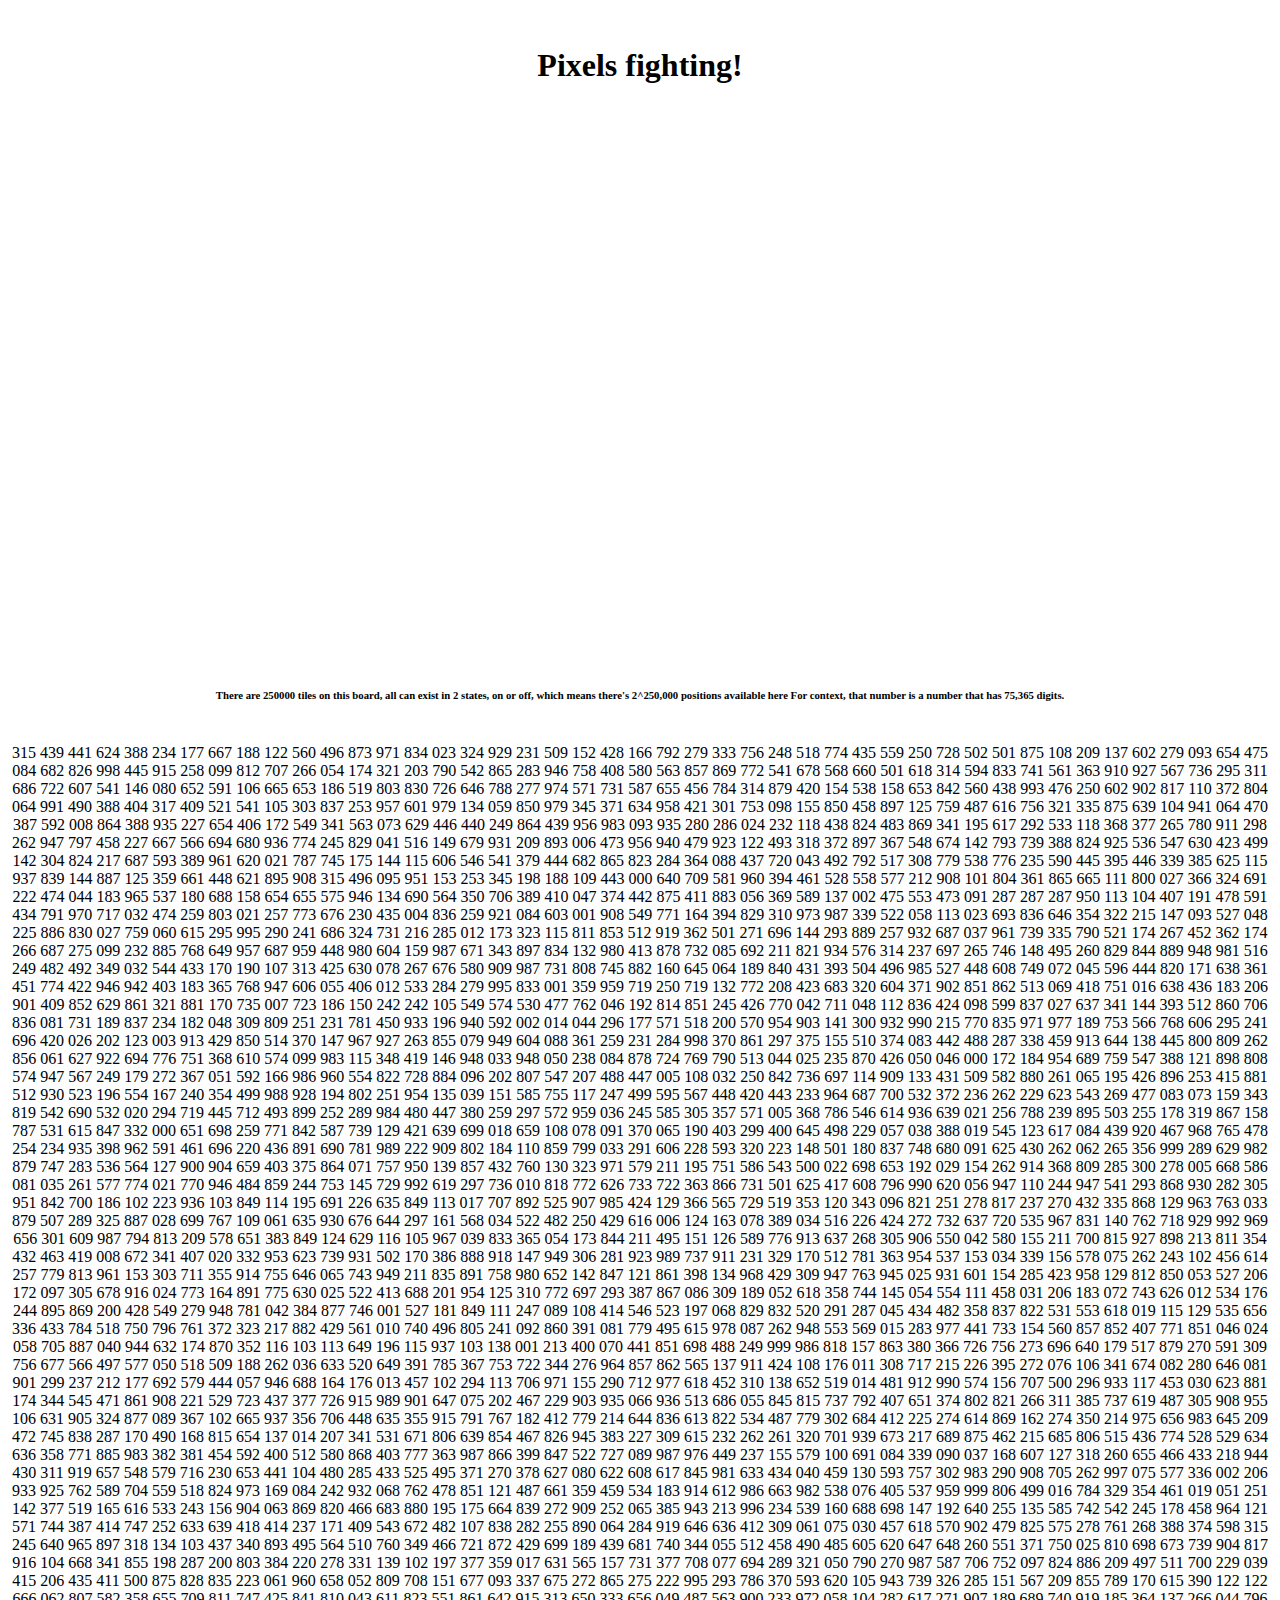
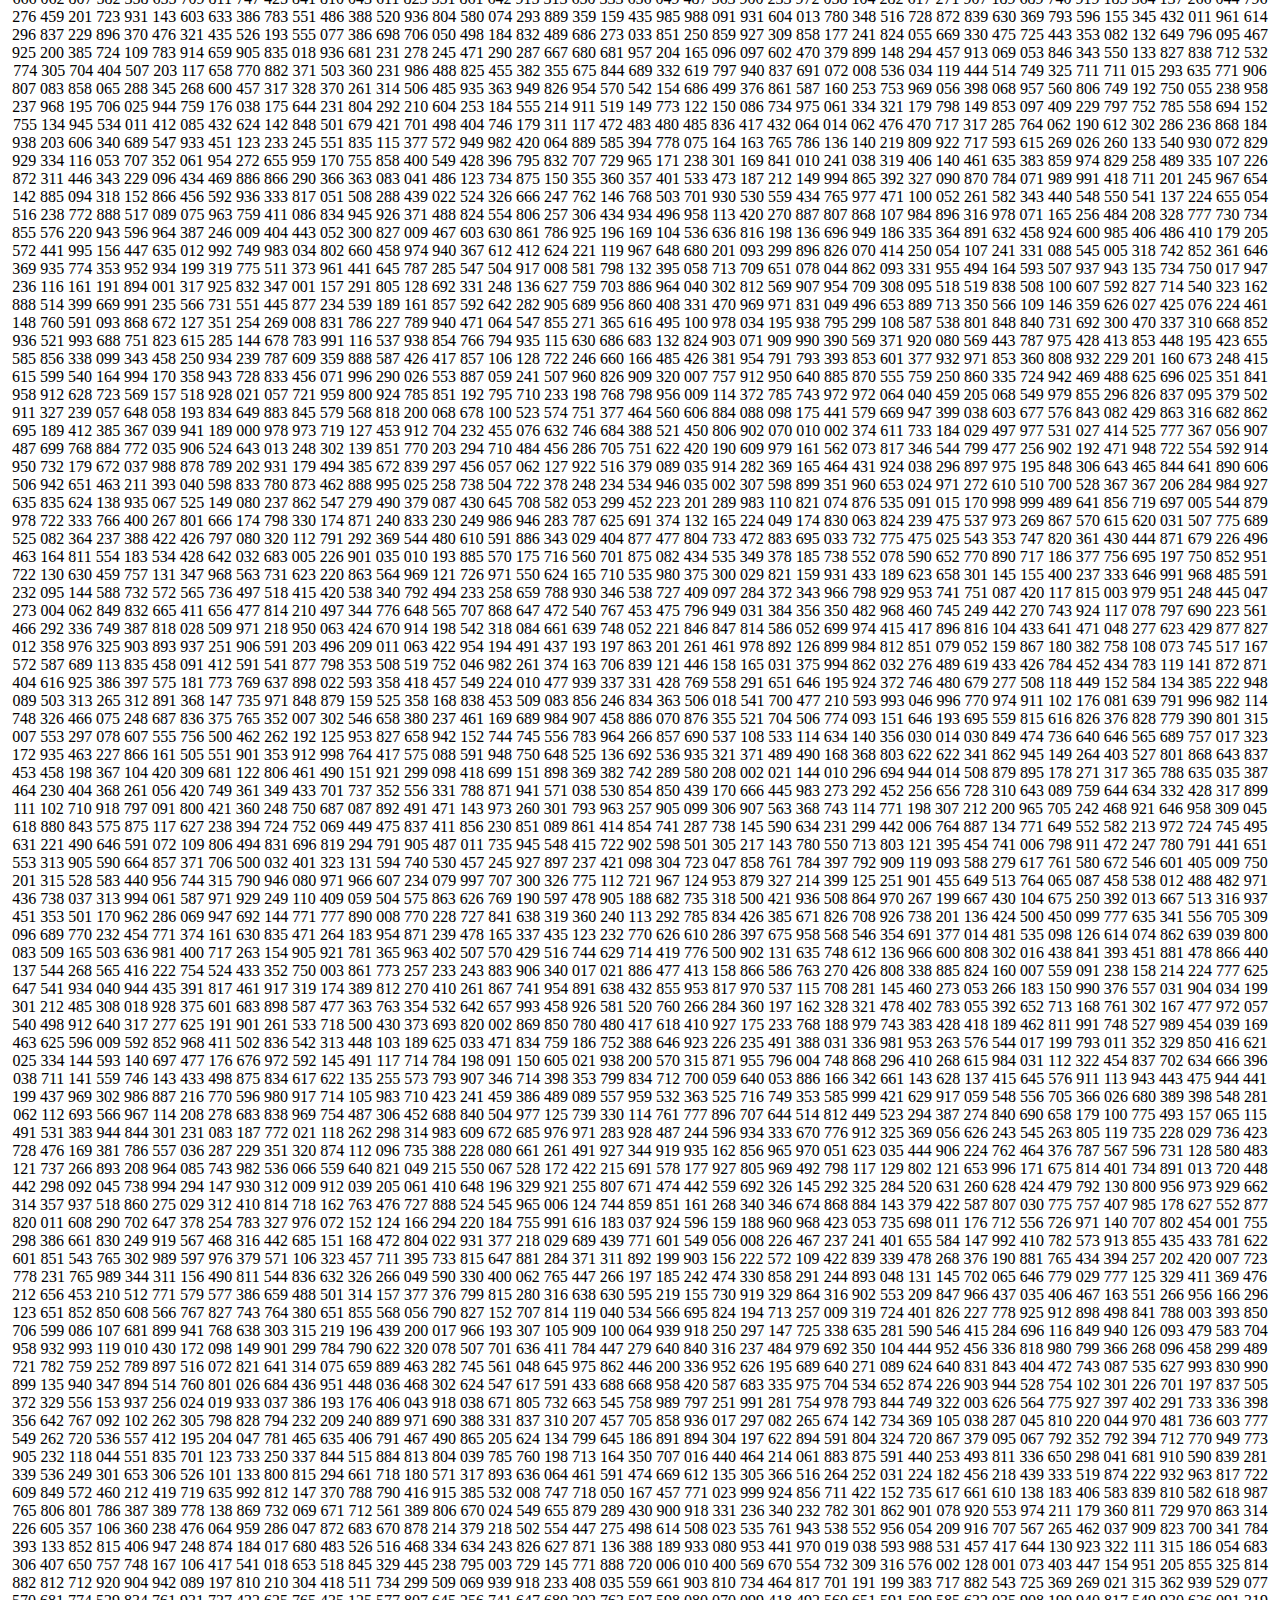
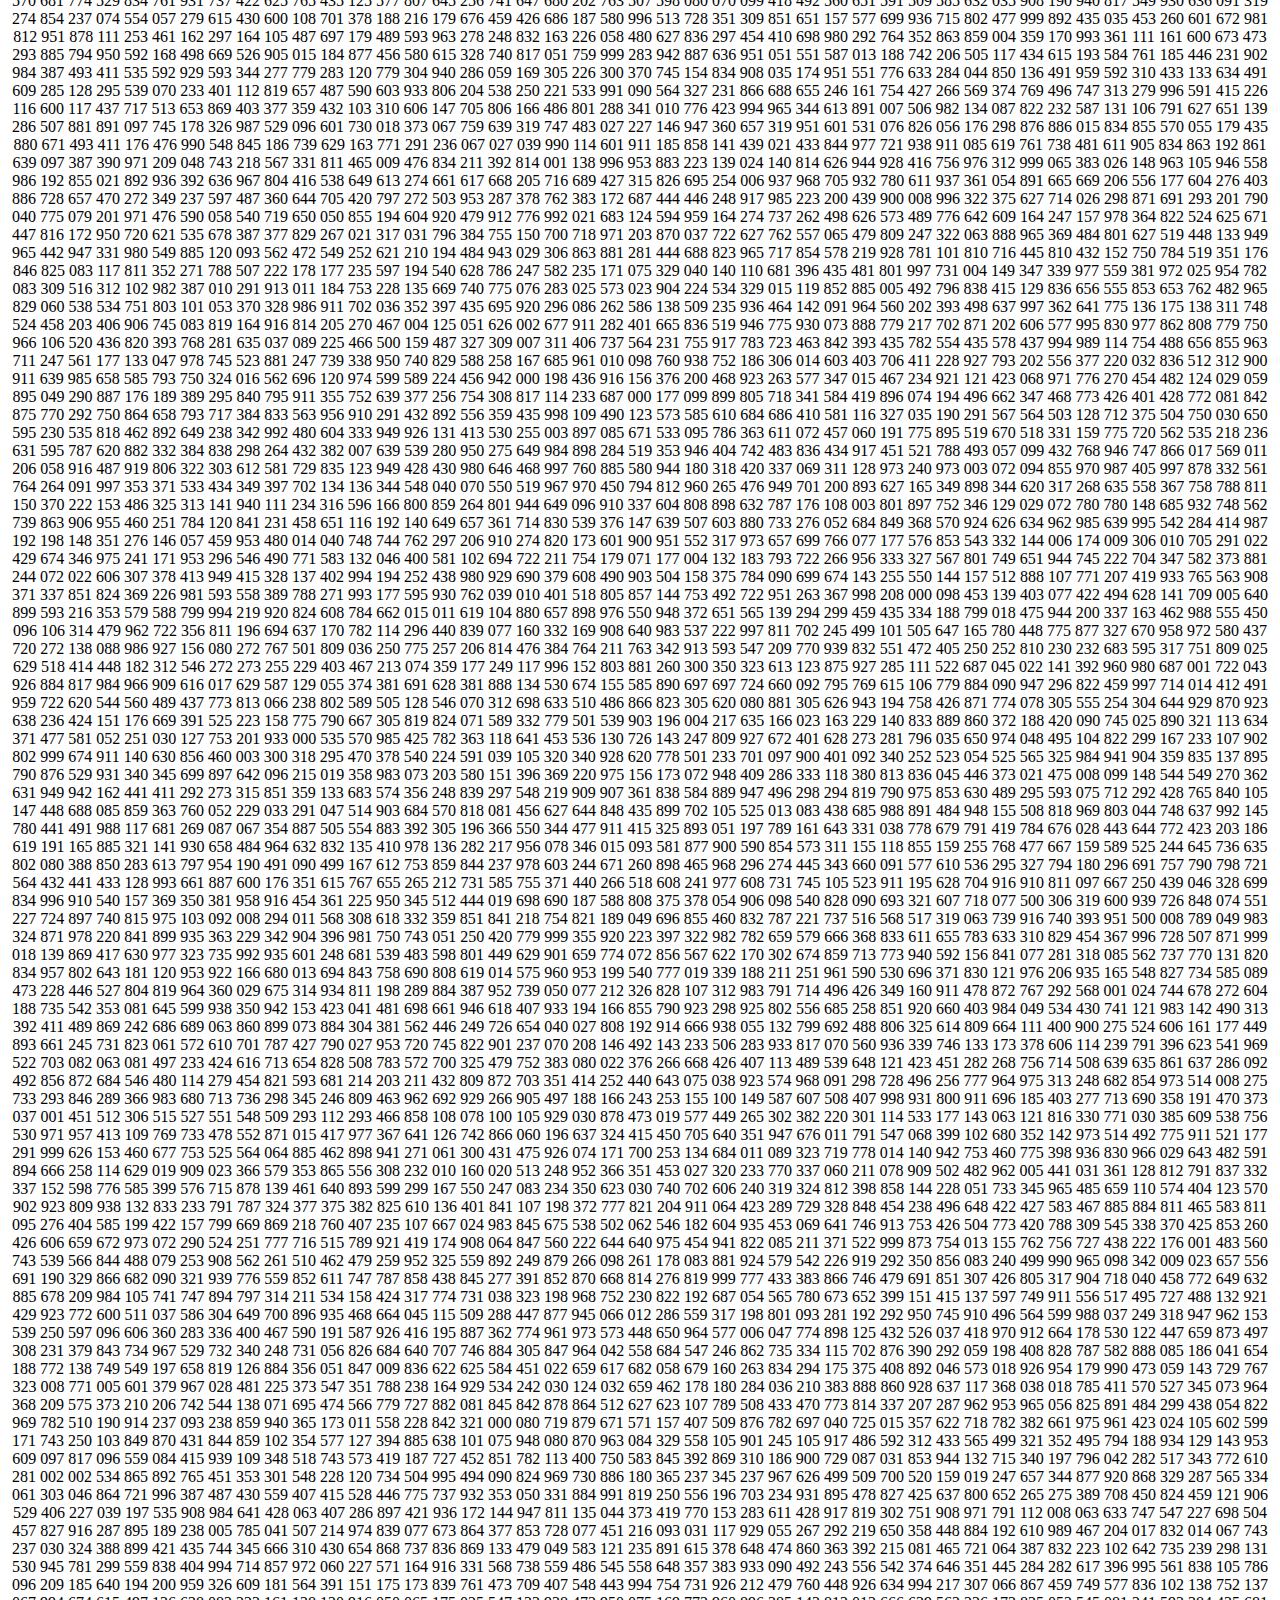
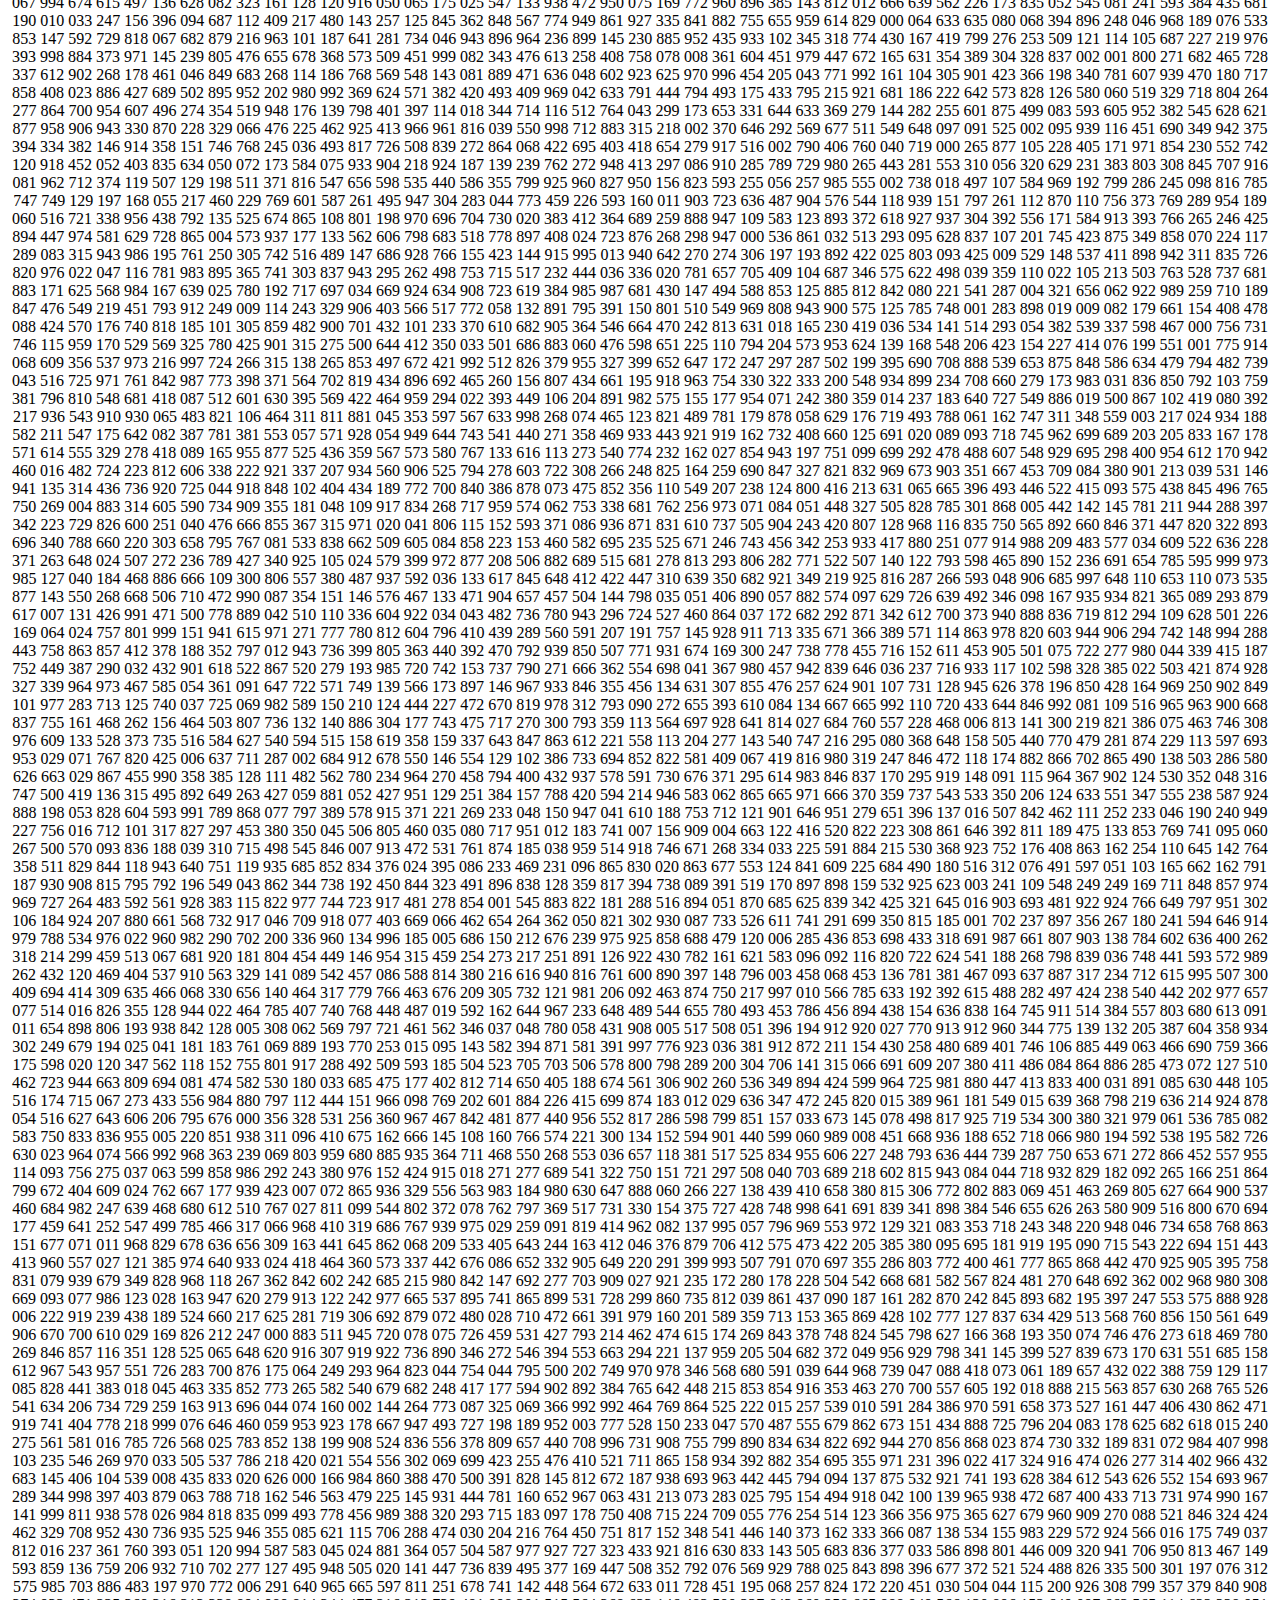
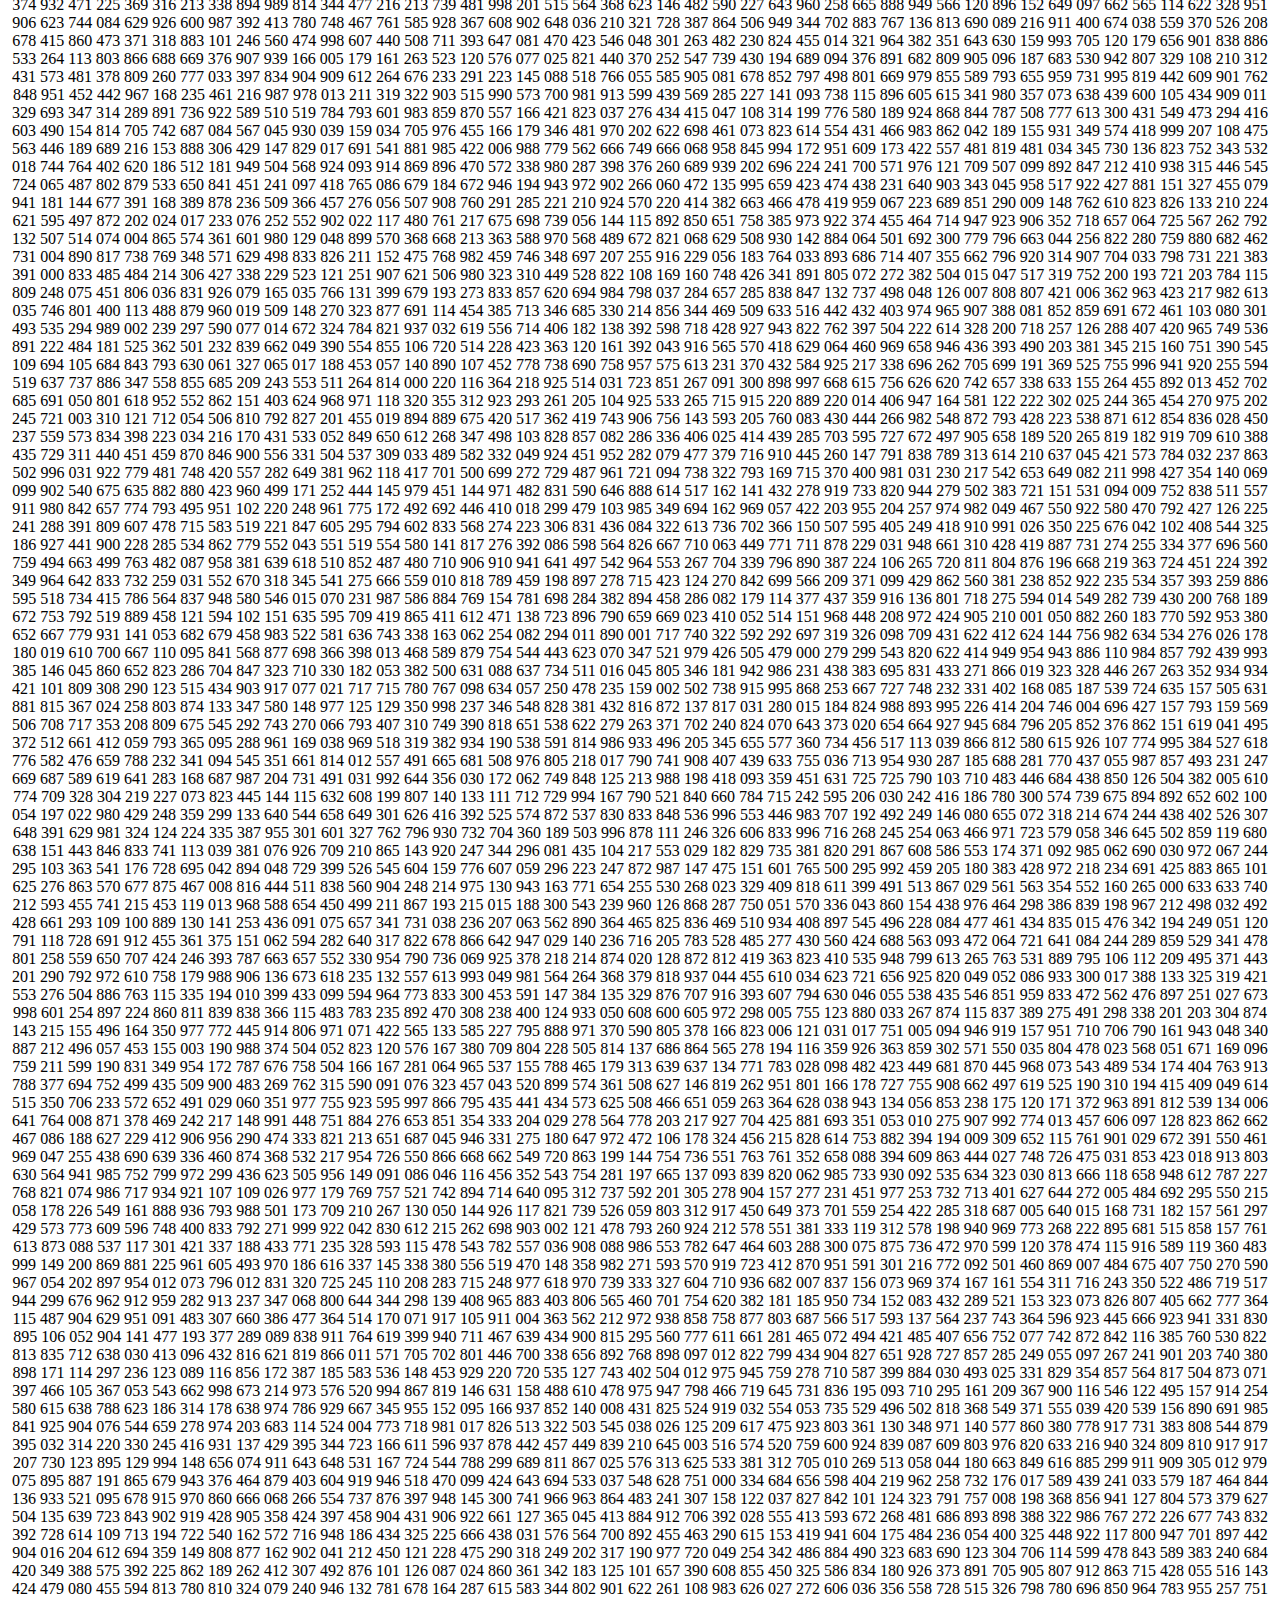
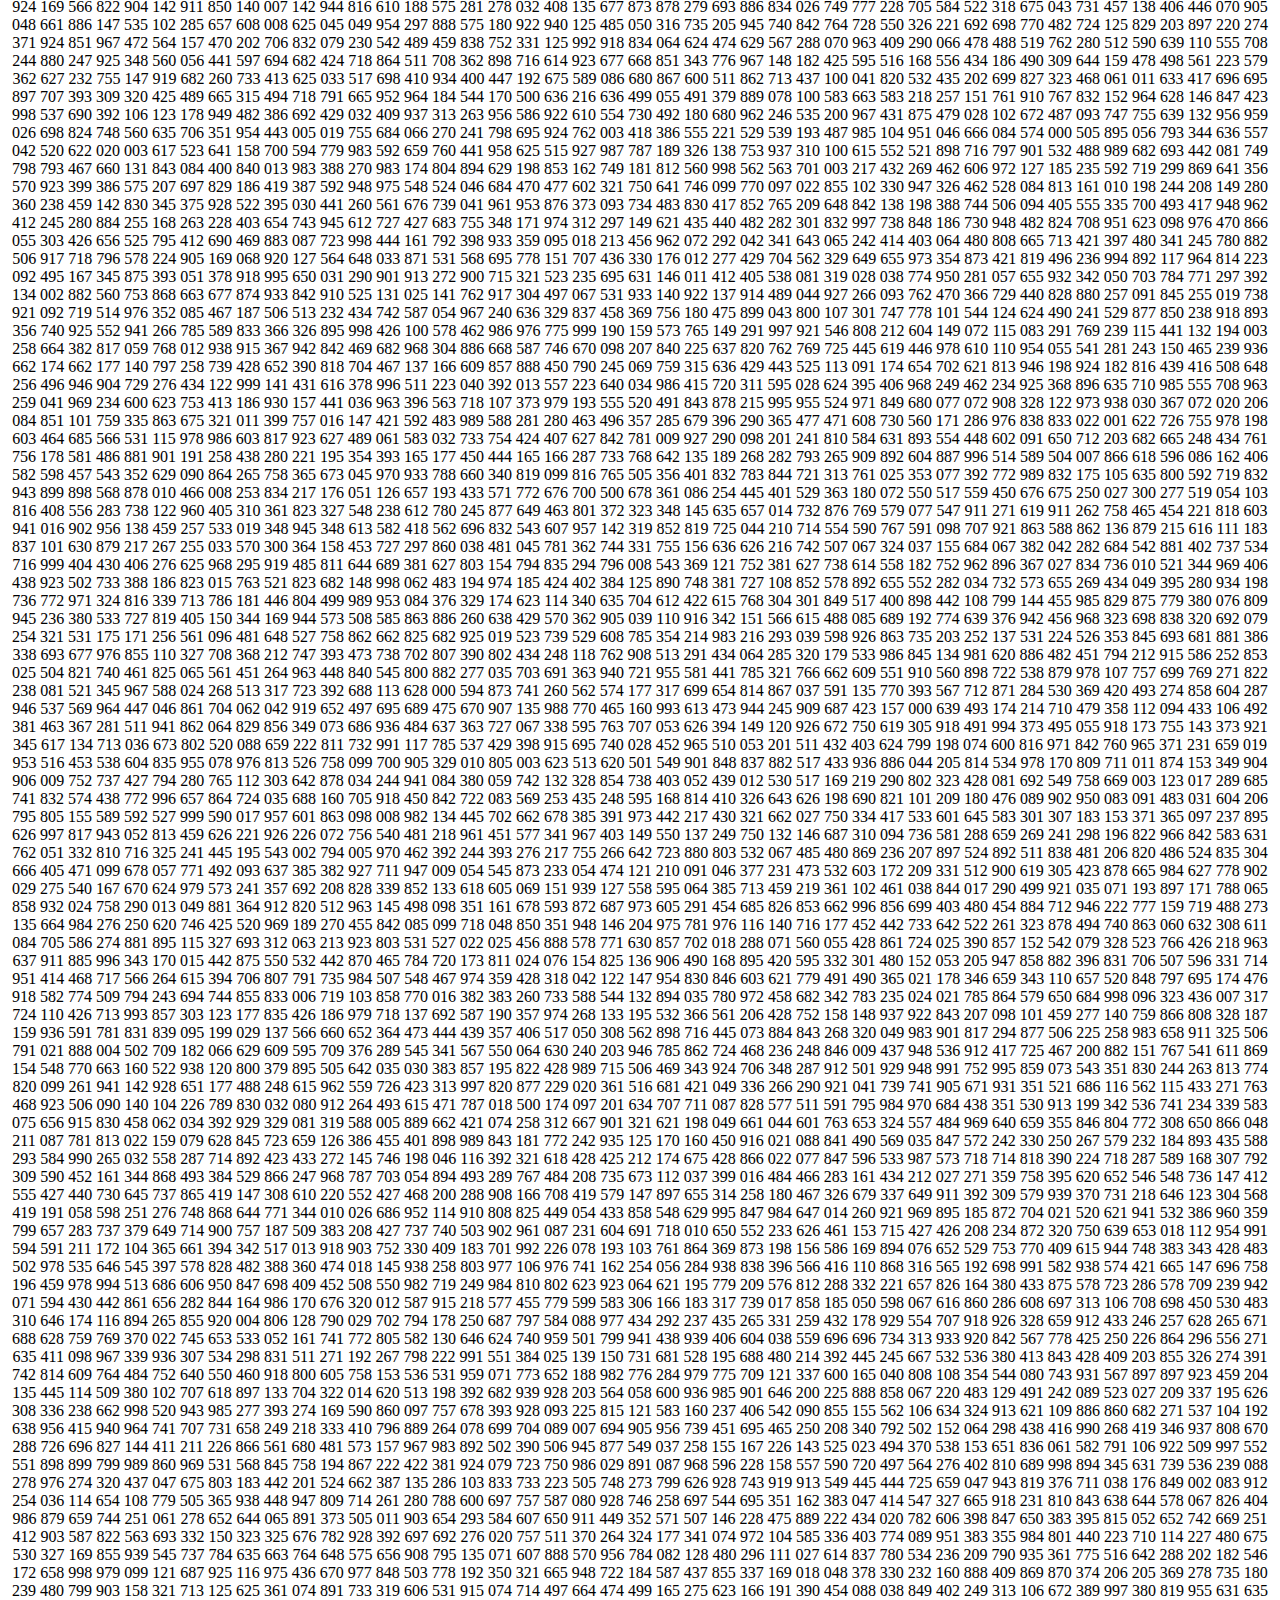
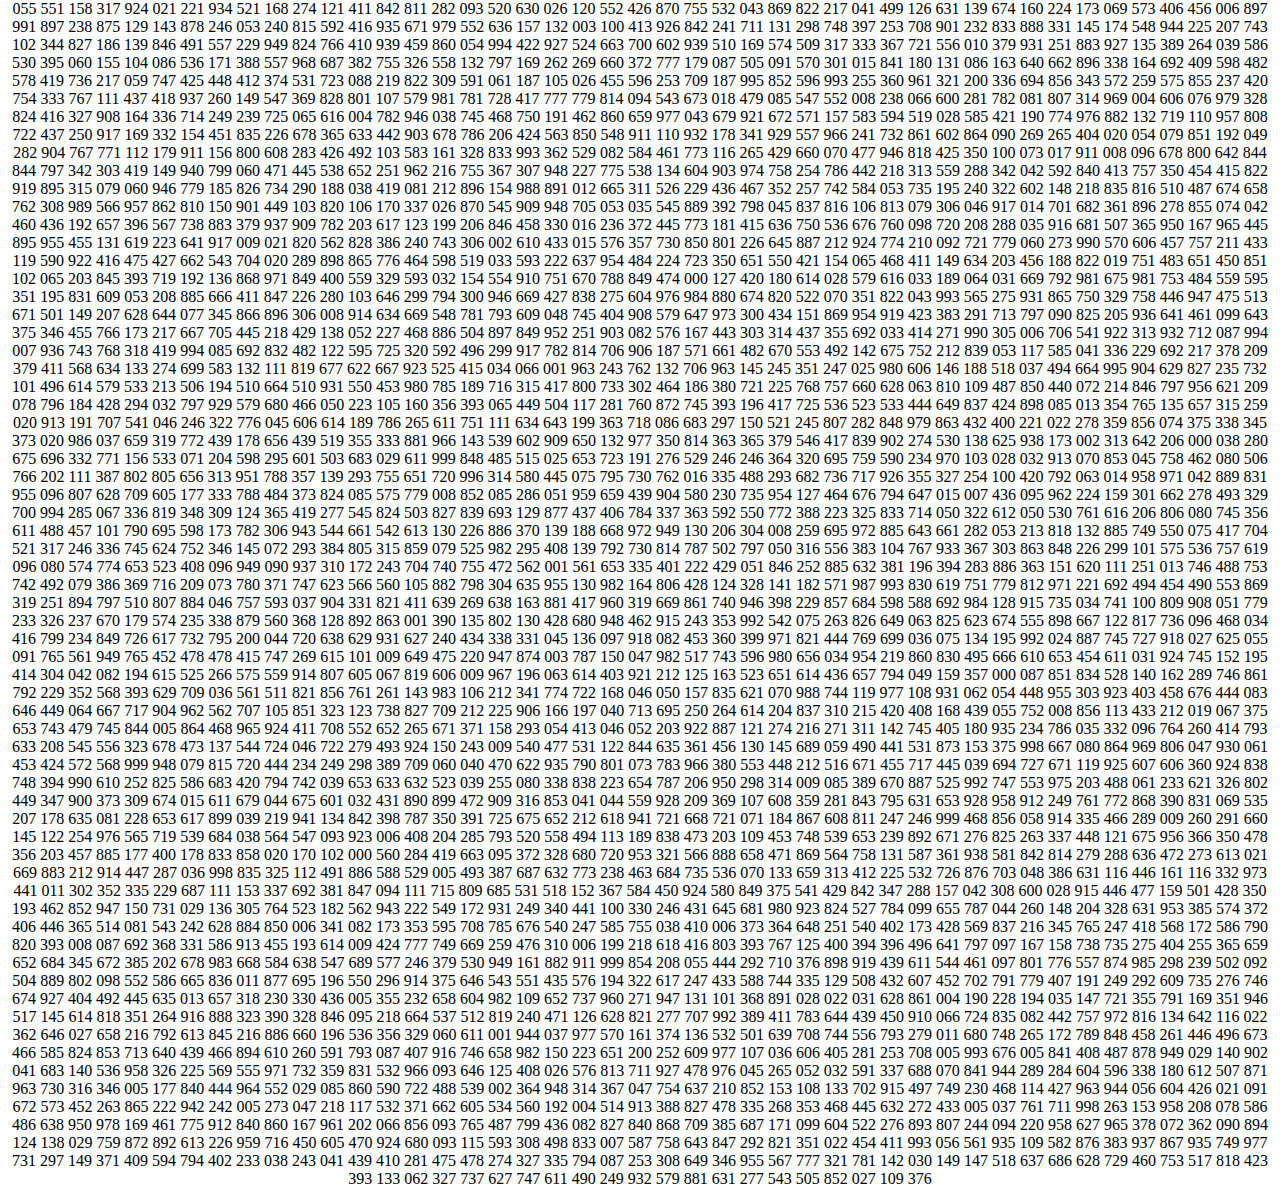
==== pages/pixels.html @ 3a48cf21 "Update pixels.html" ====
<!DOCTYPE html>
<html>
<head id="background">
    <link rel="stylesheet" type="text/css" href="https://hadeofficial.github.io/final_project.github.io/css/pixelstyle.css"/>
    <style type="text/css"></style><style type="text/css" id="operaUserStyle"></style>
        
    <script src="https://hadeofficial.github.io/final_project.github.io/js/script.js"></script>
</head>

<body onload="setup()">
    <div id="background">
        <center>
            <br>
            <h1>Pixels fighting!</h1>
            <br>
            <br>
                <canvas id="scrawl" width="500" height="500"></canvas>
            <br>
            <br>
            <h6> There are 250000 tiles on this board, all can exist in 2 states, on or off, which means there's 2^250,000 positions available here
                For context, that number is a number that has 75,365 digits.</h6>
            <br>
                <h9>315 439 441 624 388 234 177 667 188 122 560 496 873 971 834 023 324 929 231 509 152 428 166 792 279 333 756 248 518 774 435 559 250 728 502 501 875 108 209 137 602 279 093 654 475 084 682 826 998 445 915 258 099 812 707 266 054 174 321 203 790 542 865 283 946 758 408 580 563 857 869 772 541 678 568 660 501 618 314 594 833 741 561 363 910 927 567 736 295 311 686 722 607 541 146 080 652 591 106 665 653 186 519 803 830 726 646 788 277 974 571 731 587 655 456 784 314 879 420 154 538 158 653 842 560 438 993 476 250 602 902 817 110 372 804 064 991 490 388 404 317 409 521 541 105 303 837 253 957 601 979 134 059 850 979 345 371 634 958 421 301 753 098 155 850 458 897 125 759 487 616 756 321 335 875 639 104 941 064 470 387 592 008 864 388 935 227 654 406 172 549 341 563 073 629 446 440 249 864 439 956 983 093 935 280 286 024 232 118 438 824 483 869 341 195 617 292 533 118 368 377 265 780 911 298 262 947 797 458 227 667 566 694 680 936 774 245 829 041 516 149 679 931 209 893 006 473 956 940 479 923 122 493 318 372 897 367 548 674 142 793 739 388 824 925 536 547 630 423 499 142 304 824 217 687 593 389 961 620 021 787 745 175 144 115 606 546 541 379 444 682 865 823 284 364 088 437 720 043 492 792 517 308 779 538 776 235 590 445 395 446 339 385 625 115 937 839 144 887 125 359 661 448 621 895 908 315 496 095 951 153 253 345 198 188 109 443 000 640 709 581 960 394 461 528 558 577 212 908 101 804 361 865 665 111 800 027 366 324 691 222 474 044 183 965 537 180 688 158 654 655 575 946 134 690 564 350 706 389 410 047 374 442 875 411 883 056 369 589 137 002 475 553 473 091 287 287 287 950 113 104 407 191 478 591 434 791 970 717 032 474 259 803 021 257 773 676 230 435 004 836 259 921 084 603 001 908 549 771 164 394 829 310 973 987 339 522 058 113 023 693 836 646 354 322 215 147 093 527 048 225 886 830 027 759 060 615 295 995 290 241 686 324 731 216 285 012 173 323 115 811 853 512 919 362 501 271 696 144 293 889 257 932 687 037 961 739 335 790 521 174 267 452 362 174 266 687 275 099 232 885 768 649 957 687 959 448 980 604 159 987 671 343 897 834 132 980 413 878 732 085 692 211 821 934 576 314 237 697 265 746 148 495 260 829 844 889 948 981 516 249 482 492 349 032 544 433 170 190 107 313 425 630 078 267 676 580 909 987 731 808 745 882 160 645 064 189 840 431 393 504 496 985 527 448 608 749 072 045 596 444 820 171 638 361 451 774 422 946 942 403 183 365 768 947 606 055 406 012 533 284 279 995 833 001 359 959 719 250 719 132 772 208 423 683 320 604 371 902 851 862 513 069 418 751 016 638 436 183 206 901 409 852 629 861 321 881 170 735 007 723 186 150 242 242 105 549 574 530 477 762 046 192 814 851 245 426 770 042 711 048 112 836 424 098 599 837 027 637 341 144 393 512 860 706 836 081 731 189 837 234 182 048 309 809 251 231 781 450 933 196 940 592 002 014 044 296 177 571 518 200 570 954 903 141 300 932 990 215 770 835 971 977 189 753 566 768 606 295 241 696 420 026 202 123 003 913 429 850 514 370 147 967 927 263 855 079 949 604 088 361 259 231 284 998 370 861 297 375 155 510 374 083 442 488 287 338 459 913 644 138 445 800 809 262 856 061 627 922 694 776 751 368 610 574 099 983 115 348 419 146 948 033 948 050 238 084 878 724 769 790 513 044 025 235 870 426 050 046 000 172 184 954 689 759 547 388 121 898 808 574 947 567 249 179 272 367 051 592 166 986 960 554 822 728 884 096 202 807 547 207 488 447 005 108 032 250 842 736 697 114 909 133 431 509 582 880 261 065 195 426 896 253 415 881 512 930 523 196 554 167 240 354 499 988 928 194 802 251 954 135 039 151 585 755 117 247 499 595 567 448 420 443 233 964 687 700 532 372 236 262 229 623 543 269 477 083 073 159 343 819 542 690 532 020 294 719 445 712 493 899 252 289 984 480 447 380 259 297 572 959 036 245 585 305 357 571 005 368 786 546 614 936 639 021 256 788 239 895 503 255 178 319 867 158 787 531 615 847 332 000 651 698 259 771 842 587 739 129 421 639 699 018 659 108 078 091 370 065 190 403 299 400 645 498 229 057 038 388 019 545 123 617 084 439 920 467 968 765 478 254 234 935 398 962 591 461 696 220 436 891 690 781 989 222 909 802 184 110 859 799 033 291 606 228 593 320 223 148 501 180 837 748 680 091 625 430 262 062 265 356 999 289 629 982 879 747 283 536 564 127 900 904 659 403 375 864 071 757 950 139 857 432 760 130 323 971 579 211 195 751 586 543 500 022 698 653 192 029 154 262 914 368 809 285 300 278 005 668 586 081 035 261 577 774 021 770 946 484 859 244 753 145 729 992 619 297 736 010 818 772 626 733 722 363 866 731 501 625 417 608 796 990 620 056 947 110 244 947 541 293 868 930 282 305 951 842 700 186 102 223 936 103 849 114 195 691 226 635 849 113 017 707 892 525 907 985 424 129 366 565 729 519 353 120 343 096 821 251 278 817 237 270 432 335 868 129 963 763 033 879 507 289 325 887 028 699 767 109 061 635 930 676 644 297 161 568 034 522 482 250 429 616 006 124 163 078 389 034 516 226 424 272 732 637 720 535 967 831 140 762 718 929 992 969 656 301 609 987 794 813 209 578 651 383 849 124 629 116 105 967 039 833 365 054 173 844 211 495 151 126 589 776 913 637 268 305 906 550 042 580 155 211 700 815 927 898 213 811 354 432 463 419 008 672 341 407 020 332 953 623 739 931 502 170 386 888 918 147 949 306 281 923 989 737 911 231 329 170 512 781 363 954 537 153 034 339 156 578 075 262 243 102 456 614 257 779 813 961 153 303 711 355 914 755 646 065 743 949 211 835 891 758 980 652 142 847 121 861 398 134 968 429 309 947 763 945 025 931 601 154 285 423 958 129 812 850 053 527 206 172 097 305 678 916 024 773 164 891 775 630 025 522 413 688 201 954 125 310 772 697 293 387 867 086 309 189 052 618 358 744 145 054 554 111 458 031 206 183 072 743 626 012 534 176 244 895 869 200 428 549 279 948 781 042 384 877 746 001 527 181 849 111 247 089 108 414 546 523 197 068 829 832 520 291 287 045 434 482 358 837 822 531 553 618 019 115 129 535 656 336 433 784 518 750 796 761 372 323 217 882 429 561 010 740 496 805 241 092 860 391 081 779 495 615 978 087 262 948 553 569 015 283 977 441 733 154 560 857 852 407 771 851 046 024 058 705 887 040 944 632 174 870 352 116 103 113 649 196 115 937 103 138 001 213 400 070 441 851 698 488 249 999 986 818 157 863 380 366 726 756 273 696 640 179 517 879 270 591 309 756 677 566 497 577 050 518 509 188 262 036 633 520 649 391 785 367 753 722 344 276 964 857 862 565 137 911 424 108 176 011 308 717 215 226 395 272 076 106 341 674 082 280 646 081 901 299 237 212 177 692 579 444 057 946 688 164 176 013 457 102 294 113 706 971 155 290 712 977 618 452 310 138 652 519 014 481 912 990 574 156 707 500 296 933 117 453 030 623 881 174 344 545 471 861 908 221 529 723 437 377 726 915 989 901 647 075 202 467 229 903 935 066 936 513 686 055 845 815 737 792 407 651 374 802 821 266 311 385 737 619 487 305 908 955 106 631 905 324 877 089 367 102 665 937 356 706 448 635 355 915 791 767 182 412 779 214 644 836 613 822 534 487 779 302 684 412 225 274 614 869 162 274 350 214 975 656 983 645 209 472 745 838 287 170 490 168 815 654 137 014 207 341 531 671 806 639 854 467 826 945 383 227 309 615 232 262 261 320 701 939 673 217 689 875 462 215 685 806 515 436 774 528 529 634 636 358 771 885 983 382 381 454 592 400 512 580 868 403 777 363 987 866 399 847 522 727 089 987 976 449 237 155 579 100 691 084 339 090 037 168 607 127 318 260 655 466 433 218 944 430 311 919 657 548 579 716 230 653 441 104 480 285 433 525 495 371 270 378 627 080 622 608 617 845 981 633 434 040 459 130 593 757 302 983 290 908 705 262 997 075 577 336 002 206 933 925 762 589 704 559 518 824 973 169 084 242 932 068 762 478 851 121 487 661 359 459 534 183 914 612 986 663 982 538 076 405 537 959 999 806 499 016 784 329 354 461 019 051 251 142 377 519 165 616 533 243 156 904 063 869 820 466 683 880 195 175 664 839 272 909 252 065 385 943 213 996 234 539 160 688 698 147 192 640 255 135 585 742 542 245 178 458 964 121 571 744 387 414 747 252 633 639 418 414 237 171 409 543 672 482 107 838 282 255 890 064 284 919 646 636 412 309 061 075 030 457 618 570 902 479 825 575 278 761 268 388 374 598 315 245 640 965 897 318 134 103 437 340 893 495 564 510 760 349 466 721 872 429 699 189 439 681 740 344 055 512 458 490 485 605 620 647 648 260 551 371 750 025 810 698 673 739 904 817 916 104 668 341 855 198 287 200 803 384 220 278 331 139 102 197 377 359 017 631 565 157 731 377 708 077 694 289 321 050 790 270 987 587 706 752 097 824 886 209 497 511 700 229 039 415 206 435 411 500 875 828 835 223 061 960 658 052 809 708 151 677 093 337 675 272 865 275 222 995 293 786 370 593 620 105 943 739 326 285 151 567 209 855 789 170 615 390 122 122 666 062 807 582 358 655 709 811 747 425 841 810 043 611 823 551 861 642 915 313 650 333 656 049 487 563 900 233 972 058 104 282 617 271 907 189 689 740 919 185 364 137 266 044 796 276 459 201 723 931 143 603 633 386 783 551 486 388 520 936 804 580 074 293 889 359 159 435 985 988 091 931 604 013 780 348 516 728 872 839 630 369 793 596 155 345 432 011 961 614 296 837 229 896 370 476 321 435 526 193 555 077 386 698 706 050 498 184 832 489 686 273 033 851 250 859 927 309 858 177 241 824 055 669 330 475 725 443 353 082 132 649 796 095 467 925 200 385 724 109 783 914 659 905 835 018 936 681 231 278 245 471 290 287 667 680 681 957 204 165 096 097 602 470 379 899 148 294 457 913 069 053 846 343 550 133 827 838 712 532 774 305 704 404 507 203 117 658 770 882 371 503 360 231 986 488 825 455 382 355 675 844 689 332 619 797 940 837 691 072 008 536 034 119 444 514 749 325 711 711 015 293 635 771 906 807 083 858 065 288 345 268 600 457 317 328 370 261 314 506 485 935 363 949 826 954 570 542 154 686 499 376 861 587 160 253 753 969 056 398 068 957 560 806 749 192 750 055 238 958 237 968 195 706 025 944 759 176 038 175 644 231 804 292 210 604 253 184 555 214 911 519 149 773 122 150 086 734 975 061 334 321 179 798 149 853 097 409 229 797 752 785 558 694 152 755 134 945 534 011 412 085 432 624 142 848 501 679 421 701 498 404 746 179 311 117 472 483 480 485 836 417 432 064 014 062 476 470 717 317 285 764 062 190 612 302 286 236 868 184 938 203 606 340 689 547 933 451 123 233 245 551 835 115 377 572 949 982 420 064 889 585 394 778 075 164 163 765 786 136 140 219 809 922 717 593 615 269 026 260 133 540 930 072 829 929 334 116 053 707 352 061 954 272 655 959 170 755 858 400 549 428 396 795 832 707 729 965 171 238 301 169 841 010 241 038 319 406 140 461 635 383 859 974 829 258 489 335 107 226 872 311 446 343 229 096 434 469 886 866 290 366 363 083 041 486 123 734 875 150 355 360 357 401 533 473 187 212 149 994 865 392 327 090 870 784 071 989 991 418 711 201 245 967 654 142 885 094 318 152 866 456 592 936 333 817 051 508 288 439 022 524 326 666 247 762 146 768 503 701 930 530 559 434 765 977 471 100 052 261 582 343 440 548 550 541 137 224 655 054 516 238 772 888 517 089 075 963 759 411 086 834 945 926 371 488 824 554 806 257 306 434 934 496 958 113 420 270 887 807 868 107 984 896 316 978 071 165 256 484 208 328 777 730 734 855 576 220 943 596 964 387 246 009 404 443 052 300 827 009 467 603 630 861 786 925 196 169 104 536 636 816 198 136 696 949 186 335 364 891 632 458 924 600 985 406 486 410 179 205 572 441 995 156 447 635 012 992 749 983 034 802 660 458 974 940 367 612 412 624 221 119 967 648 680 201 093 299 896 826 070 414 250 054 107 241 331 088 545 005 318 742 852 361 646 369 935 774 353 952 934 199 319 775 511 373 961 441 645 787 285 547 504 917 008 581 798 132 395 058 713 709 651 078 044 862 093 331 955 494 164 593 507 937 943 135 734 750 017 947 236 116 161 191 894 001 317 925 832 347 001 157 291 805 128 692 331 248 136 627 759 703 886 964 040 302 812 569 907 954 709 308 095 518 519 838 508 100 607 592 827 714 540 323 162 888 514 399 669 991 235 566 731 551 445 877 234 539 189 161 857 592 642 282 905 689 956 860 408 331 470 969 971 831 049 496 653 889 713 350 566 109 146 359 626 027 425 076 224 461 148 760 591 093 868 672 127 351 254 269 008 831 786 227 789 940 471 064 547 855 271 365 616 495 100 978 034 195 938 795 299 108 587 538 801 848 840 731 692 300 470 337 310 668 852 936 521 993 688 751 823 615 285 144 678 783 991 116 537 938 854 766 794 935 115 630 686 683 132 824 903 071 909 990 390 569 371 920 080 569 443 787 975 428 413 853 448 195 423 655 585 856 338 099 343 458 250 934 239 787 609 359 888 587 426 417 857 106 128 722 246 660 166 485 426 381 954 791 793 393 853 601 377 932 971 853 360 808 932 229 201 160 673 248 415 615 599 540 164 994 170 358 943 728 833 456 071 996 290 026 553 887 059 241 507 960 826 909 320 007 757 912 950 640 885 870 555 759 250 860 335 724 942 469 488 625 696 025 351 841 958 912 628 723 569 157 518 928 021 057 721 959 800 924 785 851 192 795 710 233 198 768 798 956 009 114 372 785 743 972 972 064 040 459 205 068 549 979 855 296 826 837 095 379 502 911 327 239 057 648 058 193 834 649 883 845 579 568 818 200 068 678 100 523 574 751 377 464 560 606 884 088 098 175 441 579 669 947 399 038 603 677 576 843 082 429 863 316 682 862 695 189 412 385 367 039 941 189 000 978 973 719 127 453 912 704 232 455 076 632 746 684 388 521 450 806 902 070 010 002 374 611 733 184 029 497 977 531 027 414 525 777 367 056 907 487 699 768 884 772 035 906 524 643 013 248 302 139 851 770 203 294 710 484 456 286 705 751 622 420 190 609 979 161 562 073 817 346 544 799 477 256 902 192 471 948 722 554 592 914 950 732 179 672 037 988 878 789 202 931 179 494 385 672 839 297 456 057 062 127 922 516 379 089 035 914 282 369 165 464 431 924 038 296 897 975 195 848 306 643 465 844 641 890 606 506 942 651 463 211 393 040 598 833 780 873 462 888 995 025 258 738 504 722 378 248 234 534 946 035 002 307 598 899 351 960 653 024 971 272 610 510 700 528 367 367 206 284 984 927 635 835 624 138 935 067 525 149 080 237 862 547 279 490 379 087 430 645 708 582 053 299 452 223 201 289 983 110 821 074 876 535 091 015 170 998 999 489 641 856 719 697 005 544 879 978 722 333 766 400 267 801 666 174 798 330 174 871 240 833 230 249 986 946 283 787 625 691 374 132 165 224 049 174 830 063 824 239 475 537 973 269 867 570 615 620 031 507 775 689 525 082 364 237 388 422 426 797 080 320 112 791 292 369 544 480 610 591 886 343 029 404 877 477 804 733 472 883 695 033 732 775 475 025 543 353 747 820 361 430 444 871 679 226 496 463 164 811 554 183 534 428 642 032 683 005 226 901 035 010 193 885 570 175 716 560 701 875 082 434 535 349 378 185 738 552 078 590 652 770 890 717 186 377 756 695 197 750 852 951 722 130 630 459 757 131 347 968 563 731 623 220 863 564 969 121 726 971 550 624 165 710 535 980 375 300 029 821 159 931 433 189 623 658 301 145 155 400 237 333 646 991 968 485 591 232 095 144 588 732 572 565 736 497 518 415 420 538 340 792 494 233 258 659 788 930 346 538 727 409 097 284 372 343 966 798 929 953 741 751 087 420 117 815 003 979 951 248 445 047 273 004 062 849 832 665 411 656 477 814 210 497 344 776 648 565 707 868 647 472 540 767 453 475 796 949 031 384 356 350 482 968 460 745 249 442 270 743 924 117 078 797 690 223 561 466 292 336 749 387 818 028 509 971 218 950 063 424 670 914 198 542 318 084 661 639 748 052 221 846 847 814 586 052 699 974 415 417 896 816 104 433 641 471 048 277 623 429 877 827 012 358 976 325 903 893 937 251 906 591 203 496 209 011 063 422 954 194 491 437 193 197 863 201 261 461 978 892 126 899 984 812 851 079 052 159 867 180 382 758 108 073 745 517 167 572 587 689 113 835 458 091 412 591 541 877 798 353 508 519 752 046 982 261 374 163 706 839 121 446 158 165 031 375 994 862 032 276 489 619 433 426 784 452 434 783 119 141 872 871 404 616 925 386 397 575 181 773 769 637 898 022 593 358 418 457 549 224 010 477 939 337 331 428 769 558 291 651 646 195 924 372 746 480 679 277 508 118 449 152 584 134 385 222 948 089 503 313 265 312 891 368 147 735 971 848 879 159 525 358 168 838 453 509 083 856 246 834 363 506 018 541 700 477 210 593 993 046 996 770 974 911 102 176 081 639 791 996 982 114 748 326 466 075 248 687 836 375 765 352 007 302 546 658 380 237 461 169 689 984 907 458 886 070 876 355 521 704 506 774 093 151 646 193 695 559 815 616 826 376 828 779 390 801 315 007 553 297 078 607 555 756 500 462 262 192 125 953 827 658 942 152 744 745 556 783 964 266 857 690 537 108 533 114 634 140 356 030 014 030 849 474 736 640 646 565 689 757 017 323 172 935 463 227 866 161 505 551 901 353 912 998 764 417 575 088 591 948 750 648 525 136 692 536 935 321 371 489 490 168 368 803 622 622 341 862 945 149 264 403 527 801 868 643 837 453 458 198 367 104 420 309 681 122 806 461 490 151 921 299 098 418 699 151 898 369 382 742 289 580 208 002 021 144 010 296 694 944 014 508 879 895 178 271 317 365 788 635 035 387 464 230 404 368 261 056 420 749 361 349 433 701 737 352 556 331 788 871 941 571 038 530 854 850 439 170 666 445 983 273 292 452 256 656 728 310 643 089 759 644 634 332 428 317 899 111 102 710 918 797 091 800 421 360 248 750 687 087 892 491 471 143 973 260 301 793 963 257 905 099 306 907 563 368 743 114 771 198 307 212 200 965 705 242 468 921 646 958 309 045 618 880 843 575 875 117 627 238 394 724 752 069 449 475 837 411 856 230 851 089 861 414 854 741 287 738 145 590 634 231 299 442 006 764 887 134 771 649 552 582 213 972 724 745 495 631 221 490 646 591 072 109 806 494 831 696 819 294 791 905 487 011 735 945 548 415 722 902 598 501 305 217 143 780 550 713 803 121 395 454 741 006 798 911 472 247 780 791 441 651 553 313 905 590 664 857 371 706 500 032 401 323 131 594 740 530 457 245 927 897 237 421 098 304 723 047 858 761 784 397 792 909 119 093 588 279 617 761 580 672 546 601 405 009 750 201 315 528 583 440 956 744 315 790 946 080 971 966 607 234 079 997 707 300 326 775 112 721 967 124 953 879 327 214 399 125 251 901 455 649 513 764 065 087 458 538 012 488 482 971 436 738 037 313 994 061 587 971 929 249 110 409 059 504 575 863 626 769 190 597 478 905 188 682 735 318 500 421 936 508 864 970 267 199 667 430 104 675 250 392 013 667 513 316 937 451 353 501 170 962 286 069 947 692 144 771 777 890 008 770 228 727 841 638 319 360 240 113 292 785 834 426 385 671 826 708 926 738 201 136 424 500 450 099 777 635 341 556 705 309 096 689 770 232 454 771 374 161 630 835 471 264 183 954 871 239 478 165 337 435 123 232 770 626 610 286 397 675 958 568 546 354 691 377 014 481 535 098 126 614 074 862 639 039 800 083 509 165 503 636 981 400 717 263 154 905 921 781 365 963 402 507 570 429 516 744 629 714 419 776 500 902 131 635 748 612 136 966 600 808 302 016 438 841 393 451 881 478 866 440 137 544 268 565 416 222 754 524 433 352 750 003 861 773 257 233 243 883 906 340 017 021 886 477 413 158 866 586 763 270 426 808 338 885 824 160 007 559 091 238 158 214 224 777 625 647 541 934 040 944 435 391 817 461 917 319 174 389 812 270 410 261 867 741 954 891 638 432 855 953 817 970 537 115 708 281 145 460 273 053 266 183 150 990 376 557 031 904 034 199 301 212 485 308 018 928 375 601 683 898 587 477 363 763 354 532 642 657 993 458 926 581 520 760 266 284 360 197 162 328 321 478 402 783 055 392 652 713 168 761 302 167 477 972 057 540 498 912 640 317 277 625 191 901 261 533 718 500 430 373 693 820 002 869 850 780 480 417 618 410 927 175 233 768 188 979 743 383 428 418 189 462 811 991 748 527 989 454 039 169 463 625 596 009 592 852 968 411 502 836 542 313 448 103 189 625 033 471 834 759 186 752 388 646 923 226 235 491 388 031 336 981 953 263 576 544 017 199 793 011 352 329 850 416 621 025 334 144 593 140 697 477 176 676 972 592 145 491 117 714 784 198 091 150 605 021 938 200 570 315 871 955 796 004 748 868 296 410 268 615 984 031 112 322 454 837 702 634 666 396 038 711 141 559 746 143 433 498 875 834 617 622 135 255 573 793 907 346 714 398 353 799 834 712 700 059 640 053 886 166 342 661 143 628 137 415 645 576 911 113 943 443 475 944 441 199 437 969 302 986 887 216 770 596 980 917 714 105 983 710 423 241 459 386 489 089 557 959 532 363 525 716 749 353 585 999 421 629 917 059 548 556 705 366 026 680 389 398 548 281 062 112 693 566 967 114 208 278 683 838 969 754 487 306 452 688 840 504 977 125 739 330 114 761 777 896 707 644 514 812 449 523 294 387 274 840 690 658 179 100 775 493 157 065 115 491 531 383 944 844 301 231 083 187 772 021 118 262 298 314 983 609 672 685 976 971 283 928 487 244 596 934 333 670 776 912 325 369 056 626 243 545 263 805 119 735 228 029 736 423 728 476 169 381 786 557 036 287 229 351 320 874 112 096 735 388 228 080 661 261 491 927 344 919 935 162 856 965 970 051 623 035 444 906 224 762 464 376 787 567 596 731 128 580 483 121 737 266 893 208 964 085 743 982 536 066 559 640 821 049 215 550 067 528 172 422 215 691 578 177 927 805 969 492 798 117 129 802 121 653 996 171 675 814 401 734 891 013 720 448 442 298 092 045 738 994 294 147 930 312 009 912 039 205 061 410 648 196 329 921 255 807 671 474 442 559 692 326 145 292 325 284 520 631 260 628 424 479 792 130 800 956 973 929 662 314 357 937 518 860 275 029 312 410 814 718 162 763 476 727 888 524 545 965 006 124 744 859 851 161 268 340 346 674 868 884 143 379 422 587 807 030 775 757 407 985 178 627 552 877 820 011 608 290 702 647 378 254 783 327 976 072 152 124 166 294 220 184 755 991 616 183 037 924 596 159 188 960 968 423 053 735 698 011 176 712 556 726 971 140 707 802 454 001 755 298 386 661 830 249 919 567 468 316 442 685 151 168 472 804 022 931 377 218 029 689 439 771 601 549 056 008 226 467 237 241 401 655 584 147 992 410 782 573 913 855 435 433 781 622 601 851 543 765 302 989 597 976 379 571 106 323 457 711 395 733 815 647 881 284 371 311 892 199 903 156 222 572 109 422 839 339 478 268 376 190 881 765 434 394 257 202 420 007 723 778 231 765 989 344 311 156 490 811 544 836 632 326 266 049 590 330 400 062 765 447 266 197 185 242 474 330 858 291 244 893 048 131 145 702 065 646 779 029 777 125 329 411 369 476 212 656 453 210 512 771 579 577 386 659 488 501 314 157 377 376 799 815 280 316 638 630 595 219 155 730 919 329 864 316 902 553 209 847 966 437 035 406 467 163 551 266 956 166 296 123 651 852 850 608 566 767 827 743 764 380 651 855 568 056 790 827 152 707 814 119 040 534 566 695 824 194 713 257 009 319 724 401 826 227 778 925 912 898 498 841 788 003 393 850 706 599 086 107 681 899 941 768 638 303 315 219 196 439 200 017 966 193 307 105 909 100 064 939 918 250 297 147 725 338 635 281 590 546 415 284 696 116 849 940 126 093 479 583 704 958 932 993 119 010 430 172 098 149 901 299 784 790 622 320 078 507 701 636 411 784 447 279 640 840 316 237 484 979 692 350 104 444 952 456 336 818 980 799 366 268 096 458 299 489 721 782 759 252 789 897 516 072 821 641 314 075 659 889 463 282 745 561 048 645 975 862 446 200 336 952 626 195 689 640 271 089 624 640 831 843 404 472 743 087 535 627 993 830 990 899 135 940 347 894 514 760 801 026 684 436 951 448 036 468 302 624 547 617 591 433 688 668 958 420 587 683 335 975 704 534 652 874 226 903 944 528 754 102 301 226 701 197 837 505 372 329 556 153 937 256 024 019 933 037 386 193 176 406 043 918 038 671 805 732 663 545 758 989 797 251 991 281 754 978 793 844 749 322 003 626 564 775 927 397 402 291 733 336 398 356 642 767 092 102 262 305 798 828 794 232 209 240 889 971 690 388 331 837 310 207 457 705 858 936 017 297 082 265 674 142 734 369 105 038 287 045 810 220 044 970 481 736 603 777 549 262 720 536 557 412 195 204 047 781 465 635 406 791 467 490 865 205 624 134 799 645 186 891 894 304 197 622 894 591 804 324 720 867 379 095 067 792 352 792 394 712 770 949 773 905 232 118 044 551 835 701 123 733 250 337 844 515 884 813 804 039 785 760 198 713 164 350 707 016 440 464 214 061 883 875 591 440 253 493 811 336 650 298 041 681 910 590 839 281 339 536 249 301 653 306 526 101 133 800 815 294 661 718 180 571 317 893 636 064 461 591 474 669 612 135 305 366 516 264 252 031 224 182 456 218 439 333 519 874 222 932 963 817 722 609 849 572 460 212 419 719 635 992 812 147 370 788 790 416 915 385 532 008 747 718 050 167 457 771 023 999 924 856 711 422 152 735 617 661 610 138 183 406 583 839 810 582 618 987 765 806 801 786 387 389 778 138 869 732 069 671 712 561 389 806 670 024 549 655 879 289 430 900 918 331 236 340 232 782 301 862 901 078 920 553 974 211 179 360 811 729 970 863 314 226 605 357 106 360 238 476 064 959 286 047 872 683 670 878 214 379 218 502 554 447 275 498 614 508 023 535 761 943 538 552 956 054 209 916 707 567 265 462 037 909 823 700 341 784 393 133 852 815 406 947 248 874 184 017 680 483 526 516 468 334 634 243 826 627 871 136 388 189 933 080 953 441 970 019 038 593 988 531 457 417 644 130 923 322 111 315 186 054 683 306 407 650 757 748 167 106 417 541 018 653 518 845 329 445 238 795 003 729 145 771 888 720 006 010 400 569 670 554 732 309 316 576 002 128 001 073 403 447 154 951 205 855 325 814 882 812 712 920 904 942 089 197 810 210 304 418 511 734 299 509 069 939 918 233 408 035 559 661 903 810 734 464 817 701 191 199 383 717 882 543 725 369 269 021 315 362 939 529 077 570 681 774 529 834 761 931 737 422 625 765 435 125 577 807 645 256 741 647 680 202 763 507 598 080 070 099 418 492 560 651 591 509 585 632 035 908 190 940 817 549 930 636 091 319 274 854 237 074 554 057 279 615 430 600 108 701 378 188 216 179 676 459 426 686 187 580 996 513 728 351 309 851 651 157 577 699 936 715 802 477 999 892 435 035 453 260 601 672 981 812 951 878 111 253 461 162 297 164 105 487 697 179 489 593 963 278 248 832 163 226 058 480 627 836 297 454 410 698 980 292 764 352 863 859 004 359 170 993 361 111 161 600 673 473 293 885 794 950 592 168 498 669 526 905 015 184 877 456 580 615 328 740 817 051 759 999 283 942 887 636 951 051 551 587 013 188 742 206 505 117 434 615 193 584 761 185 446 231 902 984 387 493 411 535 592 929 593 344 277 779 283 120 779 304 940 286 059 169 305 226 300 370 745 154 834 908 035 174 951 551 776 633 284 044 850 136 491 959 592 310 433 133 634 491 609 285 128 295 539 070 233 401 112 819 657 487 590 603 933 806 204 538 250 221 533 991 090 564 327 231 866 688 655 246 161 754 427 266 569 374 769 496 747 313 279 996 591 415 226 116 600 117 437 717 513 653 869 403 377 359 432 103 310 606 147 705 806 166 486 801 288 341 010 776 423 994 965 344 613 891 007 506 982 134 087 822 232 587 131 106 791 627 651 139 286 507 881 891 097 745 178 326 987 529 096 601 730 018 373 067 759 639 319 747 483 027 227 146 947 360 657 319 951 601 531 076 826 056 176 298 876 886 015 834 855 570 055 179 435 880 671 493 411 176 476 990 548 845 186 739 629 163 771 291 236 067 027 039 990 114 601 911 185 858 141 439 021 433 844 977 721 938 911 085 619 761 738 481 611 905 834 863 192 861 639 097 387 390 971 209 048 743 218 567 331 811 465 009 476 834 211 392 814 001 138 996 953 883 223 139 024 140 814 626 944 928 416 756 976 312 999 065 383 026 148 963 105 946 558 986 192 855 021 892 936 392 636 967 804 416 538 649 613 274 661 617 668 205 716 689 427 315 826 695 254 006 937 968 705 932 780 611 937 361 054 891 665 669 206 556 177 604 276 403 886 728 657 470 272 349 237 597 487 360 644 705 420 797 272 503 953 287 378 762 383 172 687 444 446 248 917 985 223 200 439 900 008 996 322 375 627 714 026 298 871 691 293 201 790 040 775 079 201 971 476 590 058 540 719 650 050 855 194 604 920 479 912 776 992 021 683 124 594 959 164 274 737 262 498 626 573 489 776 642 609 164 247 157 978 364 822 524 625 671 447 816 172 950 720 621 535 678 387 377 829 267 021 317 031 796 384 755 150 700 718 971 203 870 037 722 627 762 557 065 479 809 247 322 063 888 965 369 484 801 627 519 448 133 949 965 442 947 331 980 549 885 120 093 562 472 549 252 621 210 194 484 943 029 306 863 881 281 444 688 823 965 717 854 578 219 928 781 101 810 716 445 810 432 152 750 784 519 351 176 846 825 083 117 811 352 271 788 507 222 178 177 235 597 194 540 628 786 247 582 235 171 075 329 040 140 110 681 396 435 481 801 997 731 004 149 347 339 977 559 381 972 025 954 782 083 309 516 312 102 982 387 010 291 913 011 184 753 228 135 669 740 775 076 283 025 573 023 904 224 534 329 015 119 852 885 005 492 796 838 415 129 836 656 555 853 653 762 482 965 829 060 538 534 751 803 101 053 370 328 986 911 702 036 352 397 435 695 920 296 086 262 586 138 509 235 936 464 142 091 964 560 202 393 498 637 997 362 641 775 136 175 138 311 748 524 458 203 406 906 745 083 819 164 916 814 205 270 467 004 125 051 626 002 677 911 282 401 665 836 519 946 775 930 073 888 779 217 702 871 202 606 577 995 830 977 862 808 779 750 966 106 520 436 820 393 768 281 635 037 089 225 466 500 159 487 327 309 007 311 406 737 564 231 755 917 783 723 463 842 393 435 782 554 435 578 437 994 989 114 754 488 656 855 963 711 247 561 177 133 047 978 745 523 881 247 739 338 950 740 829 588 258 167 685 961 010 098 760 938 752 186 306 014 603 403 706 411 228 927 793 202 556 377 220 032 836 512 312 900 911 639 985 658 585 793 750 324 016 562 696 120 974 599 589 224 456 942 000 198 436 916 156 376 200 468 923 263 577 347 015 467 234 921 121 423 068 971 776 270 454 482 124 029 059 895 049 290 887 176 189 389 295 840 795 911 355 752 639 377 256 754 308 817 114 233 687 000 177 099 899 805 718 341 584 419 896 074 194 496 662 347 468 773 426 401 428 772 081 842 875 770 292 750 864 658 793 717 384 833 563 956 910 291 432 892 556 359 435 998 109 490 123 573 585 610 684 686 410 581 116 327 035 190 291 567 564 503 128 712 375 504 750 030 650 595 230 535 818 462 892 649 238 342 992 480 604 333 949 926 131 413 530 255 003 897 085 671 533 095 786 363 611 072 457 060 191 775 895 519 670 518 331 159 775 720 562 535 218 236 631 595 787 620 882 332 384 838 298 264 432 382 007 639 539 280 950 275 649 984 898 284 519 353 946 404 742 483 836 434 917 451 521 788 493 057 099 432 768 946 747 866 017 569 011 206 058 916 487 919 806 322 303 612 581 729 835 123 949 428 430 980 646 468 997 760 885 580 944 180 318 420 337 069 311 128 973 240 973 003 072 094 855 970 987 405 997 878 332 561 764 264 091 997 353 371 533 434 349 397 702 134 136 344 548 040 070 550 519 967 970 450 794 812 960 265 476 949 701 200 893 627 165 349 898 344 620 317 268 635 558 367 758 788 811 150 370 222 153 486 325 313 141 940 111 234 316 596 166 800 859 264 801 944 649 096 910 337 604 808 898 632 787 176 108 003 801 897 752 346 129 029 072 780 780 148 685 932 748 562 739 863 906 955 460 251 784 120 841 231 458 651 116 192 140 649 657 361 714 830 539 376 147 639 507 603 880 733 276 052 684 849 368 570 924 626 634 962 985 639 995 542 284 414 987 192 198 148 351 276 146 057 459 953 480 014 040 748 744 762 297 206 910 274 820 173 601 900 951 552 317 973 657 699 766 077 177 576 853 543 332 144 006 174 009 306 010 705 291 022 429 674 346 975 241 171 953 296 546 490 771 583 132 046 400 581 102 694 722 211 754 179 071 177 004 132 183 793 722 266 956 333 327 567 801 749 651 944 745 222 704 347 582 373 881 244 072 022 606 307 378 413 949 415 328 137 402 994 194 252 438 980 929 690 379 608 490 903 504 158 375 784 090 699 674 143 255 550 144 157 512 888 107 771 207 419 933 765 563 908 371 337 851 824 369 226 981 593 558 389 788 271 993 177 595 930 762 039 010 401 518 805 857 144 753 492 722 951 263 367 998 208 000 098 453 139 403 077 422 494 628 141 709 005 640 899 593 216 353 579 588 799 994 219 920 824 608 784 662 015 011 619 104 880 657 898 976 550 948 372 651 565 139 294 299 459 435 334 188 799 018 475 944 200 337 163 462 988 555 450 096 106 314 479 962 722 356 811 196 694 637 170 782 114 296 440 839 077 160 332 169 908 640 983 537 222 997 811 702 245 499 101 505 647 165 780 448 775 877 327 670 958 972 580 437 720 272 138 088 986 927 156 080 272 767 501 809 036 250 775 257 206 814 476 384 764 211 763 342 913 593 547 209 770 939 832 551 472 405 250 252 810 230 232 683 595 317 751 809 025 629 518 414 448 182 312 546 272 273 255 229 403 467 213 074 359 177 249 117 996 152 803 881 260 300 350 323 613 123 875 927 285 111 522 687 045 022 141 392 960 980 687 001 722 043 926 884 817 984 966 909 616 017 629 587 129 055 374 381 691 628 381 888 134 530 674 155 585 890 697 697 724 660 092 795 769 615 106 779 884 090 947 296 822 459 997 714 014 412 491 959 722 620 544 560 489 437 773 813 066 238 802 589 505 128 546 070 312 698 633 510 486 866 823 305 620 080 881 305 626 943 194 758 426 871 774 078 305 555 254 304 644 929 870 923 638 236 424 151 176 669 391 525 223 158 775 790 667 305 819 824 071 589 332 779 501 539 903 196 004 217 635 166 023 163 229 140 833 889 860 372 188 420 090 745 025 890 321 113 634 371 477 581 052 251 030 127 753 201 933 000 535 570 985 425 782 363 118 641 453 536 130 726 143 247 809 927 672 401 628 273 281 796 035 650 974 048 495 104 822 299 167 233 107 902 802 999 674 911 140 630 856 460 003 300 318 295 470 378 540 224 591 039 105 320 340 928 620 778 501 233 701 097 900 401 092 340 252 523 054 525 565 325 984 941 904 359 835 137 895 790 876 529 931 340 345 699 897 642 096 215 019 358 983 073 203 580 151 396 369 220 975 156 173 072 948 409 286 333 118 380 813 836 045 446 373 021 475 008 099 148 544 549 270 362 631 949 942 162 441 411 292 273 315 851 359 133 683 574 356 248 839 297 548 219 909 907 361 838 584 889 947 496 298 294 819 790 975 853 630 489 295 593 075 712 292 428 765 840 105 147 448 688 085 859 363 760 052 229 033 291 047 514 903 684 570 818 081 456 627 644 848 435 899 702 105 525 013 083 438 685 988 891 484 948 155 508 818 969 803 044 748 637 992 145 780 441 491 988 117 681 269 087 067 354 887 505 554 883 392 305 196 366 550 344 477 911 415 325 893 051 197 789 161 643 331 038 778 679 791 419 784 676 028 443 644 772 423 203 186 619 191 165 885 321 141 930 658 484 964 632 832 135 410 978 136 282 217 956 078 346 015 093 581 877 900 590 854 573 311 155 118 855 159 255 768 477 667 159 589 525 244 645 736 635 802 080 388 850 283 613 797 954 190 491 090 499 167 612 753 859 844 237 978 603 244 671 260 898 465 968 296 274 445 343 660 091 577 610 536 295 327 794 180 296 691 757 790 798 721 564 432 441 433 128 993 661 887 600 176 351 615 767 655 265 212 731 585 755 371 440 266 518 608 241 977 608 731 745 105 523 911 195 628 704 916 910 811 097 667 250 439 046 328 699 834 996 910 540 157 369 350 381 958 916 454 361 225 950 345 512 444 019 698 690 187 588 808 375 378 054 906 098 540 828 090 693 321 607 718 077 500 306 319 600 939 726 848 074 551 227 724 897 740 815 975 103 092 008 294 011 568 308 618 332 359 851 841 218 754 821 189 049 696 855 460 832 787 221 737 516 568 517 319 063 739 916 740 393 951 500 008 789 049 983 324 871 978 220 841 899 935 363 229 342 904 396 981 750 743 051 250 420 779 999 355 920 223 397 322 982 782 659 579 666 368 833 611 655 783 633 310 829 454 367 996 728 507 871 999 018 139 869 417 630 977 323 735 992 935 601 248 681 539 483 598 801 449 629 901 659 774 072 856 567 622 170 302 674 859 713 773 940 592 156 841 077 281 318 085 562 737 770 131 820 834 957 802 643 181 120 953 922 166 680 013 694 843 758 690 808 619 014 575 960 953 199 540 777 019 339 188 211 251 961 590 530 696 371 830 121 976 206 935 165 548 827 734 585 089 473 228 446 527 804 819 964 360 029 675 314 934 811 198 289 884 387 952 739 050 077 212 326 828 107 312 983 791 714 496 426 349 160 911 478 872 767 292 568 001 024 744 678 272 604 188 735 542 353 081 645 599 938 350 942 153 423 041 481 698 661 946 618 407 933 194 166 855 790 923 298 925 802 556 685 258 851 920 660 403 984 049 534 430 741 121 983 142 490 313 392 411 489 869 242 686 689 063 860 899 073 884 304 381 562 446 249 726 654 040 027 808 192 914 666 938 055 132 799 692 488 806 325 614 809 664 111 400 900 275 524 606 161 177 449 893 661 245 731 823 061 572 610 701 787 427 790 027 953 720 745 822 901 237 070 208 146 492 143 233 506 283 933 817 070 560 936 339 746 133 173 378 606 114 239 791 396 623 541 969 522 703 082 063 081 497 233 424 616 713 654 828 508 783 572 700 325 479 752 383 080 022 376 266 668 426 407 113 489 539 648 121 423 451 282 268 756 714 508 639 635 861 637 286 092 492 856 872 684 546 480 114 279 454 821 593 681 214 203 211 432 809 872 703 351 414 252 440 643 075 038 923 574 968 091 298 728 496 256 777 964 975 313 248 682 854 973 514 008 275 733 293 846 289 366 983 680 713 736 298 345 246 809 463 962 692 929 266 905 497 188 166 243 253 155 100 149 587 607 508 407 998 931 800 911 696 185 403 277 713 690 358 191 470 373 037 001 451 512 306 515 527 551 548 509 293 112 293 466 858 108 078 100 105 929 030 878 473 019 577 449 265 302 382 220 301 114 533 177 143 063 121 816 330 771 030 385 609 538 756 530 971 957 413 109 769 733 478 552 871 015 417 977 367 641 126 742 866 060 196 637 324 415 450 705 640 351 947 676 011 791 547 068 399 102 680 352 142 973 514 492 775 911 521 177 291 999 626 153 460 677 753 525 564 064 885 462 898 941 271 061 300 431 475 926 074 171 700 253 134 684 011 089 323 719 778 014 140 942 753 460 775 398 936 830 966 029 643 482 591 894 666 258 114 629 019 909 023 366 579 353 865 556 308 232 010 160 020 513 248 952 366 351 453 027 320 233 770 337 060 211 078 909 502 482 962 005 441 031 361 128 812 791 837 332 337 152 598 776 585 399 576 715 878 139 461 640 893 599 299 167 550 247 083 234 350 623 030 740 702 606 240 319 324 812 398 858 144 228 051 733 345 965 485 659 110 574 404 123 570 902 923 809 938 132 833 233 791 787 324 377 375 382 825 610 136 401 841 107 198 372 777 821 204 911 064 423 289 729 328 848 454 238 496 648 422 427 583 467 885 884 811 465 583 811 095 276 404 585 199 422 157 799 669 869 218 760 407 235 107 667 024 983 845 675 538 502 062 546 182 604 935 453 069 641 746 913 753 426 504 773 420 788 309 545 338 370 425 853 260 426 606 659 672 973 072 290 524 251 777 716 515 789 921 419 174 908 064 847 560 222 644 640 975 454 941 822 085 211 371 522 999 873 754 013 155 762 756 727 438 222 176 001 483 560 743 539 566 844 488 079 253 908 562 261 510 462 479 259 952 325 559 892 249 879 266 098 261 178 083 881 924 579 542 226 919 292 350 856 083 240 499 990 965 098 342 009 023 657 556 691 190 329 866 682 090 321 939 776 559 852 611 747 787 858 438 845 277 391 852 870 668 814 276 819 999 777 433 383 866 746 479 691 851 307 426 805 317 904 718 040 458 772 649 632 885 678 209 984 105 741 747 894 797 314 211 534 158 424 317 774 731 038 323 198 968 752 230 822 192 687 054 565 780 673 652 399 151 415 137 597 749 911 556 517 495 727 488 132 921 429 923 772 600 511 037 586 304 649 700 896 935 468 664 045 115 509 288 447 877 945 066 012 286 559 317 198 801 093 281 192 292 950 745 910 496 564 599 988 037 249 318 947 962 153 539 250 597 096 606 360 283 336 400 467 590 191 587 926 416 195 887 362 774 961 973 573 448 650 964 577 006 047 774 898 125 432 526 037 418 970 912 664 178 530 122 447 659 873 497 308 231 379 843 734 967 529 732 340 248 731 056 826 684 640 707 746 884 305 847 964 042 558 684 547 246 862 735 334 115 702 876 390 292 059 198 408 828 787 582 888 085 186 041 654 188 772 138 749 549 197 658 819 126 884 356 051 847 009 836 622 625 584 451 022 659 617 682 058 679 160 263 834 294 175 375 408 892 046 573 018 926 954 179 990 473 059 143 729 767 323 008 771 005 601 379 967 028 481 225 373 547 351 788 238 164 929 534 242 030 124 032 659 462 178 180 284 036 210 383 888 860 928 637 117 368 038 018 785 411 570 527 345 073 964 368 209 575 373 210 206 742 544 138 071 695 474 566 779 727 882 081 845 842 878 864 512 627 623 107 789 508 433 470 773 814 337 207 287 962 953 965 056 825 891 484 299 438 054 822 969 782 510 190 914 237 093 238 859 940 365 173 011 558 228 842 321 000 080 719 879 671 571 157 407 509 876 782 697 040 725 015 357 622 718 782 382 661 975 961 423 024 105 602 599 171 743 250 103 849 870 431 844 859 102 354 577 127 394 885 638 101 075 948 080 870 963 084 329 558 105 901 245 105 917 486 592 312 433 565 499 321 352 495 794 188 934 129 143 953 609 097 817 096 559 084 415 939 109 348 518 743 573 419 187 727 452 851 782 113 400 750 583 845 392 869 310 186 900 729 087 031 853 944 132 715 340 197 796 042 282 517 343 772 610 281 002 002 534 865 892 765 451 353 301 548 228 120 734 504 995 494 090 824 969 730 886 180 365 237 345 237 967 626 499 509 700 520 159 019 247 657 344 877 920 868 329 287 565 334 061 303 046 864 721 996 387 487 430 559 407 415 528 446 775 737 932 353 050 331 884 991 819 250 556 196 703 234 931 895 478 827 425 637 800 652 265 275 389 708 450 824 459 121 906 529 406 227 039 197 535 908 984 641 428 063 407 286 897 421 936 172 144 947 811 135 044 373 419 770 153 283 611 428 917 819 302 751 908 971 791 112 008 063 633 747 547 227 698 504 457 827 916 287 895 189 238 005 785 041 507 214 974 839 077 673 864 377 853 728 077 451 216 093 031 117 929 055 267 292 219 650 358 448 884 192 610 989 467 204 017 832 014 067 743 237 030 324 388 899 421 435 744 345 666 310 430 654 868 737 836 869 133 479 049 583 121 235 891 615 378 648 474 860 363 392 215 081 465 721 064 387 832 223 102 642 735 239 298 131 530 945 781 299 559 838 404 994 714 857 972 060 227 571 164 916 331 568 738 559 486 545 558 648 357 383 933 090 492 243 556 542 374 646 351 445 284 282 617 396 995 561 838 105 786 096 209 185 640 194 200 959 326 609 181 564 391 151 175 173 839 761 473 709 407 548 443 994 754 731 926 212 479 760 448 926 634 994 217 307 066 867 459 749 577 836 102 138 752 137 067 994 674 615 497 136 628 082 323 161 128 120 916 050 065 175 025 547 133 938 472 950 075 169 772 960 896 385 143 812 012 666 639 562 226 173 835 052 545 081 241 593 384 435 681 190 010 033 247 156 396 094 687 112 409 217 480 143 257 125 845 362 848 567 774 949 861 927 335 841 882 755 655 959 614 829 000 064 633 635 080 068 394 896 248 046 968 189 076 533 853 147 592 729 818 067 682 879 216 963 101 187 641 281 734 046 943 896 964 236 899 145 230 885 952 435 933 102 345 318 774 430 167 419 799 276 253 509 121 114 105 687 227 219 976 393 998 884 373 971 145 239 805 476 655 678 368 573 509 451 999 082 343 476 613 258 408 758 078 008 361 604 451 979 447 672 165 631 354 389 304 328 837 002 001 800 271 682 465 728 337 612 902 268 178 461 046 849 683 268 114 186 768 569 548 143 081 889 471 636 048 602 923 625 970 996 454 205 043 771 992 161 104 305 901 423 366 198 340 781 607 939 470 180 717 858 408 023 886 427 689 502 895 952 202 980 992 369 624 571 382 420 493 409 969 042 633 791 444 794 493 175 433 795 215 921 681 186 222 642 573 828 126 580 060 519 329 718 804 264 277 864 700 954 607 496 274 354 519 948 176 139 798 401 397 114 018 344 714 116 512 764 043 299 173 653 331 644 633 369 279 144 282 255 601 875 499 083 593 605 952 382 545 628 621 877 958 906 943 330 870 228 329 066 476 225 462 925 413 966 961 816 039 550 998 712 883 315 218 002 370 646 292 569 677 511 549 648 097 091 525 002 095 939 116 451 690 349 942 375 394 334 382 146 914 358 151 746 768 245 036 493 817 726 508 839 272 864 068 422 695 403 418 654 279 917 516 002 790 406 760 040 719 000 265 877 105 228 405 171 971 854 230 552 742 120 918 452 052 403 835 634 050 072 173 584 075 933 904 218 924 187 139 239 762 272 948 413 297 086 910 285 789 729 980 265 443 281 553 310 056 320 629 231 383 803 308 845 707 916 081 962 712 374 119 507 129 198 511 371 816 547 656 598 535 440 586 355 799 925 960 827 950 156 823 593 255 056 257 985 555 002 738 018 497 107 584 969 192 799 286 245 098 816 785 747 749 129 197 168 055 217 460 229 769 601 587 261 495 947 304 283 044 773 459 226 593 160 011 903 723 636 487 904 576 544 118 939 151 797 261 112 870 110 756 373 769 289 954 189 060 516 721 338 956 438 792 135 525 674 865 108 801 198 970 696 704 730 020 383 412 364 689 259 888 947 109 583 123 893 372 618 927 937 304 392 556 171 584 913 393 766 265 246 425 894 447 974 581 629 728 865 004 573 937 177 133 562 606 798 683 518 778 897 408 024 723 876 268 298 947 000 536 861 032 513 293 095 628 837 107 201 745 423 875 349 858 070 224 117 289 083 315 943 986 195 761 250 305 742 516 489 147 686 928 766 155 423 144 915 995 013 940 642 270 274 306 197 193 892 422 025 803 093 425 009 529 148 537 411 898 942 311 835 726 820 976 022 047 116 781 983 895 365 741 303 837 943 295 262 498 753 715 517 232 444 036 336 020 781 657 705 409 104 687 346 575 622 498 039 359 110 022 105 213 503 763 528 737 681 883 171 625 568 984 167 639 025 780 192 717 697 034 669 924 634 908 723 619 384 985 987 681 430 147 494 588 853 125 885 812 842 080 221 541 287 004 321 656 062 922 989 259 710 189 847 476 549 219 451 793 912 249 009 114 243 329 906 403 566 517 772 058 132 891 795 391 150 801 510 549 969 808 943 900 575 125 785 748 001 283 898 019 009 082 179 661 154 408 478 088 424 570 176 740 818 185 101 305 859 482 900 701 432 101 233 370 610 682 905 364 546 664 470 242 813 631 018 165 230 419 036 534 141 514 293 054 382 539 337 598 467 000 756 731 746 115 959 170 529 569 325 780 425 901 315 275 500 644 412 350 033 501 686 883 060 476 598 651 225 110 794 204 573 953 624 139 168 548 206 423 154 227 414 076 199 551 001 775 914 068 609 356 537 973 216 997 724 266 315 138 265 853 497 672 421 992 512 826 379 955 327 399 652 647 172 247 297 287 502 199 395 690 708 888 539 653 875 848 586 634 479 794 482 739 043 516 725 971 761 842 987 773 398 371 564 702 819 434 896 692 465 260 156 807 434 661 195 918 963 754 330 322 333 200 548 934 899 234 708 660 279 173 983 031 836 850 792 103 759 381 796 810 548 681 418 087 512 601 630 395 569 422 464 959 294 022 393 449 106 204 891 982 575 155 177 954 071 242 380 359 014 237 183 640 727 549 886 019 500 867 102 419 080 392 217 936 543 910 930 065 483 821 106 464 311 811 881 045 353 597 567 633 998 268 074 465 123 821 489 781 179 878 058 629 176 719 493 788 061 162 747 311 348 559 003 217 024 934 188 582 211 547 175 642 082 387 781 381 553 057 571 928 054 949 644 743 541 440 271 358 469 933 443 921 919 162 732 408 660 125 691 020 089 093 718 745 962 699 689 203 205 833 167 178 571 614 555 329 278 418 089 165 955 877 525 436 359 567 573 580 767 133 616 113 273 540 774 232 162 027 854 943 197 751 099 699 292 478 488 607 548 929 695 298 400 954 612 170 942 460 016 482 724 223 812 606 338 222 921 337 207 934 560 906 525 794 278 603 722 308 266 248 825 164 259 690 847 327 821 832 969 673 903 351 667 453 709 084 380 901 213 039 531 146 941 135 314 436 736 920 725 044 918 848 102 404 434 189 772 700 840 386 878 073 475 852 356 110 549 207 238 124 800 416 213 631 065 665 396 493 446 522 415 093 575 438 845 496 765 750 269 004 883 314 605 590 734 909 355 181 048 109 917 834 268 717 959 574 062 753 338 681 762 256 973 071 084 051 448 327 505 828 785 301 868 005 442 142 145 781 211 944 288 397 342 223 729 826 600 251 040 476 666 855 367 315 971 020 041 806 115 152 593 371 086 936 871 831 610 737 505 904 243 420 807 128 968 116 835 750 565 892 660 846 371 447 820 322 893 696 340 788 660 220 303 658 795 767 081 533 838 662 509 605 084 858 223 153 460 582 695 235 525 671 246 743 456 342 253 933 417 880 251 077 914 988 209 483 577 034 609 522 636 228 371 263 648 024 507 272 236 789 427 340 925 105 024 579 399 972 877 208 506 882 689 515 681 278 813 293 806 282 771 522 507 140 122 793 598 465 890 152 236 691 654 785 595 999 973 985 127 040 184 468 886 666 109 300 806 557 380 487 937 592 036 133 617 845 648 412 422 447 310 639 350 682 921 349 219 925 816 287 266 593 048 906 685 997 648 110 653 110 073 535 877 143 550 268 668 506 710 472 990 087 354 151 146 576 467 133 471 904 657 457 504 144 798 035 051 406 890 057 882 574 097 629 726 639 492 346 098 167 935 934 821 365 089 293 879 617 007 131 426 991 471 500 778 889 042 510 110 336 604 922 034 043 482 736 780 943 296 724 527 460 864 037 172 682 292 871 342 612 700 373 940 888 836 719 812 294 109 628 501 226 169 064 024 757 801 999 151 941 615 971 271 777 780 812 604 796 410 439 289 560 591 207 191 757 145 928 911 713 335 671 366 389 571 114 863 978 820 603 944 906 294 742 148 994 288 443 758 863 857 412 378 188 352 797 012 943 736 399 805 363 440 392 470 792 939 850 507 771 931 674 169 300 247 738 778 455 716 152 611 453 905 501 075 722 277 980 044 339 415 187 752 449 387 290 032 432 901 618 522 867 520 279 193 985 720 742 153 737 790 271 666 362 554 698 041 367 980 457 942 839 646 036 237 716 933 117 102 598 328 385 022 503 421 874 928 327 339 964 973 467 585 054 361 091 647 722 571 749 139 566 173 897 146 967 933 846 355 456 134 631 307 855 476 257 624 901 107 731 128 945 626 378 196 850 428 164 969 250 902 849 101 977 283 713 125 740 037 725 069 982 589 150 210 124 444 227 472 670 819 978 312 793 090 272 655 393 610 084 134 667 665 992 110 720 433 644 846 992 081 109 516 965 963 900 668 837 755 161 468 262 156 464 503 807 736 132 140 886 304 177 743 475 717 270 300 793 359 113 564 697 928 641 814 027 684 760 557 228 468 006 813 141 300 219 821 386 075 463 746 308 976 609 133 528 373 735 516 584 627 540 594 515 158 619 358 159 337 643 847 863 612 221 558 113 204 277 143 540 747 216 295 080 368 648 158 505 440 770 479 281 874 229 113 597 693 953 029 071 767 820 425 006 637 711 287 002 684 912 678 550 146 554 129 102 386 733 694 852 822 581 409 067 419 816 980 319 247 846 472 118 174 882 866 702 865 490 138 503 286 580 626 663 029 867 455 990 358 385 128 111 482 562 780 234 964 270 458 794 400 432 937 578 591 730 676 371 295 614 983 846 837 170 295 919 148 091 115 964 367 902 124 530 352 048 316 747 500 419 136 315 495 892 649 263 427 059 881 052 427 951 129 251 384 157 788 420 594 214 946 583 062 865 665 971 666 370 359 737 543 533 350 206 124 633 551 347 555 238 587 924 888 198 053 828 604 593 991 789 868 077 797 389 578 915 371 221 269 233 048 150 947 041 610 188 753 712 121 901 646 951 279 651 396 137 016 507 842 462 111 252 233 046 190 240 949 227 756 016 712 101 317 827 297 453 380 350 045 506 805 460 035 080 717 951 012 183 741 007 156 909 004 663 122 416 520 822 223 308 861 646 392 811 189 475 133 853 769 741 095 060 267 500 570 093 836 188 039 310 715 498 545 846 007 913 472 531 761 874 185 038 959 514 918 746 671 268 334 033 225 591 884 215 530 368 923 752 176 408 863 162 254 110 645 142 764 358 511 829 844 118 943 640 751 119 935 685 852 834 376 024 395 086 233 469 231 096 865 830 020 863 677 553 124 841 609 225 684 490 180 516 312 076 491 597 051 103 165 662 162 791 187 930 908 815 795 792 196 549 043 862 344 738 192 450 844 323 491 896 838 128 359 817 394 738 089 391 519 170 897 898 159 532 925 623 003 241 109 548 249 249 169 711 848 857 974 969 727 264 483 592 561 928 383 115 822 977 744 723 917 481 278 854 001 545 883 822 181 288 516 894 051 870 685 625 839 342 425 321 645 016 903 693 481 922 924 766 649 797 951 302 106 184 924 207 880 661 568 732 917 046 709 918 077 403 669 066 462 654 264 362 050 821 302 930 087 733 526 611 741 291 699 350 815 185 001 702 237 897 356 267 180 241 594 646 914 979 788 534 976 022 960 982 290 702 200 336 960 134 996 185 005 686 150 212 676 239 975 925 858 688 479 120 006 285 436 853 698 433 318 691 987 661 807 903 138 784 602 636 400 262 318 214 299 459 513 067 681 920 181 804 454 449 146 954 315 459 254 273 217 251 891 126 922 430 782 161 621 583 096 092 116 820 722 624 541 188 268 798 839 036 748 441 593 572 989 262 432 120 469 404 537 910 563 329 141 089 542 457 086 588 814 380 216 616 940 816 761 600 890 397 148 796 003 458 068 453 136 781 381 467 093 637 887 317 234 712 615 995 507 300 409 694 414 309 635 466 068 330 656 140 464 317 779 766 463 676 209 305 732 121 981 206 092 463 874 750 217 997 010 566 785 633 192 392 615 488 282 497 424 238 540 442 202 977 657 077 514 016 826 355 128 944 022 464 785 407 740 768 448 487 019 592 162 644 967 233 648 489 544 655 780 493 453 786 456 894 438 154 636 838 164 745 911 514 384 557 803 680 613 091 011 654 898 806 193 938 842 128 005 308 062 569 797 721 461 562 346 037 048 780 058 431 908 005 517 508 051 396 194 912 920 027 770 913 912 960 344 775 139 132 205 387 604 358 934 302 249 679 194 025 041 181 183 761 069 889 193 770 253 015 095 143 582 394 871 581 391 997 776 923 036 381 912 872 211 154 430 258 480 689 401 746 106 885 449 063 466 690 759 366 175 598 020 120 347 562 118 152 755 801 917 288 492 509 593 185 504 523 705 703 506 578 800 798 289 200 304 706 141 315 066 691 609 207 380 411 486 084 864 886 285 473 072 127 510 462 723 944 663 809 694 081 474 582 530 180 033 685 475 177 402 812 714 650 405 188 674 561 306 902 260 536 349 894 424 599 964 725 981 880 447 413 833 400 031 891 085 630 448 105 516 174 715 067 273 433 556 984 880 797 112 444 151 966 098 769 202 601 884 226 415 699 874 183 012 029 636 347 472 245 820 015 389 961 181 549 015 639 368 798 219 636 214 924 878 054 516 627 643 606 206 795 676 000 356 328 531 256 360 967 467 842 481 877 440 956 552 817 286 598 799 851 157 033 673 145 078 498 817 925 719 534 300 380 321 979 061 536 785 082 583 750 833 836 955 005 220 851 938 311 096 410 675 162 666 145 108 160 766 574 221 300 134 152 594 901 440 599 060 989 008 451 668 936 188 652 718 066 980 194 592 538 195 582 726 630 023 964 074 566 992 968 363 239 069 803 959 680 885 935 364 711 468 550 268 553 036 657 118 381 517 525 834 955 606 227 248 793 636 444 739 287 750 653 671 272 866 452 557 955 114 093 756 275 037 063 599 858 986 292 243 380 976 152 424 915 018 271 277 689 541 322 750 151 721 297 508 040 703 689 218 602 815 943 084 044 718 932 829 182 092 265 166 251 864 799 672 404 609 024 762 667 177 939 423 007 072 865 936 329 556 563 983 184 980 630 647 888 060 266 227 138 439 410 658 380 815 306 772 802 883 069 451 463 269 805 627 664 900 537 460 684 982 247 639 468 680 612 510 767 027 811 099 544 802 372 078 762 797 369 517 731 330 154 375 727 428 748 998 641 691 839 341 898 384 546 655 626 263 580 909 516 800 670 694 177 459 641 252 547 499 785 466 317 066 968 410 319 686 767 939 975 029 259 091 819 414 962 082 137 995 057 796 969 553 972 129 321 083 353 718 243 348 220 948 046 734 658 768 863 151 677 071 011 968 829 678 636 656 309 163 441 645 862 068 209 533 405 643 244 163 412 046 376 879 706 412 575 473 422 205 385 380 095 695 181 919 195 090 715 543 222 694 151 443 413 960 557 027 121 385 974 640 933 024 418 464 360 573 337 442 676 086 652 332 905 649 220 291 399 993 507 791 070 697 355 286 803 772 400 461 777 865 868 442 470 925 905 395 758 831 079 939 679 349 828 968 118 267 362 842 602 242 685 215 980 842 147 692 277 703 909 027 921 235 172 280 178 228 504 542 668 681 582 567 824 481 270 648 692 362 002 968 980 308 669 093 077 986 123 028 163 947 620 279 913 122 242 977 665 537 895 741 865 899 531 728 299 860 735 812 039 861 437 090 187 161 282 870 242 845 893 682 195 397 247 553 575 888 928 006 222 919 239 438 189 524 660 217 625 281 719 306 692 879 072 480 028 710 472 661 391 979 160 201 589 359 713 153 365 869 428 102 777 127 837 634 429 513 568 760 856 150 561 649 906 670 700 610 029 169 826 212 247 000 883 511 945 720 078 075 726 459 531 427 793 214 462 474 615 174 269 843 378 748 824 545 798 627 166 368 193 350 074 746 476 273 618 469 780 269 846 857 116 351 128 525 065 648 620 916 307 919 922 736 890 346 272 546 394 553 663 294 221 137 959 205 504 682 372 049 956 929 798 341 145 399 527 839 673 170 631 551 685 158 612 967 543 957 551 726 283 700 876 175 064 249 293 964 823 044 754 044 795 500 202 749 970 978 346 568 680 591 039 644 968 739 047 088 418 073 061 189 657 432 022 388 759 129 117 085 828 441 383 018 045 463 335 852 773 265 582 540 679 682 248 417 177 594 902 892 384 765 642 448 215 853 854 916 353 463 270 700 557 605 192 018 888 215 563 857 630 268 765 526 541 634 206 734 729 259 163 913 696 044 074 160 002 144 264 773 087 325 069 366 992 992 464 769 864 525 222 015 257 539 010 591 284 386 970 591 658 373 527 161 447 406 430 862 471 919 741 404 778 218 999 076 646 460 059 953 923 178 667 947 493 727 198 189 952 003 777 528 150 233 047 570 487 555 679 862 673 151 434 888 725 796 204 083 178 625 682 618 015 240 275 561 581 016 785 726 568 025 783 852 138 199 908 524 836 556 378 809 657 440 708 996 731 908 755 799 890 834 634 822 692 944 270 856 868 023 874 730 332 189 831 072 984 407 998 103 235 546 269 970 033 505 537 786 218 420 021 554 556 302 069 699 423 255 476 410 521 711 865 158 934 392 882 354 695 355 971 231 396 022 417 324 916 474 026 277 314 402 966 432 683 145 406 104 539 008 435 833 020 626 000 166 984 860 388 470 500 391 828 145 812 672 187 938 693 963 442 445 794 094 137 875 532 921 741 193 628 384 612 543 626 552 154 693 967 289 344 998 397 403 879 063 788 718 162 546 563 479 225 145 931 444 781 160 652 967 063 431 213 073 283 025 795 154 494 918 042 100 139 965 938 472 687 400 433 713 731 974 990 167 141 999 811 938 578 026 984 818 835 099 493 778 456 989 388 320 293 715 183 097 178 750 408 715 224 709 055 776 254 514 123 366 356 975 365 627 679 960 909 270 088 521 846 324 424 462 329 708 952 430 736 935 525 946 355 085 621 115 706 288 474 030 204 216 764 450 751 817 152 348 541 446 140 373 162 333 366 087 138 534 155 983 229 572 924 566 016 175 749 037 812 016 237 361 760 393 051 120 994 587 583 045 024 881 364 057 504 587 977 927 727 323 433 921 816 630 833 143 505 683 836 377 033 586 898 801 446 009 320 941 706 950 813 467 149 593 859 136 759 206 932 710 702 277 127 495 948 505 020 141 447 736 839 495 377 169 447 508 352 792 076 569 929 788 025 843 898 396 677 372 521 524 488 826 335 500 301 197 076 312 575 985 703 886 483 197 970 772 006 291 640 965 665 597 811 251 678 741 142 448 564 672 633 011 728 451 195 068 257 824 172 220 451 030 504 044 115 200 926 308 799 357 379 840 908 374 932 471 225 369 316 213 338 894 989 814 344 477 216 213 739 481 998 201 515 564 368 623 146 482 590 227 643 960 258 665 888 949 566 120 896 152 649 097 662 565 114 622 328 951 906 623 744 084 629 926 600 987 392 413 780 748 467 761 585 928 367 608 902 648 036 210 321 728 387 864 506 949 344 702 883 767 136 813 690 089 216 911 400 674 038 559 370 526 208 678 415 860 473 371 318 883 101 246 560 474 998 607 440 508 711 393 647 081 470 423 546 048 301 263 482 230 824 455 014 321 964 382 351 643 630 159 993 705 120 179 656 901 838 886 533 264 113 803 866 688 669 376 907 939 166 005 179 161 263 523 120 576 077 025 821 440 370 252 547 739 430 194 689 094 376 891 682 809 905 096 187 683 530 942 807 329 108 210 312 431 573 481 378 809 260 777 033 397 834 904 909 612 264 676 233 291 223 145 088 518 766 055 585 905 081 678 852 797 498 801 669 979 855 589 793 655 959 731 995 819 442 609 901 762 848 951 452 442 967 168 235 461 216 987 978 013 211 319 322 903 515 990 573 700 981 913 599 439 569 285 227 141 093 738 115 896 605 615 341 980 357 073 638 439 600 105 434 909 011 329 693 347 314 289 891 736 922 589 510 519 784 793 601 983 859 870 557 166 421 823 037 276 434 415 047 108 314 199 776 580 189 924 868 844 787 508 777 613 300 431 549 473 294 416 603 490 154 814 705 742 687 084 567 045 930 039 159 034 705 976 455 166 179 346 481 970 202 622 698 461 073 823 614 554 431 466 983 862 042 189 155 931 349 574 418 999 207 108 475 563 446 189 689 216 153 888 306 429 147 829 017 691 541 881 985 422 006 988 779 562 666 749 666 068 958 845 994 172 951 609 173 422 557 481 819 481 034 345 730 136 823 752 343 532 018 744 764 402 620 186 512 181 949 504 568 924 093 914 869 896 470 572 338 980 287 398 376 260 689 939 202 696 224 241 700 571 976 121 709 507 099 892 847 212 410 938 315 446 545 724 065 487 802 879 533 650 841 451 241 097 418 765 086 679 184 672 946 194 943 972 902 266 060 472 135 995 659 423 474 438 231 640 903 343 045 958 517 922 427 881 151 327 455 079 941 181 144 677 391 168 389 878 236 509 366 457 276 056 507 908 760 291 285 221 210 924 570 220 414 382 663 466 478 419 959 067 223 689 851 290 009 148 762 610 823 826 133 210 224 621 595 497 872 202 024 017 233 076 252 552 902 022 117 480 761 217 675 698 739 056 144 115 892 850 651 758 385 973 922 374 455 464 714 947 923 906 352 718 657 064 725 567 262 792 132 507 514 074 004 865 574 361 601 980 129 048 899 570 368 668 213 363 588 970 568 489 672 821 068 629 508 930 142 884 064 501 692 300 779 796 663 044 256 822 280 759 880 682 462 731 004 890 817 738 769 348 571 629 498 833 826 211 152 475 768 982 459 746 348 697 207 255 916 229 056 183 764 033 893 686 714 407 355 662 796 920 314 907 704 033 798 731 221 383 391 000 833 485 484 214 306 427 338 229 523 121 251 907 621 506 980 323 310 449 528 822 108 169 160 748 426 341 891 805 072 272 382 504 015 047 517 319 752 200 193 721 203 784 115 809 248 075 451 806 036 831 926 079 165 035 766 131 399 679 193 273 833 857 620 694 984 798 037 284 657 285 838 847 132 737 498 048 126 007 808 807 421 006 362 963 423 217 982 613 035 746 801 400 113 488 879 960 019 509 148 270 323 877 691 114 454 385 713 346 685 330 214 856 344 469 509 633 516 442 432 403 974 965 907 388 081 852 859 691 672 461 103 080 301 493 535 294 989 002 239 297 590 077 014 672 324 784 821 937 032 619 556 714 406 182 138 392 598 718 428 927 943 822 762 397 504 222 614 328 200 718 257 126 288 407 420 965 749 536 891 222 484 181 525 362 501 232 839 662 049 390 554 855 106 720 514 228 423 363 120 161 392 043 916 565 570 418 629 064 460 969 658 946 436 393 490 203 381 345 215 160 751 390 545 109 694 105 684 843 793 630 061 327 065 017 188 453 057 140 890 107 452 778 738 690 758 957 575 613 231 370 432 584 925 217 338 696 262 705 699 191 369 525 755 996 941 920 255 594 519 637 737 886 347 558 855 685 209 243 553 511 264 814 000 220 116 364 218 925 514 031 723 851 267 091 300 898 997 668 615 756 626 620 742 657 338 633 155 264 455 892 013 452 702 685 691 050 801 618 952 552 862 151 403 624 968 971 118 320 355 312 923 293 261 205 104 925 533 265 715 915 220 889 220 014 406 947 164 581 122 222 302 025 244 365 454 270 975 202 245 721 003 310 121 712 054 506 810 792 827 201 455 019 894 889 675 420 517 362 419 743 906 756 143 593 205 760 083 430 444 266 982 548 872 793 428 223 538 871 612 854 836 028 450 237 559 573 834 398 223 034 216 170 431 533 052 849 650 612 268 347 498 103 828 857 082 286 336 406 025 414 439 285 703 595 727 672 497 905 658 189 520 265 819 182 919 709 610 388 435 729 311 440 451 459 870 846 900 556 331 504 537 309 033 489 582 332 049 924 451 952 282 079 477 379 716 910 445 260 147 791 838 789 313 614 210 637 045 421 573 784 032 237 863 502 996 031 922 779 481 748 420 557 282 649 381 962 118 417 701 500 699 272 729 487 961 721 094 738 322 793 169 715 370 400 981 031 230 217 542 653 649 082 211 998 427 354 140 069 099 902 540 675 635 882 880 423 960 499 171 252 444 145 979 451 144 971 482 831 590 646 888 614 517 162 141 432 278 919 733 820 944 279 502 383 721 151 531 094 009 752 838 511 557 911 980 842 657 774 793 495 951 102 220 248 961 775 172 492 692 446 410 018 299 479 103 985 349 694 162 969 057 422 203 955 204 257 974 982 049 467 550 922 580 470 792 427 126 225 241 288 391 809 607 478 715 583 519 221 847 605 295 794 602 833 568 274 223 306 831 436 084 322 613 736 702 366 150 507 595 405 249 418 910 991 026 350 225 676 042 102 408 544 325 186 927 441 900 228 285 534 862 779 552 043 551 519 554 580 141 817 276 392 086 598 564 826 667 710 063 449 771 711 878 229 031 948 661 310 428 419 887 731 274 255 334 377 696 560 759 494 663 499 763 482 087 958 381 639 618 510 852 487 480 710 906 910 941 641 497 542 964 553 267 704 339 796 890 387 224 106 265 720 811 804 876 196 668 219 363 724 451 224 392 349 964 642 833 732 259 031 552 670 318 345 541 275 666 559 010 818 789 459 198 897 278 715 423 124 270 842 699 566 209 371 099 429 862 560 381 238 852 922 235 534 357 393 259 886 595 518 734 415 786 564 837 948 580 546 015 070 231 987 586 884 769 154 781 698 284 382 894 458 286 082 179 114 377 437 359 916 136 801 718 275 594 014 549 282 739 430 200 768 189 672 753 792 519 889 458 121 594 102 151 635 595 709 419 865 411 612 471 138 723 896 790 659 669 023 410 052 514 151 968 448 208 972 424 905 210 001 050 882 260 183 770 592 953 380 652 667 779 931 141 053 682 679 458 983 522 581 636 743 338 163 062 254 082 294 011 890 001 717 740 322 592 292 697 319 326 098 709 431 622 412 624 144 756 982 634 534 276 026 178 180 019 610 700 667 110 095 841 568 877 698 366 398 013 468 589 879 754 544 443 623 070 347 521 979 426 505 479 000 279 299 543 820 622 414 949 954 943 886 110 984 857 792 439 993 385 146 045 860 652 823 286 704 847 323 710 330 182 053 382 500 631 088 637 734 511 016 045 805 346 181 942 986 231 438 383 695 831 433 271 866 019 323 328 446 267 263 352 934 934 421 101 809 308 290 123 515 434 903 917 077 021 717 715 780 767 098 634 057 250 478 235 159 002 502 738 915 995 868 253 667 727 748 232 331 402 168 085 187 539 724 635 157 505 631 881 815 367 024 258 803 874 133 347 580 148 977 125 129 350 998 237 346 548 828 381 432 816 872 137 817 031 280 015 184 824 988 893 995 226 414 204 746 004 696 427 157 793 159 569 506 708 717 353 208 809 675 545 292 743 270 066 793 407 310 749 390 818 651 538 622 279 263 371 702 240 824 070 643 373 020 654 664 927 945 684 796 205 852 376 862 151 619 041 495 372 512 661 412 059 793 365 095 288 961 169 038 969 518 319 382 934 190 538 591 814 986 933 496 205 345 655 577 360 734 456 517 113 039 866 812 580 615 926 107 774 995 384 527 618 776 582 476 659 788 232 341 094 545 351 661 814 012 557 491 665 681 508 976 805 218 017 790 741 908 407 439 633 755 036 713 954 930 287 185 688 281 770 437 055 987 857 493 231 247 669 687 589 619 641 283 168 687 987 204 731 491 031 992 644 356 030 172 062 749 848 125 213 988 198 418 093 359 451 631 725 725 790 103 710 483 446 684 438 850 126 504 382 005 610 774 709 328 304 219 227 073 823 445 144 115 632 608 199 807 140 133 111 712 729 994 167 790 521 840 660 784 715 242 595 206 030 242 416 186 780 300 574 739 675 894 892 652 602 100 054 197 022 980 429 248 359 299 133 640 544 658 649 301 626 416 392 525 574 872 537 830 833 848 536 996 553 446 983 707 192 492 249 146 080 655 072 318 214 674 244 438 402 526 307 648 391 629 981 324 124 224 335 387 955 301 601 327 762 796 930 732 704 360 189 503 996 878 111 246 326 606 833 996 716 268 245 254 063 466 971 723 579 058 346 645 502 859 119 680 638 151 443 846 833 741 113 039 381 076 926 709 210 865 143 920 247 344 296 081 435 104 217 553 029 182 829 735 381 820 291 867 608 586 553 174 371 092 985 062 690 030 972 067 244 295 103 363 541 176 728 695 042 894 048 729 399 526 545 604 159 776 607 059 296 223 247 872 987 147 475 151 601 765 500 295 992 459 205 180 383 428 972 218 234 691 425 883 865 101 625 276 863 570 677 875 467 008 816 444 511 838 560 904 248 214 975 130 943 163 771 654 255 530 268 023 329 409 818 611 399 491 513 867 029 561 563 354 552 160 265 000 633 633 740 212 593 455 741 215 453 119 013 968 588 654 450 499 211 867 193 215 015 188 300 543 239 960 126 868 287 750 051 570 336 043 860 154 438 976 464 298 386 839 198 967 212 498 032 492 428 661 293 109 100 889 130 141 253 436 091 075 657 341 731 038 236 207 063 562 890 364 465 825 836 469 510 934 408 897 545 496 228 084 477 461 434 835 015 476 342 194 249 051 120 791 118 728 691 912 455 361 375 151 062 594 282 640 317 822 678 866 642 947 029 140 236 716 205 783 528 485 277 430 560 424 688 563 093 472 064 721 641 084 244 289 859 529 341 478 801 258 559 650 707 424 246 393 787 663 657 552 330 954 790 736 069 925 378 218 214 874 020 128 872 812 419 363 823 410 535 948 799 613 265 763 531 889 795 106 112 209 495 371 443 201 290 792 972 610 758 179 988 906 136 673 618 235 132 557 613 993 049 981 564 264 368 379 818 937 044 455 610 034 623 721 656 925 820 049 052 086 933 300 017 388 133 325 319 421 553 276 504 886 763 115 335 194 010 399 433 099 594 964 773 833 300 453 591 147 384 135 329 876 707 916 393 607 794 630 046 055 538 435 546 851 959 833 472 562 476 897 251 027 673 998 601 254 897 224 860 811 839 838 366 115 483 783 235 892 470 308 238 400 124 933 050 608 600 605 972 298 005 755 123 880 033 267 874 115 837 389 275 491 298 338 201 203 304 874 143 215 155 496 164 350 977 772 445 914 806 971 071 422 565 133 585 227 795 888 971 370 590 805 378 166 823 006 121 031 017 751 005 094 946 919 157 951 710 706 790 161 943 048 340 887 212 496 057 453 155 003 190 988 374 504 052 823 120 576 167 380 709 804 228 505 814 137 686 864 565 278 194 116 359 926 363 859 302 571 550 035 804 478 023 568 051 671 169 096 759 211 599 190 831 349 954 172 787 676 758 504 166 167 281 064 965 537 155 788 465 179 313 639 637 134 771 783 028 098 482 423 449 681 870 445 968 073 543 489 534 174 404 763 913 788 377 694 752 499 435 509 900 483 269 762 315 590 091 076 323 457 043 520 899 574 361 508 627 146 819 262 951 801 166 178 727 755 908 662 497 619 525 190 310 194 415 409 049 614 515 350 706 233 572 652 491 029 060 351 977 755 923 595 997 866 795 435 441 434 573 625 508 466 651 059 263 364 628 038 943 134 056 853 238 175 120 171 372 963 891 812 539 134 006 641 764 008 871 378 469 242 217 148 991 448 751 884 276 653 851 354 333 204 029 278 564 778 203 217 927 704 425 881 693 351 053 010 275 907 992 774 013 457 606 097 128 823 862 662 467 086 188 627 229 412 906 956 290 474 333 821 213 651 687 045 946 331 275 180 647 972 472 106 178 324 456 215 828 614 753 882 394 194 009 309 652 115 761 901 029 672 391 550 461 969 047 255 438 690 639 336 460 874 368 532 217 954 726 550 866 668 662 549 720 863 199 144 754 736 551 763 761 352 658 088 394 609 863 444 027 748 726 475 031 853 423 018 913 803 630 564 941 985 752 799 972 299 436 623 505 956 149 091 086 046 116 456 352 543 754 281 197 665 137 093 839 820 062 985 733 930 092 535 634 323 030 813 666 118 658 948 612 787 227 768 821 074 986 717 934 921 107 109 026 977 179 769 757 521 742 894 714 640 095 312 737 592 201 305 278 904 157 277 231 451 977 253 732 713 401 627 644 272 005 484 692 295 550 215 058 178 226 549 161 888 936 793 988 501 173 709 210 267 130 050 144 926 117 821 739 526 059 803 312 917 450 649 373 701 559 254 422 285 318 687 005 640 015 168 731 182 157 561 297 429 573 773 609 596 748 400 833 792 271 999 922 042 830 612 215 262 698 903 002 121 478 793 260 924 212 578 551 381 333 119 312 578 198 940 969 773 268 222 895 681 515 858 157 761 613 873 088 537 117 301 421 337 188 433 771 235 328 593 115 478 543 782 557 036 908 088 986 553 782 647 464 603 288 300 075 875 736 472 970 599 120 378 474 115 916 589 119 360 483 999 149 200 869 881 225 961 605 493 970 186 616 337 145 338 380 556 519 470 148 358 982 271 593 570 919 723 412 870 951 591 301 216 772 092 501 460 869 007 484 675 407 750 270 590 967 054 202 897 954 012 073 796 012 831 320 725 245 110 208 283 715 248 977 618 970 739 333 327 604 710 936 682 007 837 156 073 969 374 167 161 554 311 716 243 350 522 486 719 517 944 299 676 962 912 959 282 913 237 347 068 800 644 344 298 139 408 965 883 403 806 565 460 701 754 620 382 181 185 950 734 152 083 432 289 521 153 323 073 826 807 405 662 777 364 115 487 904 629 951 091 483 307 660 386 477 364 514 170 071 917 105 911 004 363 562 212 972 938 858 758 877 803 687 566 517 593 137 564 237 743 364 596 923 445 666 923 941 331 830 895 106 052 904 141 477 193 377 289 089 838 911 764 619 399 940 711 467 639 434 900 815 295 560 777 611 661 281 465 072 494 421 485 407 656 752 077 742 872 842 116 385 760 530 822 813 835 712 638 030 413 096 432 816 621 819 866 011 571 705 702 801 446 700 338 656 892 768 898 097 012 822 799 434 904 827 651 928 727 857 285 249 055 097 267 241 901 203 740 380 898 171 114 297 236 123 089 116 856 172 387 185 583 536 148 453 929 220 720 535 127 743 402 504 012 975 945 759 278 710 587 399 884 030 493 025 331 829 354 857 564 817 504 873 071 397 466 105 367 053 543 662 998 673 214 973 576 520 994 867 819 146 631 158 488 610 478 975 947 798 466 719 645 731 836 195 093 710 295 161 209 367 900 116 546 122 495 157 914 254 580 615 638 788 623 186 314 178 638 974 786 929 667 345 955 152 095 166 937 852 140 008 431 825 524 919 032 554 053 735 529 496 502 818 368 549 371 555 039 420 539 156 890 691 985 841 925 904 076 544 659 278 974 203 683 114 524 004 773 718 981 017 826 513 322 503 545 038 026 125 209 617 475 923 803 361 130 348 971 140 577 860 380 778 917 731 383 808 544 879 395 032 314 220 330 245 416 931 137 429 395 344 723 166 611 596 937 878 442 457 449 839 210 645 003 516 574 520 759 600 924 839 087 609 803 976 820 633 216 940 324 809 810 917 917 207 730 123 895 129 994 148 656 074 911 643 648 531 167 724 544 788 299 689 811 867 025 576 313 625 533 381 312 705 010 269 513 058 044 180 663 849 616 885 299 911 909 305 012 979 075 895 887 191 865 679 943 376 464 879 403 604 919 946 518 470 099 424 643 694 533 037 548 628 751 000 334 684 656 598 404 219 962 258 732 176 017 589 439 241 033 579 187 464 844 136 933 521 095 678 915 970 860 666 068 266 554 737 876 397 948 145 300 741 966 963 864 483 241 307 158 122 037 827 842 101 124 323 791 757 008 198 368 856 941 127 804 573 379 627 504 135 639 723 843 902 919 428 905 358 424 397 458 904 431 906 922 661 127 365 045 413 884 912 706 392 028 555 413 593 672 268 481 686 893 898 388 322 986 767 272 226 677 743 832 392 728 614 109 713 194 722 540 162 572 716 948 186 434 325 225 666 438 031 576 564 700 892 455 463 290 615 153 419 941 604 175 484 236 054 400 325 448 922 117 800 947 701 897 442 904 016 204 612 694 359 149 808 877 162 902 041 212 450 121 228 475 290 318 249 202 317 190 977 720 049 254 342 486 884 490 323 683 690 123 304 706 114 599 478 843 589 383 240 684 420 349 388 575 392 225 862 189 262 412 307 492 876 101 126 087 024 860 361 342 183 125 101 657 390 608 855 450 325 586 834 180 926 373 891 705 905 807 912 863 715 428 055 516 143 424 479 080 455 594 813 780 810 324 079 240 946 132 781 678 164 287 615 583 344 802 901 622 261 108 983 626 027 272 606 036 356 558 728 515 326 798 780 696 850 964 783 955 257 751 924 169 566 822 904 142 911 850 140 007 142 944 816 610 188 575 281 278 032 408 135 677 873 878 279 693 886 834 026 749 777 228 705 584 522 318 675 043 731 457 138 406 446 070 905 048 661 886 147 535 102 285 657 608 008 625 045 049 954 297 888 575 180 922 940 125 485 050 316 735 205 945 740 842 764 728 550 326 221 692 698 770 482 724 125 829 203 897 220 274 371 924 851 967 472 564 157 470 202 706 832 079 230 542 489 459 838 752 331 125 992 918 834 064 624 474 629 567 288 070 963 409 290 066 478 488 519 762 280 512 590 639 110 555 708 244 880 247 925 348 560 056 441 597 694 682 424 718 864 511 708 362 898 716 614 923 677 668 851 343 776 967 148 182 425 595 516 168 556 434 186 490 309 644 159 478 498 561 223 579 362 627 232 755 147 919 682 260 733 413 625 033 517 698 410 934 400 447 192 675 589 086 680 867 600 511 862 713 437 100 041 820 532 435 202 699 827 323 468 061 011 633 417 696 695 897 707 393 309 320 425 489 665 315 494 718 791 665 952 964 184 544 170 500 636 216 636 499 055 491 379 889 078 100 583 663 583 218 257 151 761 910 767 832 152 964 628 146 847 423 998 537 690 392 106 123 178 949 482 386 692 429 032 409 937 313 263 956 586 922 610 554 730 492 180 680 962 246 535 200 967 431 875 479 028 102 672 487 093 747 755 639 132 956 959 026 698 824 748 560 635 706 351 954 443 005 019 755 684 066 270 241 798 695 924 762 003 418 386 555 221 529 539 193 487 985 104 951 046 666 084 574 000 505 895 056 793 344 636 557 042 520 622 020 003 617 523 641 158 700 594 779 983 592 659 760 441 958 625 515 927 987 787 189 326 138 753 937 310 100 615 552 521 898 716 797 901 532 488 989 682 693 442 081 749 798 793 467 660 131 843 084 400 840 013 983 388 270 983 174 804 894 629 198 853 162 749 181 812 560 998 562 563 701 003 217 432 269 462 606 972 127 185 235 592 719 299 869 641 356 570 923 399 386 575 207 697 829 186 419 387 592 948 975 548 524 046 684 470 477 602 321 750 641 746 099 770 097 022 855 102 330 947 326 462 528 084 813 161 010 198 244 208 149 280 360 238 459 142 830 345 375 928 522 395 030 441 260 561 676 739 041 961 953 876 373 093 734 483 830 417 852 765 209 648 842 138 198 388 744 506 094 405 555 335 700 493 417 948 962 412 245 280 884 255 168 263 228 403 654 743 945 612 727 427 683 755 348 171 974 312 297 149 621 435 440 482 282 301 832 997 738 848 186 730 948 482 824 708 951 623 098 976 470 866 055 303 426 656 525 795 412 690 469 883 087 723 998 444 161 792 398 933 359 095 018 213 456 962 072 292 042 341 643 065 242 414 403 064 480 808 665 713 421 397 480 341 245 780 882 506 917 718 796 578 224 905 169 068 920 127 564 648 033 871 531 568 695 778 151 707 436 330 176 012 277 429 704 562 329 649 655 973 354 873 421 819 496 236 994 892 117 964 814 223 092 495 167 345 875 393 051 378 918 995 650 031 290 901 913 272 900 715 321 523 235 695 631 146 011 412 405 538 081 319 028 038 774 950 281 057 655 932 342 050 703 784 771 297 392 134 002 882 560 753 868 663 677 874 933 842 910 525 131 025 141 762 917 304 497 067 531 933 140 922 137 914 489 044 927 266 093 762 470 366 729 440 828 880 257 091 845 255 019 738 921 092 719 514 976 352 085 467 187 506 513 232 434 742 587 054 967 240 636 329 837 458 369 756 180 475 899 043 800 107 301 747 778 101 544 124 624 490 241 529 877 850 238 918 893 356 740 925 552 941 266 785 589 833 366 326 895 998 426 100 578 462 986 976 775 999 190 159 573 765 149 291 997 921 546 808 212 604 149 072 115 083 291 769 239 115 441 132 194 003 258 664 382 817 059 768 012 938 915 367 942 842 469 682 968 304 886 668 587 746 670 098 207 840 225 637 820 762 769 725 445 619 446 978 610 110 954 055 541 281 243 150 465 239 936 662 174 662 177 140 797 258 739 428 652 390 818 704 467 137 166 609 857 888 450 790 245 069 759 315 636 429 443 525 113 091 174 654 702 621 813 946 198 924 182 816 439 416 508 648 256 496 946 904 729 276 434 122 999 141 431 616 378 996 511 223 040 392 013 557 223 640 034 986 415 720 311 595 028 624 395 406 968 249 462 234 925 368 896 635 710 985 555 708 963 259 041 969 234 600 623 753 413 186 930 157 441 036 963 396 563 718 107 373 979 193 555 520 491 843 878 215 995 955 524 971 849 680 077 072 908 328 122 973 938 030 367 072 020 206 084 851 101 759 335 863 675 321 011 399 757 016 147 421 592 483 989 588 281 280 463 496 357 285 679 396 290 365 477 471 608 730 560 171 286 976 838 833 022 001 622 726 755 978 198 603 464 685 566 531 115 978 986 603 817 923 627 489 061 583 032 733 754 424 407 627 842 781 009 927 290 098 201 241 810 584 631 893 554 448 602 091 650 712 203 682 665 248 434 761 756 178 581 486 881 901 191 258 438 280 221 195 354 393 165 177 450 444 165 166 287 733 768 642 135 189 268 282 793 265 909 892 604 887 996 514 589 504 007 866 618 596 086 162 406 582 598 457 543 352 629 090 864 265 758 365 673 045 970 933 788 660 340 819 099 816 765 505 356 401 832 783 844 721 313 761 025 353 077 392 772 989 832 175 105 635 800 592 719 832 943 899 898 568 878 010 466 008 253 834 217 176 051 126 657 193 433 571 772 676 700 500 678 361 086 254 445 401 529 363 180 072 550 517 559 450 676 675 250 027 300 277 519 054 103 816 408 556 283 738 122 960 405 310 361 823 327 548 238 612 780 245 877 649 463 801 372 323 348 145 635 657 014 732 876 769 579 077 547 911 271 619 911 262 758 465 454 221 818 603 941 016 902 956 138 459 257 533 019 348 945 348 613 582 418 562 696 832 543 607 957 142 319 852 819 725 044 210 714 554 590 767 591 098 707 921 863 588 862 136 879 215 616 111 183 837 101 630 879 217 267 255 033 570 300 364 158 453 727 297 860 038 481 045 781 362 744 331 755 156 636 626 216 742 507 067 324 037 155 684 067 382 042 282 684 542 881 402 737 534 716 999 404 430 406 276 625 968 295 919 485 811 644 689 381 627 803 154 794 835 294 796 008 543 369 121 752 381 627 738 614 558 182 752 962 896 367 027 834 736 010 521 344 969 406 438 923 502 733 388 186 823 015 763 521 823 682 148 998 062 483 194 974 185 424 402 384 125 890 748 381 727 108 852 578 892 655 552 282 034 732 573 655 269 434 049 395 280 934 198 736 772 971 324 816 339 713 786 181 446 804 499 989 953 084 376 329 174 623 114 340 635 704 612 422 615 768 304 301 849 517 400 898 442 108 799 144 455 985 829 875 779 380 076 809 945 236 380 533 727 819 405 150 344 169 944 573 508 585 863 886 260 638 429 570 362 905 039 110 916 342 151 566 615 488 085 689 192 774 639 376 942 456 968 323 698 838 320 692 079 254 321 531 175 171 256 561 096 481 648 527 758 862 662 825 682 925 019 523 739 529 608 785 354 214 983 216 293 039 598 926 863 735 203 252 137 531 224 526 353 845 693 681 881 386 338 693 677 976 855 110 327 708 368 212 747 393 473 738 702 807 390 802 434 248 118 762 908 513 291 434 064 285 320 179 533 986 845 134 981 620 886 482 451 794 212 915 586 252 853 025 504 821 740 461 825 065 561 451 264 963 448 840 545 800 882 277 035 703 691 363 940 721 955 581 441 785 321 766 662 609 551 910 560 898 722 538 879 978 107 757 699 769 271 822 238 081 521 345 967 588 024 268 513 317 723 392 688 113 628 000 594 873 741 260 562 574 177 317 699 654 814 867 037 591 135 770 393 567 712 871 284 530 369 420 493 274 858 604 287 946 537 569 964 447 046 861 704 062 042 919 652 497 695 689 475 670 907 135 988 770 465 160 993 613 473 944 245 909 687 423 157 000 639 493 174 214 710 479 358 112 094 433 106 492 381 463 367 281 511 941 862 064 829 856 349 073 686 936 484 637 363 727 067 338 595 763 707 053 626 394 149 120 926 672 750 619 305 918 491 994 373 495 055 918 173 755 143 373 921 345 617 134 713 036 673 802 520 088 659 222 811 732 991 117 785 537 429 398 915 695 740 028 452 965 510 053 201 511 432 403 624 799 198 074 600 816 971 842 760 965 371 231 659 019 953 516 453 538 604 835 955 078 976 813 526 758 099 700 905 329 010 805 003 623 513 620 501 549 901 848 837 882 517 433 936 886 044 205 814 534 978 170 809 711 011 874 153 349 904 906 009 752 737 427 794 280 765 112 303 642 878 034 244 941 084 380 059 742 132 328 854 738 403 052 439 012 530 517 169 219 290 802 323 428 081 692 549 758 669 003 123 017 289 685 741 832 574 438 772 996 657 864 724 035 688 160 705 918 450 842 722 083 569 253 435 248 595 168 814 410 326 643 626 198 690 821 101 209 180 476 089 902 950 083 091 483 031 604 206 795 805 155 589 592 527 999 590 017 957 601 863 098 008 982 134 445 702 662 678 385 391 973 442 217 430 321 662 027 750 334 417 533 601 645 583 301 307 183 153 371 365 097 237 895 626 997 817 943 052 813 459 626 221 926 226 072 756 540 481 218 961 451 577 341 967 403 149 550 137 249 750 132 146 687 310 094 736 581 288 659 269 241 298 196 822 966 842 583 631 762 051 332 810 716 325 241 445 195 543 002 794 005 970 462 392 244 393 276 217 755 266 642 723 880 803 532 067 485 480 869 236 207 897 524 892 511 838 481 206 820 486 524 835 304 666 405 471 099 678 057 771 492 093 637 385 382 927 711 947 009 054 545 873 233 054 474 121 210 091 046 377 231 473 532 603 172 209 331 512 900 619 305 423 878 665 984 627 778 902 029 275 540 167 670 624 979 573 241 357 692 208 828 339 852 133 618 605 069 151 939 127 558 595 064 385 713 459 219 361 102 461 038 844 017 290 499 921 035 071 193 897 171 788 065 858 932 024 758 290 013 049 881 364 912 820 512 963 145 498 098 351 161 678 593 872 687 973 605 291 454 685 826 853 662 996 856 699 403 480 454 884 712 946 222 777 159 719 488 273 135 664 984 276 250 620 746 425 520 969 189 270 455 842 085 099 718 048 850 351 948 146 204 975 781 976 116 140 716 177 452 442 733 642 522 261 323 878 494 740 863 060 632 308 611 084 705 586 274 881 895 115 327 693 312 063 213 923 803 531 527 022 025 456 888 578 771 630 857 702 018 288 071 560 055 428 861 724 025 390 857 152 542 079 328 523 766 426 218 963 637 911 885 996 343 170 015 442 875 550 532 442 870 465 784 720 173 811 024 076 154 825 136 906 490 168 895 420 595 332 301 480 152 053 205 947 858 882 396 831 706 507 596 331 714 951 414 468 717 566 264 615 394 706 807 791 735 984 507 548 467 974 359 428 318 042 122 147 954 830 846 603 621 779 491 490 365 021 178 346 659 343 110 657 520 848 797 695 174 476 918 582 774 509 794 243 694 744 855 833 006 719 103 858 770 016 382 383 260 733 588 544 132 894 035 780 972 458 682 342 783 235 024 021 785 864 579 650 684 998 096 323 436 007 317 724 110 426 713 993 857 303 123 177 835 426 186 979 718 137 692 587 190 357 974 268 133 195 532 366 561 206 428 752 158 148 937 922 843 207 098 101 459 277 140 759 866 808 328 187 159 936 591 781 831 839 095 199 029 137 566 660 652 364 473 444 439 357 406 517 050 308 562 898 716 445 073 884 843 268 320 049 983 901 817 294 877 506 225 258 983 658 911 325 506 791 021 888 004 502 709 182 066 629 609 595 709 376 289 545 341 567 550 064 630 240 203 946 785 862 724 468 236 248 846 009 437 948 536 912 417 725 467 200 882 151 767 541 611 869 154 548 770 663 160 522 938 120 800 379 895 505 642 035 030 383 857 195 822 428 989 715 506 469 343 924 706 348 287 912 501 929 948 991 752 995 859 073 543 351 830 244 263 813 774 820 099 261 941 142 928 651 177 488 248 615 962 559 726 423 313 997 820 877 229 020 361 516 681 421 049 336 266 290 921 041 739 741 905 671 931 351 521 686 116 562 115 433 271 763 468 923 506 090 140 104 226 789 830 032 080 912 264 493 615 471 787 018 500 174 097 201 634 707 711 087 828 577 511 591 795 984 970 684 438 351 530 913 199 342 536 741 234 339 583 075 656 915 830 458 062 034 392 929 329 081 319 588 005 889 662 421 074 258 312 667 901 321 621 198 049 661 044 601 763 653 324 557 484 969 640 659 355 846 804 772 308 650 866 048 211 087 781 813 022 159 079 628 845 723 659 126 386 455 401 898 989 843 181 772 242 935 125 170 160 450 916 021 088 841 490 569 035 847 572 242 330 250 267 579 232 184 893 435 588 293 584 990 265 032 558 287 714 892 423 433 272 145 746 198 046 116 392 321 618 428 425 212 174 675 428 866 022 077 847 596 533 987 573 718 714 818 390 224 718 287 589 168 307 792 309 590 452 161 344 868 493 384 529 866 247 968 787 703 054 894 493 289 767 484 208 735 673 112 037 399 016 484 466 283 161 434 212 027 271 359 758 395 620 652 546 548 736 147 412 555 427 440 730 645 737 865 419 147 308 610 220 552 427 468 200 288 908 166 708 419 579 147 897 655 314 258 180 467 326 679 337 649 911 392 309 579 939 370 731 218 646 123 304 568 419 191 058 598 251 276 748 868 644 771 344 010 026 686 952 114 910 808 825 449 054 433 858 548 629 995 847 984 647 014 260 921 969 895 185 872 704 021 520 621 941 532 386 960 359 799 657 283 737 379 649 714 900 757 187 509 383 208 427 737 740 503 902 961 087 231 604 691 718 010 650 552 233 626 461 153 715 427 426 208 234 872 320 750 639 653 018 112 954 991 594 591 211 172 104 365 661 394 342 517 013 918 903 752 330 409 183 701 992 226 078 193 103 761 864 369 873 198 156 586 169 894 076 652 529 753 770 409 615 944 748 383 343 428 483 502 978 535 646 545 397 578 828 482 388 360 474 018 145 938 258 803 977 106 976 741 162 254 056 284 938 838 396 566 416 110 868 316 565 192 698 991 582 938 574 421 665 147 696 758 196 459 978 994 513 686 606 950 847 698 409 452 508 550 982 719 249 984 810 802 623 923 064 621 195 779 209 576 812 288 332 221 657 826 164 380 433 875 578 723 286 578 709 239 942 071 594 430 442 861 656 282 844 164 986 170 676 320 012 587 915 218 577 455 779 599 583 306 166 183 317 739 017 858 185 050 598 067 616 860 286 608 697 313 106 708 698 450 530 483 310 646 174 116 894 265 855 920 004 806 128 790 029 702 794 178 250 687 797 584 088 977 434 292 237 435 265 331 259 432 178 929 554 707 918 926 328 659 912 433 246 257 628 265 671 688 628 759 769 370 022 745 653 533 052 161 741 772 805 582 130 646 624 740 959 501 799 941 438 939 406 604 038 559 696 696 734 313 933 920 842 567 778 425 250 226 864 296 556 271 635 411 098 967 339 936 307 534 298 831 511 271 192 267 798 222 991 551 384 025 139 150 731 681 528 195 688 480 214 392 445 245 667 532 536 380 413 843 428 409 203 855 326 274 391 742 814 609 764 484 752 640 550 460 918 800 605 758 153 536 531 959 071 773 652 188 982 776 284 979 775 709 121 337 600 165 040 808 108 354 544 080 743 931 567 897 897 923 459 204 135 445 114 509 380 102 707 618 897 133 704 322 014 620 513 198 392 682 939 928 203 564 058 600 936 985 901 646 200 225 888 858 067 220 483 129 491 242 089 523 027 209 337 195 626 308 336 238 662 998 520 943 985 277 393 274 169 590 860 097 757 678 393 928 093 225 815 121 583 160 237 406 542 090 855 155 562 106 634 324 913 621 109 886 860 682 271 537 104 192 638 956 415 940 964 741 707 731 658 249 218 333 410 796 889 264 078 699 704 089 007 694 905 956 739 451 695 465 250 208 340 792 502 152 064 298 438 416 990 268 419 346 937 808 670 288 726 696 827 144 411 211 226 866 561 680 481 573 157 967 983 892 502 390 506 945 877 549 037 258 155 167 226 143 525 023 494 370 538 153 651 836 061 582 791 106 922 509 997 552 551 898 899 799 989 860 969 531 568 845 758 194 867 222 422 381 924 079 723 750 986 029 891 087 968 596 228 158 557 590 720 497 564 276 402 810 689 998 894 345 631 739 536 239 088 278 976 274 320 437 047 675 803 183 442 201 524 662 387 135 286 103 833 733 223 505 748 273 799 626 928 743 919 913 549 445 444 725 659 047 943 819 376 711 038 176 849 002 083 912 254 036 114 654 108 779 505 365 938 448 947 809 714 261 280 788 600 697 757 587 080 928 746 258 697 544 695 351 162 383 047 414 547 327 665 918 231 810 843 638 644 578 067 826 404 986 879 659 744 251 061 278 652 644 065 891 373 505 011 903 654 293 584 607 650 911 449 352 571 507 146 228 475 889 222 434 020 782 606 398 847 650 383 395 815 052 652 742 669 251 412 903 587 822 563 693 332 150 323 325 676 782 928 392 697 692 276 020 757 511 370 264 324 177 341 074 972 104 585 336 403 774 089 951 383 355 984 801 440 223 710 114 227 480 675 530 327 169 855 939 545 737 784 635 663 764 648 575 656 908 795 135 071 607 888 570 956 784 082 128 480 296 111 027 614 837 780 534 236 209 790 935 361 775 516 642 288 202 182 546 172 658 998 979 099 121 687 925 116 975 436 670 977 848 503 778 192 350 321 665 948 722 184 587 437 855 337 169 018 048 378 330 232 160 888 409 869 870 374 206 205 369 278 735 180 239 480 799 903 158 321 713 125 625 361 074 891 733 319 606 531 915 074 714 497 664 474 499 165 275 623 166 191 390 454 088 038 849 402 249 313 106 672 389 997 380 819 955 631 635 055 551 158 317 924 021 221 934 521 168 274 121 411 842 811 282 093 520 630 026 120 552 426 870 755 532 043 869 822 217 041 499 126 631 139 674 160 224 173 069 573 406 456 006 897 991 897 238 875 129 143 878 246 053 240 815 592 416 935 671 979 552 636 157 132 003 100 413 926 842 241 711 131 298 748 397 253 708 901 232 833 888 331 145 174 548 944 225 207 743 102 344 827 186 139 846 491 557 229 949 824 766 410 939 459 860 054 994 422 927 524 663 700 602 939 510 169 574 509 317 333 367 721 556 010 379 931 251 883 927 135 389 264 039 586 530 395 060 155 104 086 536 171 388 557 968 687 382 755 326 558 132 797 169 262 269 660 372 777 179 087 505 091 570 301 015 841 180 131 086 163 640 662 896 338 164 692 409 598 482 578 419 736 217 059 747 425 448 412 374 531 723 088 219 822 309 591 061 187 105 026 455 596 253 709 187 995 852 596 993 255 360 961 321 200 336 694 856 343 572 259 575 855 237 420 754 333 767 111 437 418 937 260 149 547 369 828 801 107 579 981 781 728 417 777 779 814 094 543 673 018 479 085 547 552 008 238 066 600 281 782 081 807 314 969 004 606 076 979 328 824 416 327 908 164 336 714 249 239 725 065 616 004 782 946 038 745 468 750 191 462 860 659 977 043 679 921 672 571 157 583 594 519 028 585 421 190 774 976 882 132 719 110 957 808 722 437 250 917 169 332 154 451 835 226 678 365 633 442 903 678 786 206 424 563 850 548 911 110 932 178 341 929 557 966 241 732 861 602 864 090 269 265 404 020 054 079 851 192 049 282 904 767 771 112 179 911 156 800 608 283 426 492 103 583 161 328 833 993 362 529 082 584 461 773 116 265 429 660 070 477 946 818 425 350 100 073 017 911 008 096 678 800 642 844 844 797 342 303 419 149 940 799 060 471 445 538 652 251 962 216 755 367 307 948 227 775 538 134 604 903 974 758 254 786 442 218 313 559 288 342 042 592 840 413 757 350 454 415 822 919 895 315 079 060 946 779 185 826 734 290 188 038 419 081 212 896 154 988 891 012 665 311 526 229 436 467 352 257 742 584 053 735 195 240 322 602 148 218 835 816 510 487 674 658 762 308 989 566 957 862 810 150 901 449 103 820 106 170 337 026 870 545 909 948 705 053 035 545 889 392 798 045 837 816 106 813 079 306 046 917 014 701 682 361 896 278 855 074 042 460 436 192 657 396 567 738 883 379 937 909 782 203 617 123 199 206 846 458 330 016 236 372 445 773 181 415 636 750 536 676 760 098 720 208 288 035 916 681 507 365 950 167 965 445 895 955 455 131 619 223 641 917 009 021 820 562 828 386 240 743 306 002 610 433 015 576 357 730 850 801 226 645 887 212 924 774 210 092 721 779 060 273 990 570 606 457 757 211 433 119 590 922 416 475 427 662 543 704 020 289 898 865 776 464 598 519 033 593 222 637 954 484 224 723 350 651 550 421 154 065 468 411 149 634 203 456 188 822 019 751 483 651 450 851 102 065 203 845 393 719 192 136 868 971 849 400 559 329 593 032 154 554 910 751 670 788 849 474 000 127 420 180 614 028 579 616 033 189 064 031 669 792 981 675 981 753 484 559 595 351 195 831 609 053 208 885 666 411 847 226 280 103 646 299 794 300 946 669 427 838 275 604 976 984 880 674 820 522 070 351 822 043 993 565 275 931 865 750 329 758 446 947 475 513 671 501 149 207 628 644 077 345 866 896 306 008 914 634 669 548 781 793 609 048 745 404 908 579 647 973 300 434 151 869 954 919 423 383 291 713 797 090 825 205 936 641 461 099 643 375 346 455 766 173 217 667 705 445 218 429 138 052 227 468 886 504 897 849 952 251 903 082 576 167 443 303 314 437 355 692 033 414 271 990 305 006 706 541 922 313 932 712 087 994 007 936 743 768 318 419 994 085 692 832 482 122 595 725 320 592 496 299 917 782 814 706 906 187 571 661 482 670 553 492 142 675 752 212 839 053 117 585 041 336 229 692 217 378 209 379 411 568 634 133 274 699 583 132 111 819 677 622 667 923 525 415 034 066 001 963 243 762 132 706 963 145 245 351 247 025 980 606 146 188 518 037 494 664 995 904 629 827 235 732 101 496 614 579 533 213 506 194 510 664 510 931 550 453 980 785 189 716 315 417 800 733 302 464 186 380 721 225 768 757 660 628 063 810 109 487 850 440 072 214 846 797 956 621 209 078 796 184 428 294 032 797 929 579 680 466 050 223 105 160 356 393 065 449 504 117 281 760 872 745 393 196 417 725 536 523 533 444 649 837 424 898 085 013 354 765 135 657 315 259 020 913 191 707 541 046 246 322 776 045 606 614 189 786 265 611 751 111 634 643 199 363 718 086 683 297 150 521 245 807 282 848 979 863 432 400 221 022 278 359 856 074 375 338 345 373 020 986 037 659 319 772 439 178 656 439 519 355 333 881 966 143 539 602 909 650 132 977 350 814 363 365 379 546 417 839 902 274 530 138 625 938 173 002 313 642 206 000 038 280 675 696 332 771 156 533 071 204 598 295 601 503 683 029 611 999 848 485 515 025 653 723 191 276 529 246 246 364 320 695 759 590 234 970 103 028 032 913 070 853 045 758 462 080 506 766 202 111 387 802 805 656 313 951 788 357 139 293 755 651 720 996 314 580 445 075 795 730 762 016 335 488 293 682 736 717 926 355 327 254 100 420 792 063 014 958 971 042 889 831 955 096 807 628 709 605 177 333 788 484 373 824 085 575 779 008 852 085 286 051 959 659 439 904 580 230 735 954 127 464 676 794 647 015 007 436 095 962 224 159 301 662 278 493 329 700 994 285 067 336 819 348 309 124 365 419 277 545 824 503 827 839 693 129 877 437 406 784 337 363 592 550 772 388 223 325 833 714 050 322 612 050 530 761 616 206 806 080 745 356 611 488 457 101 790 695 598 173 782 306 943 544 661 542 613 130 226 886 370 139 188 668 972 949 130 206 304 008 259 695 972 885 643 661 282 053 213 818 132 885 749 550 075 417 704 521 317 246 336 745 624 752 346 145 072 293 384 805 315 859 079 525 982 295 408 139 792 730 814 787 502 797 050 316 556 383 104 767 933 367 303 863 848 226 299 101 575 536 757 619 096 080 574 774 653 523 408 096 949 090 937 310 172 243 704 740 755 472 562 001 561 653 335 401 222 429 051 846 252 885 632 381 196 394 283 886 363 151 620 111 251 013 746 488 753 742 492 079 386 369 716 209 073 780 371 747 623 566 560 105 882 798 304 635 955 130 982 164 806 428 124 328 141 182 571 987 993 830 619 751 779 812 971 221 692 494 454 490 553 869 319 251 894 797 510 807 884 046 757 593 037 904 331 821 411 639 269 638 163 881 417 960 319 669 861 740 946 398 229 857 684 598 588 692 984 128 915 735 034 741 100 809 908 051 779 233 326 237 670 179 574 235 338 879 560 368 128 892 863 001 390 135 802 130 428 680 948 462 915 243 353 992 542 075 263 826 649 063 825 623 674 555 898 667 122 817 736 096 468 034 416 799 234 849 726 617 732 795 200 044 720 638 629 931 627 240 434 338 331 045 136 097 918 082 453 360 399 971 821 444 769 699 036 075 134 195 992 024 887 745 727 918 027 625 055 091 765 561 949 765 452 478 478 415 747 269 615 101 009 649 475 220 947 874 003 787 150 047 982 517 743 596 980 656 034 954 219 860 830 495 666 610 653 454 611 031 924 745 152 195 414 304 042 082 194 615 525 266 575 559 914 807 605 067 819 606 009 967 196 063 614 403 921 212 125 163 523 651 614 436 657 794 049 159 357 000 087 851 834 528 140 162 289 746 861 792 229 352 568 393 629 709 036 561 511 821 856 761 261 143 983 106 212 341 774 722 168 046 050 157 835 621 070 988 744 119 977 108 931 062 054 448 955 303 923 403 458 676 444 083 646 449 064 667 717 904 962 562 707 105 851 323 123 738 827 709 212 225 906 166 197 040 713 695 250 264 614 204 837 310 215 420 408 168 439 055 752 008 856 113 433 212 019 067 375 653 743 479 745 844 005 864 468 965 924 411 708 552 652 265 671 371 158 293 054 413 046 052 203 922 887 121 274 216 271 311 142 745 405 180 935 234 786 035 332 096 764 260 414 793 633 208 545 556 323 678 473 137 544 724 046 722 279 493 924 150 243 009 540 477 531 122 844 635 361 456 130 145 689 059 490 441 531 873 153 375 998 667 080 864 969 806 047 930 061 453 424 572 568 999 948 079 815 720 444 234 249 298 389 709 060 040 470 622 935 790 801 073 783 966 380 553 448 212 516 671 455 717 445 039 694 727 671 119 925 607 606 360 924 838 748 394 990 610 252 825 586 683 420 794 742 039 653 633 632 523 039 255 080 338 838 223 654 787 206 950 298 314 009 085 389 670 887 525 992 747 553 975 203 488 061 233 621 326 802 449 347 900 373 309 674 015 611 679 044 675 601 032 431 890 899 472 909 316 853 041 044 559 928 209 369 107 608 359 281 843 795 631 653 928 958 912 249 761 772 868 390 831 069 535 207 178 635 081 228 653 617 899 039 219 941 134 842 398 787 350 391 725 675 652 212 618 941 721 668 721 071 184 867 608 811 247 246 999 468 856 058 914 335 466 289 009 260 291 660 145 122 254 976 565 719 539 684 038 564 547 093 923 006 408 204 285 793 520 558 494 113 189 838 473 203 109 453 748 539 653 239 892 671 276 825 263 337 448 121 675 956 366 350 478 356 203 457 885 177 400 178 833 858 020 170 102 000 560 284 419 663 095 372 328 680 720 953 321 566 888 658 471 869 564 758 131 587 361 938 581 842 814 279 288 636 472 273 613 021 669 883 212 914 447 287 036 998 835 325 112 491 886 588 529 005 493 387 687 632 773 238 463 684 735 536 070 133 659 313 412 225 532 726 876 703 048 386 631 116 446 161 116 332 973 441 011 302 352 335 229 687 111 153 337 692 381 847 094 111 715 809 685 531 518 152 367 584 450 924 580 849 375 541 429 842 347 288 157 042 308 600 028 915 446 477 159 501 428 350 193 462 852 947 150 731 029 136 305 764 523 182 562 943 222 549 172 931 249 340 441 100 330 246 431 645 681 980 923 824 527 784 099 655 787 044 260 148 204 328 631 953 385 574 372 406 446 365 514 081 543 242 628 884 850 006 341 082 173 353 595 708 785 676 540 247 585 755 038 410 006 373 364 648 251 540 402 173 428 569 837 216 345 765 247 418 568 172 586 790 820 393 008 087 692 368 331 586 913 455 193 614 009 424 777 749 669 259 476 310 006 199 218 618 416 803 393 767 125 400 394 396 496 641 797 097 167 158 738 735 275 404 255 365 659 652 684 345 672 385 202 678 983 668 584 638 547 689 577 246 379 530 949 161 882 911 999 854 208 055 444 292 710 376 898 919 439 611 544 461 097 801 776 557 874 985 298 239 502 092 504 889 802 098 552 586 665 836 011 877 695 196 550 296 914 375 646 543 551 435 576 194 322 617 247 433 588 744 335 129 508 432 607 452 702 791 779 407 191 249 292 609 735 276 746 674 927 404 492 445 635 013 657 318 230 330 436 005 355 232 658 604 982 109 652 737 960 271 947 131 101 368 891 028 022 031 628 861 004 190 228 194 035 147 721 355 791 169 351 946 517 145 614 818 351 264 916 888 323 390 328 846 095 218 664 537 512 819 240 471 126 628 821 277 707 992 389 411 783 644 439 450 910 066 724 835 082 442 757 972 816 134 642 116 022 362 646 027 658 216 792 613 845 216 886 660 196 536 356 329 060 611 001 944 037 977 570 161 374 136 532 501 639 708 744 556 793 279 011 680 748 265 172 789 848 458 261 446 496 673 466 585 824 853 713 640 439 466 894 610 260 591 793 087 407 916 746 658 982 150 223 651 200 252 609 977 107 036 606 405 281 253 708 005 993 676 005 841 408 487 878 949 029 140 902 041 683 140 536 958 326 225 569 555 971 732 359 831 532 966 093 646 125 408 026 576 813 711 927 478 976 045 265 052 032 591 337 688 070 841 944 289 284 604 596 338 180 612 507 871 963 730 316 346 005 177 840 444 964 552 029 085 860 590 722 488 539 002 364 948 314 367 047 754 637 210 852 153 108 133 702 915 497 749 230 468 114 427 963 944 056 604 426 021 091 672 573 452 263 865 222 942 242 005 273 047 218 117 532 371 662 605 534 560 192 004 514 913 388 827 478 335 268 353 468 445 632 272 433 005 037 761 711 998 263 153 958 208 078 586 486 638 950 978 169 461 775 912 840 860 167 961 202 066 856 093 765 487 799 436 082 827 840 868 709 385 687 171 099 604 522 276 893 807 244 094 220 958 627 965 378 072 362 090 894 124 138 029 759 872 892 613 226 959 716 450 605 470 924 680 093 115 593 308 498 833 007 587 758 643 847 292 821 351 022 454 411 993 056 561 935 109 582 876 383 937 867 935 749 977 731 297 149 371 409 594 794 402 233 038 243 041 439 410 281 475 478 274 327 335 794 087 253 308 649 346 955 567 777 321 781 142 030 149 147 518 637 686 628 729 460 753 517 818 423 393 133 062 327 737 627 747 611 490 249 932 579 881 631 277 543 505 852 027 109 376</h9>
        </center>
    </div>
</body>
</html>
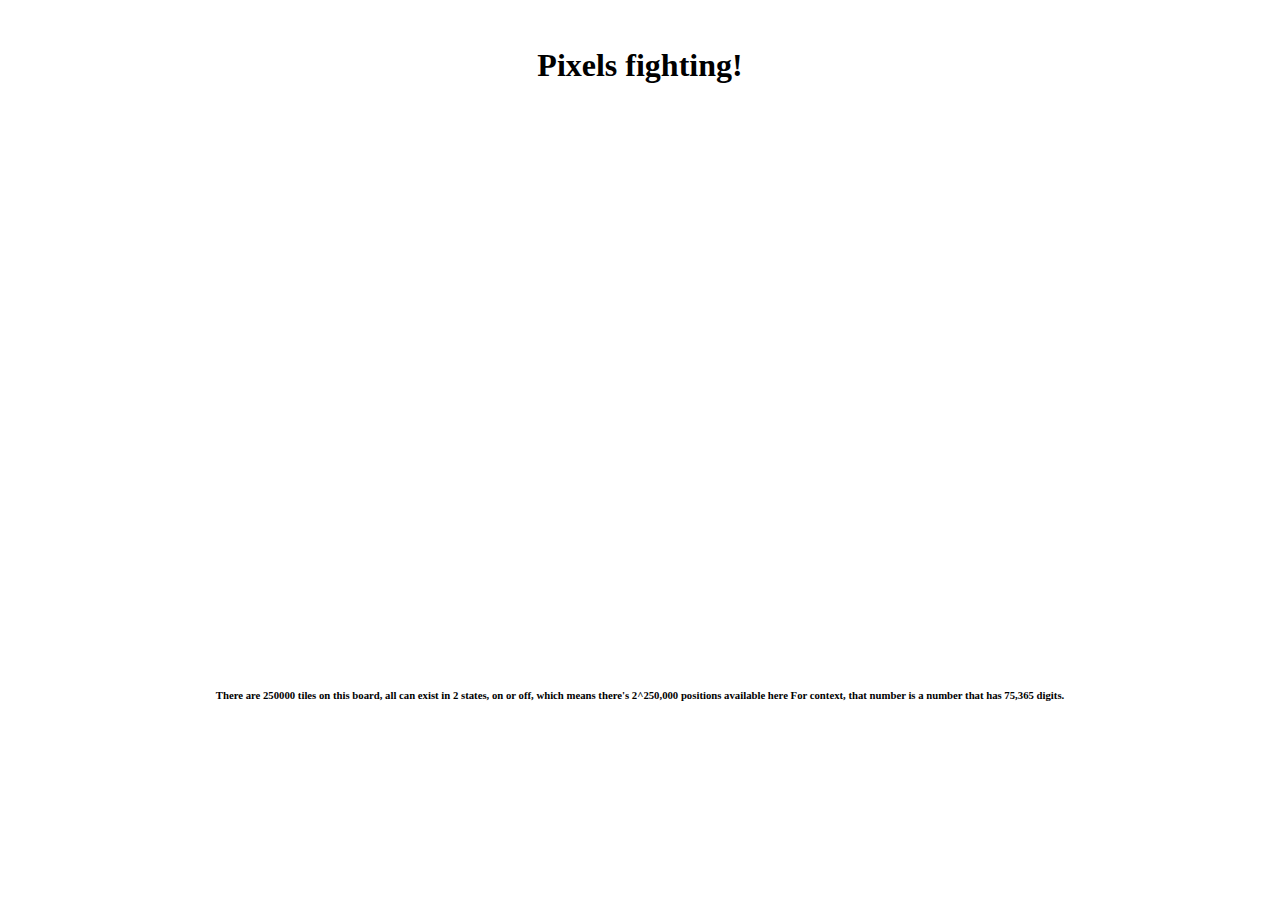
==== commit 5f568ae0: "Updated pixels.html" ====
--- a/pages/pixels.html
+++ b/pages/pixels.html
@@ -20,7 +20,6 @@
             <h6> There are 250000 tiles on this board, all can exist in 2 states, on or off, which means there's 2^250,000 positions available here
                 For context, that number is a number that has 75,365 digits.</h6>
             <br>
-                <h9>315 439 441 624 388 234 177 667 188 122 560 496 873 971 834 023 324 929 231 509 152 428 166 792 279 333 756 248 518 774 435 559 250 728 502 501 875 108 209 137 602 279 093 654 475 084 682 826 998 445 915 258 099 812 707 266 054 174 321 203 790 542 865 283 946 758 408 580 563 857 869 772 541 678 568 660 501 618 314 594 833 741 561 363 910 927 567 736 295 311 686 722 607 541 146 080 652 591 106 665 653 186 519 803 830 726 646 788 277 974 571 731 587 655 456 784 314 879 420 154 538 158 653 842 560 438 993 476 250 602 902 817 110 372 804 064 991 490 388 404 317 409 521 541 105 303 837 253 957 601 979 134 059 850 979 345 371 634 958 421 301 753 098 155 850 458 897 125 759 487 616 756 321 335 875 639 104 941 064 470 387 592 008 864 388 935 227 654 406 172 549 341 563 073 629 446 440 249 864 439 956 983 093 935 280 286 024 232 118 438 824 483 869 341 195 617 292 533 118 368 377 265 780 911 298 262 947 797 458 227 667 566 694 680 936 774 245 829 041 516 149 679 931 209 893 006 473 956 940 479 923 122 493 318 372 897 367 548 674 142 793 739 388 824 925 536 547 630 423 499 142 304 824 217 687 593 389 961 620 021 787 745 175 144 115 606 546 541 379 444 682 865 823 284 364 088 437 720 043 492 792 517 308 779 538 776 235 590 445 395 446 339 385 625 115 937 839 144 887 125 359 661 448 621 895 908 315 496 095 951 153 253 345 198 188 109 443 000 640 709 581 960 394 461 528 558 577 212 908 101 804 361 865 665 111 800 027 366 324 691 222 474 044 183 965 537 180 688 158 654 655 575 946 134 690 564 350 706 389 410 047 374 442 875 411 883 056 369 589 137 002 475 553 473 091 287 287 287 950 113 104 407 191 478 591 434 791 970 717 032 474 259 803 021 257 773 676 230 435 004 836 259 921 084 603 001 908 549 771 164 394 829 310 973 987 339 522 058 113 023 693 836 646 354 322 215 147 093 527 048 225 886 830 027 759 060 615 295 995 290 241 686 324 731 216 285 012 173 323 115 811 853 512 919 362 501 271 696 144 293 889 257 932 687 037 961 739 335 790 521 174 267 452 362 174 266 687 275 099 232 885 768 649 957 687 959 448 980 604 159 987 671 343 897 834 132 980 413 878 732 085 692 211 821 934 576 314 237 697 265 746 148 495 260 829 844 889 948 981 516 249 482 492 349 032 544 433 170 190 107 313 425 630 078 267 676 580 909 987 731 808 745 882 160 645 064 189 840 431 393 504 496 985 527 448 608 749 072 045 596 444 820 171 638 361 451 774 422 946 942 403 183 365 768 947 606 055 406 012 533 284 279 995 833 001 359 959 719 250 719 132 772 208 423 683 320 604 371 902 851 862 513 069 418 751 016 638 436 183 206 901 409 852 629 861 321 881 170 735 007 723 186 150 242 242 105 549 574 530 477 762 046 192 814 851 245 426 770 042 711 048 112 836 424 098 599 837 027 637 341 144 393 512 860 706 836 081 731 189 837 234 182 048 309 809 251 231 781 450 933 196 940 592 002 014 044 296 177 571 518 200 570 954 903 141 300 932 990 215 770 835 971 977 189 753 566 768 606 295 241 696 420 026 202 123 003 913 429 850 514 370 147 967 927 263 855 079 949 604 088 361 259 231 284 998 370 861 297 375 155 510 374 083 442 488 287 338 459 913 644 138 445 800 809 262 856 061 627 922 694 776 751 368 610 574 099 983 115 348 419 146 948 033 948 050 238 084 878 724 769 790 513 044 025 235 870 426 050 046 000 172 184 954 689 759 547 388 121 898 808 574 947 567 249 179 272 367 051 592 166 986 960 554 822 728 884 096 202 807 547 207 488 447 005 108 032 250 842 736 697 114 909 133 431 509 582 880 261 065 195 426 896 253 415 881 512 930 523 196 554 167 240 354 499 988 928 194 802 251 954 135 039 151 585 755 117 247 499 595 567 448 420 443 233 964 687 700 532 372 236 262 229 623 543 269 477 083 073 159 343 819 542 690 532 020 294 719 445 712 493 899 252 289 984 480 447 380 259 297 572 959 036 245 585 305 357 571 005 368 786 546 614 936 639 021 256 788 239 895 503 255 178 319 867 158 787 531 615 847 332 000 651 698 259 771 842 587 739 129 421 639 699 018 659 108 078 091 370 065 190 403 299 400 645 498 229 057 038 388 019 545 123 617 084 439 920 467 968 765 478 254 234 935 398 962 591 461 696 220 436 891 690 781 989 222 909 802 184 110 859 799 033 291 606 228 593 320 223 148 501 180 837 748 680 091 625 430 262 062 265 356 999 289 629 982 879 747 283 536 564 127 900 904 659 403 375 864 071 757 950 139 857 432 760 130 323 971 579 211 195 751 586 543 500 022 698 653 192 029 154 262 914 368 809 285 300 278 005 668 586 081 035 261 577 774 021 770 946 484 859 244 753 145 729 992 619 297 736 010 818 772 626 733 722 363 866 731 501 625 417 608 796 990 620 056 947 110 244 947 541 293 868 930 282 305 951 842 700 186 102 223 936 103 849 114 195 691 226 635 849 113 017 707 892 525 907 985 424 129 366 565 729 519 353 120 343 096 821 251 278 817 237 270 432 335 868 129 963 763 033 879 507 289 325 887 028 699 767 109 061 635 930 676 644 297 161 568 034 522 482 250 429 616 006 124 163 078 389 034 516 226 424 272 732 637 720 535 967 831 140 762 718 929 992 969 656 301 609 987 794 813 209 578 651 383 849 124 629 116 105 967 039 833 365 054 173 844 211 495 151 126 589 776 913 637 268 305 906 550 042 580 155 211 700 815 927 898 213 811 354 432 463 419 008 672 341 407 020 332 953 623 739 931 502 170 386 888 918 147 949 306 281 923 989 737 911 231 329 170 512 781 363 954 537 153 034 339 156 578 075 262 243 102 456 614 257 779 813 961 153 303 711 355 914 755 646 065 743 949 211 835 891 758 980 652 142 847 121 861 398 134 968 429 309 947 763 945 025 931 601 154 285 423 958 129 812 850 053 527 206 172 097 305 678 916 024 773 164 891 775 630 025 522 413 688 201 954 125 310 772 697 293 387 867 086 309 189 052 618 358 744 145 054 554 111 458 031 206 183 072 743 626 012 534 176 244 895 869 200 428 549 279 948 781 042 384 877 746 001 527 181 849 111 247 089 108 414 546 523 197 068 829 832 520 291 287 045 434 482 358 837 822 531 553 618 019 115 129 535 656 336 433 784 518 750 796 761 372 323 217 882 429 561 010 740 496 805 241 092 860 391 081 779 495 615 978 087 262 948 553 569 015 283 977 441 733 154 560 857 852 407 771 851 046 024 058 705 887 040 944 632 174 870 352 116 103 113 649 196 115 937 103 138 001 213 400 070 441 851 698 488 249 999 986 818 157 863 380 366 726 756 273 696 640 179 517 879 270 591 309 756 677 566 497 577 050 518 509 188 262 036 633 520 649 391 785 367 753 722 344 276 964 857 862 565 137 911 424 108 176 011 308 717 215 226 395 272 076 106 341 674 082 280 646 081 901 299 237 212 177 692 579 444 057 946 688 164 176 013 457 102 294 113 706 971 155 290 712 977 618 452 310 138 652 519 014 481 912 990 574 156 707 500 296 933 117 453 030 623 881 174 344 545 471 861 908 221 529 723 437 377 726 915 989 901 647 075 202 467 229 903 935 066 936 513 686 055 845 815 737 792 407 651 374 802 821 266 311 385 737 619 487 305 908 955 106 631 905 324 877 089 367 102 665 937 356 706 448 635 355 915 791 767 182 412 779 214 644 836 613 822 534 487 779 302 684 412 225 274 614 869 162 274 350 214 975 656 983 645 209 472 745 838 287 170 490 168 815 654 137 014 207 341 531 671 806 639 854 467 826 945 383 227 309 615 232 262 261 320 701 939 673 217 689 875 462 215 685 806 515 436 774 528 529 634 636 358 771 885 983 382 381 454 592 400 512 580 868 403 777 363 987 866 399 847 522 727 089 987 976 449 237 155 579 100 691 084 339 090 037 168 607 127 318 260 655 466 433 218 944 430 311 919 657 548 579 716 230 653 441 104 480 285 433 525 495 371 270 378 627 080 622 608 617 845 981 633 434 040 459 130 593 757 302 983 290 908 705 262 997 075 577 336 002 206 933 925 762 589 704 559 518 824 973 169 084 242 932 068 762 478 851 121 487 661 359 459 534 183 914 612 986 663 982 538 076 405 537 959 999 806 499 016 784 329 354 461 019 051 251 142 377 519 165 616 533 243 156 904 063 869 820 466 683 880 195 175 664 839 272 909 252 065 385 943 213 996 234 539 160 688 698 147 192 640 255 135 585 742 542 245 178 458 964 121 571 744 387 414 747 252 633 639 418 414 237 171 409 543 672 482 107 838 282 255 890 064 284 919 646 636 412 309 061 075 030 457 618 570 902 479 825 575 278 761 268 388 374 598 315 245 640 965 897 318 134 103 437 340 893 495 564 510 760 349 466 721 872 429 699 189 439 681 740 344 055 512 458 490 485 605 620 647 648 260 551 371 750 025 810 698 673 739 904 817 916 104 668 341 855 198 287 200 803 384 220 278 331 139 102 197 377 359 017 631 565 157 731 377 708 077 694 289 321 050 790 270 987 587 706 752 097 824 886 209 497 511 700 229 039 415 206 435 411 500 875 828 835 223 061 960 658 052 809 708 151 677 093 337 675 272 865 275 222 995 293 786 370 593 620 105 943 739 326 285 151 567 209 855 789 170 615 390 122 122 666 062 807 582 358 655 709 811 747 425 841 810 043 611 823 551 861 642 915 313 650 333 656 049 487 563 900 233 972 058 104 282 617 271 907 189 689 740 919 185 364 137 266 044 796 276 459 201 723 931 143 603 633 386 783 551 486 388 520 936 804 580 074 293 889 359 159 435 985 988 091 931 604 013 780 348 516 728 872 839 630 369 793 596 155 345 432 011 961 614 296 837 229 896 370 476 321 435 526 193 555 077 386 698 706 050 498 184 832 489 686 273 033 851 250 859 927 309 858 177 241 824 055 669 330 475 725 443 353 082 132 649 796 095 467 925 200 385 724 109 783 914 659 905 835 018 936 681 231 278 245 471 290 287 667 680 681 957 204 165 096 097 602 470 379 899 148 294 457 913 069 053 846 343 550 133 827 838 712 532 774 305 704 404 507 203 117 658 770 882 371 503 360 231 986 488 825 455 382 355 675 844 689 332 619 797 940 837 691 072 008 536 034 119 444 514 749 325 711 711 015 293 635 771 906 807 083 858 065 288 345 268 600 457 317 328 370 261 314 506 485 935 363 949 826 954 570 542 154 686 499 376 861 587 160 253 753 969 056 398 068 957 560 806 749 192 750 055 238 958 237 968 195 706 025 944 759 176 038 175 644 231 804 292 210 604 253 184 555 214 911 519 149 773 122 150 086 734 975 061 334 321 179 798 149 853 097 409 229 797 752 785 558 694 152 755 134 945 534 011 412 085 432 624 142 848 501 679 421 701 498 404 746 179 311 117 472 483 480 485 836 417 432 064 014 062 476 470 717 317 285 764 062 190 612 302 286 236 868 184 938 203 606 340 689 547 933 451 123 233 245 551 835 115 377 572 949 982 420 064 889 585 394 778 075 164 163 765 786 136 140 219 809 922 717 593 615 269 026 260 133 540 930 072 829 929 334 116 053 707 352 061 954 272 655 959 170 755 858 400 549 428 396 795 832 707 729 965 171 238 301 169 841 010 241 038 319 406 140 461 635 383 859 974 829 258 489 335 107 226 872 311 446 343 229 096 434 469 886 866 290 366 363 083 041 486 123 734 875 150 355 360 357 401 533 473 187 212 149 994 865 392 327 090 870 784 071 989 991 418 711 201 245 967 654 142 885 094 318 152 866 456 592 936 333 817 051 508 288 439 022 524 326 666 247 762 146 768 503 701 930 530 559 434 765 977 471 100 052 261 582 343 440 548 550 541 137 224 655 054 516 238 772 888 517 089 075 963 759 411 086 834 945 926 371 488 824 554 806 257 306 434 934 496 958 113 420 270 887 807 868 107 984 896 316 978 071 165 256 484 208 328 777 730 734 855 576 220 943 596 964 387 246 009 404 443 052 300 827 009 467 603 630 861 786 925 196 169 104 536 636 816 198 136 696 949 186 335 364 891 632 458 924 600 985 406 486 410 179 205 572 441 995 156 447 635 012 992 749 983 034 802 660 458 974 940 367 612 412 624 221 119 967 648 680 201 093 299 896 826 070 414 250 054 107 241 331 088 545 005 318 742 852 361 646 369 935 774 353 952 934 199 319 775 511 373 961 441 645 787 285 547 504 917 008 581 798 132 395 058 713 709 651 078 044 862 093 331 955 494 164 593 507 937 943 135 734 750 017 947 236 116 161 191 894 001 317 925 832 347 001 157 291 805 128 692 331 248 136 627 759 703 886 964 040 302 812 569 907 954 709 308 095 518 519 838 508 100 607 592 827 714 540 323 162 888 514 399 669 991 235 566 731 551 445 877 234 539 189 161 857 592 642 282 905 689 956 860 408 331 470 969 971 831 049 496 653 889 713 350 566 109 146 359 626 027 425 076 224 461 148 760 591 093 868 672 127 351 254 269 008 831 786 227 789 940 471 064 547 855 271 365 616 495 100 978 034 195 938 795 299 108 587 538 801 848 840 731 692 300 470 337 310 668 852 936 521 993 688 751 823 615 285 144 678 783 991 116 537 938 854 766 794 935 115 630 686 683 132 824 903 071 909 990 390 569 371 920 080 569 443 787 975 428 413 853 448 195 423 655 585 856 338 099 343 458 250 934 239 787 609 359 888 587 426 417 857 106 128 722 246 660 166 485 426 381 954 791 793 393 853 601 377 932 971 853 360 808 932 229 201 160 673 248 415 615 599 540 164 994 170 358 943 728 833 456 071 996 290 026 553 887 059 241 507 960 826 909 320 007 757 912 950 640 885 870 555 759 250 860 335 724 942 469 488 625 696 025 351 841 958 912 628 723 569 157 518 928 021 057 721 959 800 924 785 851 192 795 710 233 198 768 798 956 009 114 372 785 743 972 972 064 040 459 205 068 549 979 855 296 826 837 095 379 502 911 327 239 057 648 058 193 834 649 883 845 579 568 818 200 068 678 100 523 574 751 377 464 560 606 884 088 098 175 441 579 669 947 399 038 603 677 576 843 082 429 863 316 682 862 695 189 412 385 367 039 941 189 000 978 973 719 127 453 912 704 232 455 076 632 746 684 388 521 450 806 902 070 010 002 374 611 733 184 029 497 977 531 027 414 525 777 367 056 907 487 699 768 884 772 035 906 524 643 013 248 302 139 851 770 203 294 710 484 456 286 705 751 622 420 190 609 979 161 562 073 817 346 544 799 477 256 902 192 471 948 722 554 592 914 950 732 179 672 037 988 878 789 202 931 179 494 385 672 839 297 456 057 062 127 922 516 379 089 035 914 282 369 165 464 431 924 038 296 897 975 195 848 306 643 465 844 641 890 606 506 942 651 463 211 393 040 598 833 780 873 462 888 995 025 258 738 504 722 378 248 234 534 946 035 002 307 598 899 351 960 653 024 971 272 610 510 700 528 367 367 206 284 984 927 635 835 624 138 935 067 525 149 080 237 862 547 279 490 379 087 430 645 708 582 053 299 452 223 201 289 983 110 821 074 876 535 091 015 170 998 999 489 641 856 719 697 005 544 879 978 722 333 766 400 267 801 666 174 798 330 174 871 240 833 230 249 986 946 283 787 625 691 374 132 165 224 049 174 830 063 824 239 475 537 973 269 867 570 615 620 031 507 775 689 525 082 364 237 388 422 426 797 080 320 112 791 292 369 544 480 610 591 886 343 029 404 877 477 804 733 472 883 695 033 732 775 475 025 543 353 747 820 361 430 444 871 679 226 496 463 164 811 554 183 534 428 642 032 683 005 226 901 035 010 193 885 570 175 716 560 701 875 082 434 535 349 378 185 738 552 078 590 652 770 890 717 186 377 756 695 197 750 852 951 722 130 630 459 757 131 347 968 563 731 623 220 863 564 969 121 726 971 550 624 165 710 535 980 375 300 029 821 159 931 433 189 623 658 301 145 155 400 237 333 646 991 968 485 591 232 095 144 588 732 572 565 736 497 518 415 420 538 340 792 494 233 258 659 788 930 346 538 727 409 097 284 372 343 966 798 929 953 741 751 087 420 117 815 003 979 951 248 445 047 273 004 062 849 832 665 411 656 477 814 210 497 344 776 648 565 707 868 647 472 540 767 453 475 796 949 031 384 356 350 482 968 460 745 249 442 270 743 924 117 078 797 690 223 561 466 292 336 749 387 818 028 509 971 218 950 063 424 670 914 198 542 318 084 661 639 748 052 221 846 847 814 586 052 699 974 415 417 896 816 104 433 641 471 048 277 623 429 877 827 012 358 976 325 903 893 937 251 906 591 203 496 209 011 063 422 954 194 491 437 193 197 863 201 261 461 978 892 126 899 984 812 851 079 052 159 867 180 382 758 108 073 745 517 167 572 587 689 113 835 458 091 412 591 541 877 798 353 508 519 752 046 982 261 374 163 706 839 121 446 158 165 031 375 994 862 032 276 489 619 433 426 784 452 434 783 119 141 872 871 404 616 925 386 397 575 181 773 769 637 898 022 593 358 418 457 549 224 010 477 939 337 331 428 769 558 291 651 646 195 924 372 746 480 679 277 508 118 449 152 584 134 385 222 948 089 503 313 265 312 891 368 147 735 971 848 879 159 525 358 168 838 453 509 083 856 246 834 363 506 018 541 700 477 210 593 993 046 996 770 974 911 102 176 081 639 791 996 982 114 748 326 466 075 248 687 836 375 765 352 007 302 546 658 380 237 461 169 689 984 907 458 886 070 876 355 521 704 506 774 093 151 646 193 695 559 815 616 826 376 828 779 390 801 315 007 553 297 078 607 555 756 500 462 262 192 125 953 827 658 942 152 744 745 556 783 964 266 857 690 537 108 533 114 634 140 356 030 014 030 849 474 736 640 646 565 689 757 017 323 172 935 463 227 866 161 505 551 901 353 912 998 764 417 575 088 591 948 750 648 525 136 692 536 935 321 371 489 490 168 368 803 622 622 341 862 945 149 264 403 527 801 868 643 837 453 458 198 367 104 420 309 681 122 806 461 490 151 921 299 098 418 699 151 898 369 382 742 289 580 208 002 021 144 010 296 694 944 014 508 879 895 178 271 317 365 788 635 035 387 464 230 404 368 261 056 420 749 361 349 433 701 737 352 556 331 788 871 941 571 038 530 854 850 439 170 666 445 983 273 292 452 256 656 728 310 643 089 759 644 634 332 428 317 899 111 102 710 918 797 091 800 421 360 248 750 687 087 892 491 471 143 973 260 301 793 963 257 905 099 306 907 563 368 743 114 771 198 307 212 200 965 705 242 468 921 646 958 309 045 618 880 843 575 875 117 627 238 394 724 752 069 449 475 837 411 856 230 851 089 861 414 854 741 287 738 145 590 634 231 299 442 006 764 887 134 771 649 552 582 213 972 724 745 495 631 221 490 646 591 072 109 806 494 831 696 819 294 791 905 487 011 735 945 548 415 722 902 598 501 305 217 143 780 550 713 803 121 395 454 741 006 798 911 472 247 780 791 441 651 553 313 905 590 664 857 371 706 500 032 401 323 131 594 740 530 457 245 927 897 237 421 098 304 723 047 858 761 784 397 792 909 119 093 588 279 617 761 580 672 546 601 405 009 750 201 315 528 583 440 956 744 315 790 946 080 971 966 607 234 079 997 707 300 326 775 112 721 967 124 953 879 327 214 399 125 251 901 455 649 513 764 065 087 458 538 012 488 482 971 436 738 037 313 994 061 587 971 929 249 110 409 059 504 575 863 626 769 190 597 478 905 188 682 735 318 500 421 936 508 864 970 267 199 667 430 104 675 250 392 013 667 513 316 937 451 353 501 170 962 286 069 947 692 144 771 777 890 008 770 228 727 841 638 319 360 240 113 292 785 834 426 385 671 826 708 926 738 201 136 424 500 450 099 777 635 341 556 705 309 096 689 770 232 454 771 374 161 630 835 471 264 183 954 871 239 478 165 337 435 123 232 770 626 610 286 397 675 958 568 546 354 691 377 014 481 535 098 126 614 074 862 639 039 800 083 509 165 503 636 981 400 717 263 154 905 921 781 365 963 402 507 570 429 516 744 629 714 419 776 500 902 131 635 748 612 136 966 600 808 302 016 438 841 393 451 881 478 866 440 137 544 268 565 416 222 754 524 433 352 750 003 861 773 257 233 243 883 906 340 017 021 886 477 413 158 866 586 763 270 426 808 338 885 824 160 007 559 091 238 158 214 224 777 625 647 541 934 040 944 435 391 817 461 917 319 174 389 812 270 410 261 867 741 954 891 638 432 855 953 817 970 537 115 708 281 145 460 273 053 266 183 150 990 376 557 031 904 034 199 301 212 485 308 018 928 375 601 683 898 587 477 363 763 354 532 642 657 993 458 926 581 520 760 266 284 360 197 162 328 321 478 402 783 055 392 652 713 168 761 302 167 477 972 057 540 498 912 640 317 277 625 191 901 261 533 718 500 430 373 693 820 002 869 850 780 480 417 618 410 927 175 233 768 188 979 743 383 428 418 189 462 811 991 748 527 989 454 039 169 463 625 596 009 592 852 968 411 502 836 542 313 448 103 189 625 033 471 834 759 186 752 388 646 923 226 235 491 388 031 336 981 953 263 576 544 017 199 793 011 352 329 850 416 621 025 334 144 593 140 697 477 176 676 972 592 145 491 117 714 784 198 091 150 605 021 938 200 570 315 871 955 796 004 748 868 296 410 268 615 984 031 112 322 454 837 702 634 666 396 038 711 141 559 746 143 433 498 875 834 617 622 135 255 573 793 907 346 714 398 353 799 834 712 700 059 640 053 886 166 342 661 143 628 137 415 645 576 911 113 943 443 475 944 441 199 437 969 302 986 887 216 770 596 980 917 714 105 983 710 423 241 459 386 489 089 557 959 532 363 525 716 749 353 585 999 421 629 917 059 548 556 705 366 026 680 389 398 548 281 062 112 693 566 967 114 208 278 683 838 969 754 487 306 452 688 840 504 977 125 739 330 114 761 777 896 707 644 514 812 449 523 294 387 274 840 690 658 179 100 775 493 157 065 115 491 531 383 944 844 301 231 083 187 772 021 118 262 298 314 983 609 672 685 976 971 283 928 487 244 596 934 333 670 776 912 325 369 056 626 243 545 263 805 119 735 228 029 736 423 728 476 169 381 786 557 036 287 229 351 320 874 112 096 735 388 228 080 661 261 491 927 344 919 935 162 856 965 970 051 623 035 444 906 224 762 464 376 787 567 596 731 128 580 483 121 737 266 893 208 964 085 743 982 536 066 559 640 821 049 215 550 067 528 172 422 215 691 578 177 927 805 969 492 798 117 129 802 121 653 996 171 675 814 401 734 891 013 720 448 442 298 092 045 738 994 294 147 930 312 009 912 039 205 061 410 648 196 329 921 255 807 671 474 442 559 692 326 145 292 325 284 520 631 260 628 424 479 792 130 800 956 973 929 662 314 357 937 518 860 275 029 312 410 814 718 162 763 476 727 888 524 545 965 006 124 744 859 851 161 268 340 346 674 868 884 143 379 422 587 807 030 775 757 407 985 178 627 552 877 820 011 608 290 702 647 378 254 783 327 976 072 152 124 166 294 220 184 755 991 616 183 037 924 596 159 188 960 968 423 053 735 698 011 176 712 556 726 971 140 707 802 454 001 755 298 386 661 830 249 919 567 468 316 442 685 151 168 472 804 022 931 377 218 029 689 439 771 601 549 056 008 226 467 237 241 401 655 584 147 992 410 782 573 913 855 435 433 781 622 601 851 543 765 302 989 597 976 379 571 106 323 457 711 395 733 815 647 881 284 371 311 892 199 903 156 222 572 109 422 839 339 478 268 376 190 881 765 434 394 257 202 420 007 723 778 231 765 989 344 311 156 490 811 544 836 632 326 266 049 590 330 400 062 765 447 266 197 185 242 474 330 858 291 244 893 048 131 145 702 065 646 779 029 777 125 329 411 369 476 212 656 453 210 512 771 579 577 386 659 488 501 314 157 377 376 799 815 280 316 638 630 595 219 155 730 919 329 864 316 902 553 209 847 966 437 035 406 467 163 551 266 956 166 296 123 651 852 850 608 566 767 827 743 764 380 651 855 568 056 790 827 152 707 814 119 040 534 566 695 824 194 713 257 009 319 724 401 826 227 778 925 912 898 498 841 788 003 393 850 706 599 086 107 681 899 941 768 638 303 315 219 196 439 200 017 966 193 307 105 909 100 064 939 918 250 297 147 725 338 635 281 590 546 415 284 696 116 849 940 126 093 479 583 704 958 932 993 119 010 430 172 098 149 901 299 784 790 622 320 078 507 701 636 411 784 447 279 640 840 316 237 484 979 692 350 104 444 952 456 336 818 980 799 366 268 096 458 299 489 721 782 759 252 789 897 516 072 821 641 314 075 659 889 463 282 745 561 048 645 975 862 446 200 336 952 626 195 689 640 271 089 624 640 831 843 404 472 743 087 535 627 993 830 990 899 135 940 347 894 514 760 801 026 684 436 951 448 036 468 302 624 547 617 591 433 688 668 958 420 587 683 335 975 704 534 652 874 226 903 944 528 754 102 301 226 701 197 837 505 372 329 556 153 937 256 024 019 933 037 386 193 176 406 043 918 038 671 805 732 663 545 758 989 797 251 991 281 754 978 793 844 749 322 003 626 564 775 927 397 402 291 733 336 398 356 642 767 092 102 262 305 798 828 794 232 209 240 889 971 690 388 331 837 310 207 457 705 858 936 017 297 082 265 674 142 734 369 105 038 287 045 810 220 044 970 481 736 603 777 549 262 720 536 557 412 195 204 047 781 465 635 406 791 467 490 865 205 624 134 799 645 186 891 894 304 197 622 894 591 804 324 720 867 379 095 067 792 352 792 394 712 770 949 773 905 232 118 044 551 835 701 123 733 250 337 844 515 884 813 804 039 785 760 198 713 164 350 707 016 440 464 214 061 883 875 591 440 253 493 811 336 650 298 041 681 910 590 839 281 339 536 249 301 653 306 526 101 133 800 815 294 661 718 180 571 317 893 636 064 461 591 474 669 612 135 305 366 516 264 252 031 224 182 456 218 439 333 519 874 222 932 963 817 722 609 849 572 460 212 419 719 635 992 812 147 370 788 790 416 915 385 532 008 747 718 050 167 457 771 023 999 924 856 711 422 152 735 617 661 610 138 183 406 583 839 810 582 618 987 765 806 801 786 387 389 778 138 869 732 069 671 712 561 389 806 670 024 549 655 879 289 430 900 918 331 236 340 232 782 301 862 901 078 920 553 974 211 179 360 811 729 970 863 314 226 605 357 106 360 238 476 064 959 286 047 872 683 670 878 214 379 218 502 554 447 275 498 614 508 023 535 761 943 538 552 956 054 209 916 707 567 265 462 037 909 823 700 341 784 393 133 852 815 406 947 248 874 184 017 680 483 526 516 468 334 634 243 826 627 871 136 388 189 933 080 953 441 970 019 038 593 988 531 457 417 644 130 923 322 111 315 186 054 683 306 407 650 757 748 167 106 417 541 018 653 518 845 329 445 238 795 003 729 145 771 888 720 006 010 400 569 670 554 732 309 316 576 002 128 001 073 403 447 154 951 205 855 325 814 882 812 712 920 904 942 089 197 810 210 304 418 511 734 299 509 069 939 918 233 408 035 559 661 903 810 734 464 817 701 191 199 383 717 882 543 725 369 269 021 315 362 939 529 077 570 681 774 529 834 761 931 737 422 625 765 435 125 577 807 645 256 741 647 680 202 763 507 598 080 070 099 418 492 560 651 591 509 585 632 035 908 190 940 817 549 930 636 091 319 274 854 237 074 554 057 279 615 430 600 108 701 378 188 216 179 676 459 426 686 187 580 996 513 728 351 309 851 651 157 577 699 936 715 802 477 999 892 435 035 453 260 601 672 981 812 951 878 111 253 461 162 297 164 105 487 697 179 489 593 963 278 248 832 163 226 058 480 627 836 297 454 410 698 980 292 764 352 863 859 004 359 170 993 361 111 161 600 673 473 293 885 794 950 592 168 498 669 526 905 015 184 877 456 580 615 328 740 817 051 759 999 283 942 887 636 951 051 551 587 013 188 742 206 505 117 434 615 193 584 761 185 446 231 902 984 387 493 411 535 592 929 593 344 277 779 283 120 779 304 940 286 059 169 305 226 300 370 745 154 834 908 035 174 951 551 776 633 284 044 850 136 491 959 592 310 433 133 634 491 609 285 128 295 539 070 233 401 112 819 657 487 590 603 933 806 204 538 250 221 533 991 090 564 327 231 866 688 655 246 161 754 427 266 569 374 769 496 747 313 279 996 591 415 226 116 600 117 437 717 513 653 869 403 377 359 432 103 310 606 147 705 806 166 486 801 288 341 010 776 423 994 965 344 613 891 007 506 982 134 087 822 232 587 131 106 791 627 651 139 286 507 881 891 097 745 178 326 987 529 096 601 730 018 373 067 759 639 319 747 483 027 227 146 947 360 657 319 951 601 531 076 826 056 176 298 876 886 015 834 855 570 055 179 435 880 671 493 411 176 476 990 548 845 186 739 629 163 771 291 236 067 027 039 990 114 601 911 185 858 141 439 021 433 844 977 721 938 911 085 619 761 738 481 611 905 834 863 192 861 639 097 387 390 971 209 048 743 218 567 331 811 465 009 476 834 211 392 814 001 138 996 953 883 223 139 024 140 814 626 944 928 416 756 976 312 999 065 383 026 148 963 105 946 558 986 192 855 021 892 936 392 636 967 804 416 538 649 613 274 661 617 668 205 716 689 427 315 826 695 254 006 937 968 705 932 780 611 937 361 054 891 665 669 206 556 177 604 276 403 886 728 657 470 272 349 237 597 487 360 644 705 420 797 272 503 953 287 378 762 383 172 687 444 446 248 917 985 223 200 439 900 008 996 322 375 627 714 026 298 871 691 293 201 790 040 775 079 201 971 476 590 058 540 719 650 050 855 194 604 920 479 912 776 992 021 683 124 594 959 164 274 737 262 498 626 573 489 776 642 609 164 247 157 978 364 822 524 625 671 447 816 172 950 720 621 535 678 387 377 829 267 021 317 031 796 384 755 150 700 718 971 203 870 037 722 627 762 557 065 479 809 247 322 063 888 965 369 484 801 627 519 448 133 949 965 442 947 331 980 549 885 120 093 562 472 549 252 621 210 194 484 943 029 306 863 881 281 444 688 823 965 717 854 578 219 928 781 101 810 716 445 810 432 152 750 784 519 351 176 846 825 083 117 811 352 271 788 507 222 178 177 235 597 194 540 628 786 247 582 235 171 075 329 040 140 110 681 396 435 481 801 997 731 004 149 347 339 977 559 381 972 025 954 782 083 309 516 312 102 982 387 010 291 913 011 184 753 228 135 669 740 775 076 283 025 573 023 904 224 534 329 015 119 852 885 005 492 796 838 415 129 836 656 555 853 653 762 482 965 829 060 538 534 751 803 101 053 370 328 986 911 702 036 352 397 435 695 920 296 086 262 586 138 509 235 936 464 142 091 964 560 202 393 498 637 997 362 641 775 136 175 138 311 748 524 458 203 406 906 745 083 819 164 916 814 205 270 467 004 125 051 626 002 677 911 282 401 665 836 519 946 775 930 073 888 779 217 702 871 202 606 577 995 830 977 862 808 779 750 966 106 520 436 820 393 768 281 635 037 089 225 466 500 159 487 327 309 007 311 406 737 564 231 755 917 783 723 463 842 393 435 782 554 435 578 437 994 989 114 754 488 656 855 963 711 247 561 177 133 047 978 745 523 881 247 739 338 950 740 829 588 258 167 685 961 010 098 760 938 752 186 306 014 603 403 706 411 228 927 793 202 556 377 220 032 836 512 312 900 911 639 985 658 585 793 750 324 016 562 696 120 974 599 589 224 456 942 000 198 436 916 156 376 200 468 923 263 577 347 015 467 234 921 121 423 068 971 776 270 454 482 124 029 059 895 049 290 887 176 189 389 295 840 795 911 355 752 639 377 256 754 308 817 114 233 687 000 177 099 899 805 718 341 584 419 896 074 194 496 662 347 468 773 426 401 428 772 081 842 875 770 292 750 864 658 793 717 384 833 563 956 910 291 432 892 556 359 435 998 109 490 123 573 585 610 684 686 410 581 116 327 035 190 291 567 564 503 128 712 375 504 750 030 650 595 230 535 818 462 892 649 238 342 992 480 604 333 949 926 131 413 530 255 003 897 085 671 533 095 786 363 611 072 457 060 191 775 895 519 670 518 331 159 775 720 562 535 218 236 631 595 787 620 882 332 384 838 298 264 432 382 007 639 539 280 950 275 649 984 898 284 519 353 946 404 742 483 836 434 917 451 521 788 493 057 099 432 768 946 747 866 017 569 011 206 058 916 487 919 806 322 303 612 581 729 835 123 949 428 430 980 646 468 997 760 885 580 944 180 318 420 337 069 311 128 973 240 973 003 072 094 855 970 987 405 997 878 332 561 764 264 091 997 353 371 533 434 349 397 702 134 136 344 548 040 070 550 519 967 970 450 794 812 960 265 476 949 701 200 893 627 165 349 898 344 620 317 268 635 558 367 758 788 811 150 370 222 153 486 325 313 141 940 111 234 316 596 166 800 859 264 801 944 649 096 910 337 604 808 898 632 787 176 108 003 801 897 752 346 129 029 072 780 780 148 685 932 748 562 739 863 906 955 460 251 784 120 841 231 458 651 116 192 140 649 657 361 714 830 539 376 147 639 507 603 880 733 276 052 684 849 368 570 924 626 634 962 985 639 995 542 284 414 987 192 198 148 351 276 146 057 459 953 480 014 040 748 744 762 297 206 910 274 820 173 601 900 951 552 317 973 657 699 766 077 177 576 853 543 332 144 006 174 009 306 010 705 291 022 429 674 346 975 241 171 953 296 546 490 771 583 132 046 400 581 102 694 722 211 754 179 071 177 004 132 183 793 722 266 956 333 327 567 801 749 651 944 745 222 704 347 582 373 881 244 072 022 606 307 378 413 949 415 328 137 402 994 194 252 438 980 929 690 379 608 490 903 504 158 375 784 090 699 674 143 255 550 144 157 512 888 107 771 207 419 933 765 563 908 371 337 851 824 369 226 981 593 558 389 788 271 993 177 595 930 762 039 010 401 518 805 857 144 753 492 722 951 263 367 998 208 000 098 453 139 403 077 422 494 628 141 709 005 640 899 593 216 353 579 588 799 994 219 920 824 608 784 662 015 011 619 104 880 657 898 976 550 948 372 651 565 139 294 299 459 435 334 188 799 018 475 944 200 337 163 462 988 555 450 096 106 314 479 962 722 356 811 196 694 637 170 782 114 296 440 839 077 160 332 169 908 640 983 537 222 997 811 702 245 499 101 505 647 165 780 448 775 877 327 670 958 972 580 437 720 272 138 088 986 927 156 080 272 767 501 809 036 250 775 257 206 814 476 384 764 211 763 342 913 593 547 209 770 939 832 551 472 405 250 252 810 230 232 683 595 317 751 809 025 629 518 414 448 182 312 546 272 273 255 229 403 467 213 074 359 177 249 117 996 152 803 881 260 300 350 323 613 123 875 927 285 111 522 687 045 022 141 392 960 980 687 001 722 043 926 884 817 984 966 909 616 017 629 587 129 055 374 381 691 628 381 888 134 530 674 155 585 890 697 697 724 660 092 795 769 615 106 779 884 090 947 296 822 459 997 714 014 412 491 959 722 620 544 560 489 437 773 813 066 238 802 589 505 128 546 070 312 698 633 510 486 866 823 305 620 080 881 305 626 943 194 758 426 871 774 078 305 555 254 304 644 929 870 923 638 236 424 151 176 669 391 525 223 158 775 790 667 305 819 824 071 589 332 779 501 539 903 196 004 217 635 166 023 163 229 140 833 889 860 372 188 420 090 745 025 890 321 113 634 371 477 581 052 251 030 127 753 201 933 000 535 570 985 425 782 363 118 641 453 536 130 726 143 247 809 927 672 401 628 273 281 796 035 650 974 048 495 104 822 299 167 233 107 902 802 999 674 911 140 630 856 460 003 300 318 295 470 378 540 224 591 039 105 320 340 928 620 778 501 233 701 097 900 401 092 340 252 523 054 525 565 325 984 941 904 359 835 137 895 790 876 529 931 340 345 699 897 642 096 215 019 358 983 073 203 580 151 396 369 220 975 156 173 072 948 409 286 333 118 380 813 836 045 446 373 021 475 008 099 148 544 549 270 362 631 949 942 162 441 411 292 273 315 851 359 133 683 574 356 248 839 297 548 219 909 907 361 838 584 889 947 496 298 294 819 790 975 853 630 489 295 593 075 712 292 428 765 840 105 147 448 688 085 859 363 760 052 229 033 291 047 514 903 684 570 818 081 456 627 644 848 435 899 702 105 525 013 083 438 685 988 891 484 948 155 508 818 969 803 044 748 637 992 145 780 441 491 988 117 681 269 087 067 354 887 505 554 883 392 305 196 366 550 344 477 911 415 325 893 051 197 789 161 643 331 038 778 679 791 419 784 676 028 443 644 772 423 203 186 619 191 165 885 321 141 930 658 484 964 632 832 135 410 978 136 282 217 956 078 346 015 093 581 877 900 590 854 573 311 155 118 855 159 255 768 477 667 159 589 525 244 645 736 635 802 080 388 850 283 613 797 954 190 491 090 499 167 612 753 859 844 237 978 603 244 671 260 898 465 968 296 274 445 343 660 091 577 610 536 295 327 794 180 296 691 757 790 798 721 564 432 441 433 128 993 661 887 600 176 351 615 767 655 265 212 731 585 755 371 440 266 518 608 241 977 608 731 745 105 523 911 195 628 704 916 910 811 097 667 250 439 046 328 699 834 996 910 540 157 369 350 381 958 916 454 361 225 950 345 512 444 019 698 690 187 588 808 375 378 054 906 098 540 828 090 693 321 607 718 077 500 306 319 600 939 726 848 074 551 227 724 897 740 815 975 103 092 008 294 011 568 308 618 332 359 851 841 218 754 821 189 049 696 855 460 832 787 221 737 516 568 517 319 063 739 916 740 393 951 500 008 789 049 983 324 871 978 220 841 899 935 363 229 342 904 396 981 750 743 051 250 420 779 999 355 920 223 397 322 982 782 659 579 666 368 833 611 655 783 633 310 829 454 367 996 728 507 871 999 018 139 869 417 630 977 323 735 992 935 601 248 681 539 483 598 801 449 629 901 659 774 072 856 567 622 170 302 674 859 713 773 940 592 156 841 077 281 318 085 562 737 770 131 820 834 957 802 643 181 120 953 922 166 680 013 694 843 758 690 808 619 014 575 960 953 199 540 777 019 339 188 211 251 961 590 530 696 371 830 121 976 206 935 165 548 827 734 585 089 473 228 446 527 804 819 964 360 029 675 314 934 811 198 289 884 387 952 739 050 077 212 326 828 107 312 983 791 714 496 426 349 160 911 478 872 767 292 568 001 024 744 678 272 604 188 735 542 353 081 645 599 938 350 942 153 423 041 481 698 661 946 618 407 933 194 166 855 790 923 298 925 802 556 685 258 851 920 660 403 984 049 534 430 741 121 983 142 490 313 392 411 489 869 242 686 689 063 860 899 073 884 304 381 562 446 249 726 654 040 027 808 192 914 666 938 055 132 799 692 488 806 325 614 809 664 111 400 900 275 524 606 161 177 449 893 661 245 731 823 061 572 610 701 787 427 790 027 953 720 745 822 901 237 070 208 146 492 143 233 506 283 933 817 070 560 936 339 746 133 173 378 606 114 239 791 396 623 541 969 522 703 082 063 081 497 233 424 616 713 654 828 508 783 572 700 325 479 752 383 080 022 376 266 668 426 407 113 489 539 648 121 423 451 282 268 756 714 508 639 635 861 637 286 092 492 856 872 684 546 480 114 279 454 821 593 681 214 203 211 432 809 872 703 351 414 252 440 643 075 038 923 574 968 091 298 728 496 256 777 964 975 313 248 682 854 973 514 008 275 733 293 846 289 366 983 680 713 736 298 345 246 809 463 962 692 929 266 905 497 188 166 243 253 155 100 149 587 607 508 407 998 931 800 911 696 185 403 277 713 690 358 191 470 373 037 001 451 512 306 515 527 551 548 509 293 112 293 466 858 108 078 100 105 929 030 878 473 019 577 449 265 302 382 220 301 114 533 177 143 063 121 816 330 771 030 385 609 538 756 530 971 957 413 109 769 733 478 552 871 015 417 977 367 641 126 742 866 060 196 637 324 415 450 705 640 351 947 676 011 791 547 068 399 102 680 352 142 973 514 492 775 911 521 177 291 999 626 153 460 677 753 525 564 064 885 462 898 941 271 061 300 431 475 926 074 171 700 253 134 684 011 089 323 719 778 014 140 942 753 460 775 398 936 830 966 029 643 482 591 894 666 258 114 629 019 909 023 366 579 353 865 556 308 232 010 160 020 513 248 952 366 351 453 027 320 233 770 337 060 211 078 909 502 482 962 005 441 031 361 128 812 791 837 332 337 152 598 776 585 399 576 715 878 139 461 640 893 599 299 167 550 247 083 234 350 623 030 740 702 606 240 319 324 812 398 858 144 228 051 733 345 965 485 659 110 574 404 123 570 902 923 809 938 132 833 233 791 787 324 377 375 382 825 610 136 401 841 107 198 372 777 821 204 911 064 423 289 729 328 848 454 238 496 648 422 427 583 467 885 884 811 465 583 811 095 276 404 585 199 422 157 799 669 869 218 760 407 235 107 667 024 983 845 675 538 502 062 546 182 604 935 453 069 641 746 913 753 426 504 773 420 788 309 545 338 370 425 853 260 426 606 659 672 973 072 290 524 251 777 716 515 789 921 419 174 908 064 847 560 222 644 640 975 454 941 822 085 211 371 522 999 873 754 013 155 762 756 727 438 222 176 001 483 560 743 539 566 844 488 079 253 908 562 261 510 462 479 259 952 325 559 892 249 879 266 098 261 178 083 881 924 579 542 226 919 292 350 856 083 240 499 990 965 098 342 009 023 657 556 691 190 329 866 682 090 321 939 776 559 852 611 747 787 858 438 845 277 391 852 870 668 814 276 819 999 777 433 383 866 746 479 691 851 307 426 805 317 904 718 040 458 772 649 632 885 678 209 984 105 741 747 894 797 314 211 534 158 424 317 774 731 038 323 198 968 752 230 822 192 687 054 565 780 673 652 399 151 415 137 597 749 911 556 517 495 727 488 132 921 429 923 772 600 511 037 586 304 649 700 896 935 468 664 045 115 509 288 447 877 945 066 012 286 559 317 198 801 093 281 192 292 950 745 910 496 564 599 988 037 249 318 947 962 153 539 250 597 096 606 360 283 336 400 467 590 191 587 926 416 195 887 362 774 961 973 573 448 650 964 577 006 047 774 898 125 432 526 037 418 970 912 664 178 530 122 447 659 873 497 308 231 379 843 734 967 529 732 340 248 731 056 826 684 640 707 746 884 305 847 964 042 558 684 547 246 862 735 334 115 702 876 390 292 059 198 408 828 787 582 888 085 186 041 654 188 772 138 749 549 197 658 819 126 884 356 051 847 009 836 622 625 584 451 022 659 617 682 058 679 160 263 834 294 175 375 408 892 046 573 018 926 954 179 990 473 059 143 729 767 323 008 771 005 601 379 967 028 481 225 373 547 351 788 238 164 929 534 242 030 124 032 659 462 178 180 284 036 210 383 888 860 928 637 117 368 038 018 785 411 570 527 345 073 964 368 209 575 373 210 206 742 544 138 071 695 474 566 779 727 882 081 845 842 878 864 512 627 623 107 789 508 433 470 773 814 337 207 287 962 953 965 056 825 891 484 299 438 054 822 969 782 510 190 914 237 093 238 859 940 365 173 011 558 228 842 321 000 080 719 879 671 571 157 407 509 876 782 697 040 725 015 357 622 718 782 382 661 975 961 423 024 105 602 599 171 743 250 103 849 870 431 844 859 102 354 577 127 394 885 638 101 075 948 080 870 963 084 329 558 105 901 245 105 917 486 592 312 433 565 499 321 352 495 794 188 934 129 143 953 609 097 817 096 559 084 415 939 109 348 518 743 573 419 187 727 452 851 782 113 400 750 583 845 392 869 310 186 900 729 087 031 853 944 132 715 340 197 796 042 282 517 343 772 610 281 002 002 534 865 892 765 451 353 301 548 228 120 734 504 995 494 090 824 969 730 886 180 365 237 345 237 967 626 499 509 700 520 159 019 247 657 344 877 920 868 329 287 565 334 061 303 046 864 721 996 387 487 430 559 407 415 528 446 775 737 932 353 050 331 884 991 819 250 556 196 703 234 931 895 478 827 425 637 800 652 265 275 389 708 450 824 459 121 906 529 406 227 039 197 535 908 984 641 428 063 407 286 897 421 936 172 144 947 811 135 044 373 419 770 153 283 611 428 917 819 302 751 908 971 791 112 008 063 633 747 547 227 698 504 457 827 916 287 895 189 238 005 785 041 507 214 974 839 077 673 864 377 853 728 077 451 216 093 031 117 929 055 267 292 219 650 358 448 884 192 610 989 467 204 017 832 014 067 743 237 030 324 388 899 421 435 744 345 666 310 430 654 868 737 836 869 133 479 049 583 121 235 891 615 378 648 474 860 363 392 215 081 465 721 064 387 832 223 102 642 735 239 298 131 530 945 781 299 559 838 404 994 714 857 972 060 227 571 164 916 331 568 738 559 486 545 558 648 357 383 933 090 492 243 556 542 374 646 351 445 284 282 617 396 995 561 838 105 786 096 209 185 640 194 200 959 326 609 181 564 391 151 175 173 839 761 473 709 407 548 443 994 754 731 926 212 479 760 448 926 634 994 217 307 066 867 459 749 577 836 102 138 752 137 067 994 674 615 497 136 628 082 323 161 128 120 916 050 065 175 025 547 133 938 472 950 075 169 772 960 896 385 143 812 012 666 639 562 226 173 835 052 545 081 241 593 384 435 681 190 010 033 247 156 396 094 687 112 409 217 480 143 257 125 845 362 848 567 774 949 861 927 335 841 882 755 655 959 614 829 000 064 633 635 080 068 394 896 248 046 968 189 076 533 853 147 592 729 818 067 682 879 216 963 101 187 641 281 734 046 943 896 964 236 899 145 230 885 952 435 933 102 345 318 774 430 167 419 799 276 253 509 121 114 105 687 227 219 976 393 998 884 373 971 145 239 805 476 655 678 368 573 509 451 999 082 343 476 613 258 408 758 078 008 361 604 451 979 447 672 165 631 354 389 304 328 837 002 001 800 271 682 465 728 337 612 902 268 178 461 046 849 683 268 114 186 768 569 548 143 081 889 471 636 048 602 923 625 970 996 454 205 043 771 992 161 104 305 901 423 366 198 340 781 607 939 470 180 717 858 408 023 886 427 689 502 895 952 202 980 992 369 624 571 382 420 493 409 969 042 633 791 444 794 493 175 433 795 215 921 681 186 222 642 573 828 126 580 060 519 329 718 804 264 277 864 700 954 607 496 274 354 519 948 176 139 798 401 397 114 018 344 714 116 512 764 043 299 173 653 331 644 633 369 279 144 282 255 601 875 499 083 593 605 952 382 545 628 621 877 958 906 943 330 870 228 329 066 476 225 462 925 413 966 961 816 039 550 998 712 883 315 218 002 370 646 292 569 677 511 549 648 097 091 525 002 095 939 116 451 690 349 942 375 394 334 382 146 914 358 151 746 768 245 036 493 817 726 508 839 272 864 068 422 695 403 418 654 279 917 516 002 790 406 760 040 719 000 265 877 105 228 405 171 971 854 230 552 742 120 918 452 052 403 835 634 050 072 173 584 075 933 904 218 924 187 139 239 762 272 948 413 297 086 910 285 789 729 980 265 443 281 553 310 056 320 629 231 383 803 308 845 707 916 081 962 712 374 119 507 129 198 511 371 816 547 656 598 535 440 586 355 799 925 960 827 950 156 823 593 255 056 257 985 555 002 738 018 497 107 584 969 192 799 286 245 098 816 785 747 749 129 197 168 055 217 460 229 769 601 587 261 495 947 304 283 044 773 459 226 593 160 011 903 723 636 487 904 576 544 118 939 151 797 261 112 870 110 756 373 769 289 954 189 060 516 721 338 956 438 792 135 525 674 865 108 801 198 970 696 704 730 020 383 412 364 689 259 888 947 109 583 123 893 372 618 927 937 304 392 556 171 584 913 393 766 265 246 425 894 447 974 581 629 728 865 004 573 937 177 133 562 606 798 683 518 778 897 408 024 723 876 268 298 947 000 536 861 032 513 293 095 628 837 107 201 745 423 875 349 858 070 224 117 289 083 315 943 986 195 761 250 305 742 516 489 147 686 928 766 155 423 144 915 995 013 940 642 270 274 306 197 193 892 422 025 803 093 425 009 529 148 537 411 898 942 311 835 726 820 976 022 047 116 781 983 895 365 741 303 837 943 295 262 498 753 715 517 232 444 036 336 020 781 657 705 409 104 687 346 575 622 498 039 359 110 022 105 213 503 763 528 737 681 883 171 625 568 984 167 639 025 780 192 717 697 034 669 924 634 908 723 619 384 985 987 681 430 147 494 588 853 125 885 812 842 080 221 541 287 004 321 656 062 922 989 259 710 189 847 476 549 219 451 793 912 249 009 114 243 329 906 403 566 517 772 058 132 891 795 391 150 801 510 549 969 808 943 900 575 125 785 748 001 283 898 019 009 082 179 661 154 408 478 088 424 570 176 740 818 185 101 305 859 482 900 701 432 101 233 370 610 682 905 364 546 664 470 242 813 631 018 165 230 419 036 534 141 514 293 054 382 539 337 598 467 000 756 731 746 115 959 170 529 569 325 780 425 901 315 275 500 644 412 350 033 501 686 883 060 476 598 651 225 110 794 204 573 953 624 139 168 548 206 423 154 227 414 076 199 551 001 775 914 068 609 356 537 973 216 997 724 266 315 138 265 853 497 672 421 992 512 826 379 955 327 399 652 647 172 247 297 287 502 199 395 690 708 888 539 653 875 848 586 634 479 794 482 739 043 516 725 971 761 842 987 773 398 371 564 702 819 434 896 692 465 260 156 807 434 661 195 918 963 754 330 322 333 200 548 934 899 234 708 660 279 173 983 031 836 850 792 103 759 381 796 810 548 681 418 087 512 601 630 395 569 422 464 959 294 022 393 449 106 204 891 982 575 155 177 954 071 242 380 359 014 237 183 640 727 549 886 019 500 867 102 419 080 392 217 936 543 910 930 065 483 821 106 464 311 811 881 045 353 597 567 633 998 268 074 465 123 821 489 781 179 878 058 629 176 719 493 788 061 162 747 311 348 559 003 217 024 934 188 582 211 547 175 642 082 387 781 381 553 057 571 928 054 949 644 743 541 440 271 358 469 933 443 921 919 162 732 408 660 125 691 020 089 093 718 745 962 699 689 203 205 833 167 178 571 614 555 329 278 418 089 165 955 877 525 436 359 567 573 580 767 133 616 113 273 540 774 232 162 027 854 943 197 751 099 699 292 478 488 607 548 929 695 298 400 954 612 170 942 460 016 482 724 223 812 606 338 222 921 337 207 934 560 906 525 794 278 603 722 308 266 248 825 164 259 690 847 327 821 832 969 673 903 351 667 453 709 084 380 901 213 039 531 146 941 135 314 436 736 920 725 044 918 848 102 404 434 189 772 700 840 386 878 073 475 852 356 110 549 207 238 124 800 416 213 631 065 665 396 493 446 522 415 093 575 438 845 496 765 750 269 004 883 314 605 590 734 909 355 181 048 109 917 834 268 717 959 574 062 753 338 681 762 256 973 071 084 051 448 327 505 828 785 301 868 005 442 142 145 781 211 944 288 397 342 223 729 826 600 251 040 476 666 855 367 315 971 020 041 806 115 152 593 371 086 936 871 831 610 737 505 904 243 420 807 128 968 116 835 750 565 892 660 846 371 447 820 322 893 696 340 788 660 220 303 658 795 767 081 533 838 662 509 605 084 858 223 153 460 582 695 235 525 671 246 743 456 342 253 933 417 880 251 077 914 988 209 483 577 034 609 522 636 228 371 263 648 024 507 272 236 789 427 340 925 105 024 579 399 972 877 208 506 882 689 515 681 278 813 293 806 282 771 522 507 140 122 793 598 465 890 152 236 691 654 785 595 999 973 985 127 040 184 468 886 666 109 300 806 557 380 487 937 592 036 133 617 845 648 412 422 447 310 639 350 682 921 349 219 925 816 287 266 593 048 906 685 997 648 110 653 110 073 535 877 143 550 268 668 506 710 472 990 087 354 151 146 576 467 133 471 904 657 457 504 144 798 035 051 406 890 057 882 574 097 629 726 639 492 346 098 167 935 934 821 365 089 293 879 617 007 131 426 991 471 500 778 889 042 510 110 336 604 922 034 043 482 736 780 943 296 724 527 460 864 037 172 682 292 871 342 612 700 373 940 888 836 719 812 294 109 628 501 226 169 064 024 757 801 999 151 941 615 971 271 777 780 812 604 796 410 439 289 560 591 207 191 757 145 928 911 713 335 671 366 389 571 114 863 978 820 603 944 906 294 742 148 994 288 443 758 863 857 412 378 188 352 797 012 943 736 399 805 363 440 392 470 792 939 850 507 771 931 674 169 300 247 738 778 455 716 152 611 453 905 501 075 722 277 980 044 339 415 187 752 449 387 290 032 432 901 618 522 867 520 279 193 985 720 742 153 737 790 271 666 362 554 698 041 367 980 457 942 839 646 036 237 716 933 117 102 598 328 385 022 503 421 874 928 327 339 964 973 467 585 054 361 091 647 722 571 749 139 566 173 897 146 967 933 846 355 456 134 631 307 855 476 257 624 901 107 731 128 945 626 378 196 850 428 164 969 250 902 849 101 977 283 713 125 740 037 725 069 982 589 150 210 124 444 227 472 670 819 978 312 793 090 272 655 393 610 084 134 667 665 992 110 720 433 644 846 992 081 109 516 965 963 900 668 837 755 161 468 262 156 464 503 807 736 132 140 886 304 177 743 475 717 270 300 793 359 113 564 697 928 641 814 027 684 760 557 228 468 006 813 141 300 219 821 386 075 463 746 308 976 609 133 528 373 735 516 584 627 540 594 515 158 619 358 159 337 643 847 863 612 221 558 113 204 277 143 540 747 216 295 080 368 648 158 505 440 770 479 281 874 229 113 597 693 953 029 071 767 820 425 006 637 711 287 002 684 912 678 550 146 554 129 102 386 733 694 852 822 581 409 067 419 816 980 319 247 846 472 118 174 882 866 702 865 490 138 503 286 580 626 663 029 867 455 990 358 385 128 111 482 562 780 234 964 270 458 794 400 432 937 578 591 730 676 371 295 614 983 846 837 170 295 919 148 091 115 964 367 902 124 530 352 048 316 747 500 419 136 315 495 892 649 263 427 059 881 052 427 951 129 251 384 157 788 420 594 214 946 583 062 865 665 971 666 370 359 737 543 533 350 206 124 633 551 347 555 238 587 924 888 198 053 828 604 593 991 789 868 077 797 389 578 915 371 221 269 233 048 150 947 041 610 188 753 712 121 901 646 951 279 651 396 137 016 507 842 462 111 252 233 046 190 240 949 227 756 016 712 101 317 827 297 453 380 350 045 506 805 460 035 080 717 951 012 183 741 007 156 909 004 663 122 416 520 822 223 308 861 646 392 811 189 475 133 853 769 741 095 060 267 500 570 093 836 188 039 310 715 498 545 846 007 913 472 531 761 874 185 038 959 514 918 746 671 268 334 033 225 591 884 215 530 368 923 752 176 408 863 162 254 110 645 142 764 358 511 829 844 118 943 640 751 119 935 685 852 834 376 024 395 086 233 469 231 096 865 830 020 863 677 553 124 841 609 225 684 490 180 516 312 076 491 597 051 103 165 662 162 791 187 930 908 815 795 792 196 549 043 862 344 738 192 450 844 323 491 896 838 128 359 817 394 738 089 391 519 170 897 898 159 532 925 623 003 241 109 548 249 249 169 711 848 857 974 969 727 264 483 592 561 928 383 115 822 977 744 723 917 481 278 854 001 545 883 822 181 288 516 894 051 870 685 625 839 342 425 321 645 016 903 693 481 922 924 766 649 797 951 302 106 184 924 207 880 661 568 732 917 046 709 918 077 403 669 066 462 654 264 362 050 821 302 930 087 733 526 611 741 291 699 350 815 185 001 702 237 897 356 267 180 241 594 646 914 979 788 534 976 022 960 982 290 702 200 336 960 134 996 185 005 686 150 212 676 239 975 925 858 688 479 120 006 285 436 853 698 433 318 691 987 661 807 903 138 784 602 636 400 262 318 214 299 459 513 067 681 920 181 804 454 449 146 954 315 459 254 273 217 251 891 126 922 430 782 161 621 583 096 092 116 820 722 624 541 188 268 798 839 036 748 441 593 572 989 262 432 120 469 404 537 910 563 329 141 089 542 457 086 588 814 380 216 616 940 816 761 600 890 397 148 796 003 458 068 453 136 781 381 467 093 637 887 317 234 712 615 995 507 300 409 694 414 309 635 466 068 330 656 140 464 317 779 766 463 676 209 305 732 121 981 206 092 463 874 750 217 997 010 566 785 633 192 392 615 488 282 497 424 238 540 442 202 977 657 077 514 016 826 355 128 944 022 464 785 407 740 768 448 487 019 592 162 644 967 233 648 489 544 655 780 493 453 786 456 894 438 154 636 838 164 745 911 514 384 557 803 680 613 091 011 654 898 806 193 938 842 128 005 308 062 569 797 721 461 562 346 037 048 780 058 431 908 005 517 508 051 396 194 912 920 027 770 913 912 960 344 775 139 132 205 387 604 358 934 302 249 679 194 025 041 181 183 761 069 889 193 770 253 015 095 143 582 394 871 581 391 997 776 923 036 381 912 872 211 154 430 258 480 689 401 746 106 885 449 063 466 690 759 366 175 598 020 120 347 562 118 152 755 801 917 288 492 509 593 185 504 523 705 703 506 578 800 798 289 200 304 706 141 315 066 691 609 207 380 411 486 084 864 886 285 473 072 127 510 462 723 944 663 809 694 081 474 582 530 180 033 685 475 177 402 812 714 650 405 188 674 561 306 902 260 536 349 894 424 599 964 725 981 880 447 413 833 400 031 891 085 630 448 105 516 174 715 067 273 433 556 984 880 797 112 444 151 966 098 769 202 601 884 226 415 699 874 183 012 029 636 347 472 245 820 015 389 961 181 549 015 639 368 798 219 636 214 924 878 054 516 627 643 606 206 795 676 000 356 328 531 256 360 967 467 842 481 877 440 956 552 817 286 598 799 851 157 033 673 145 078 498 817 925 719 534 300 380 321 979 061 536 785 082 583 750 833 836 955 005 220 851 938 311 096 410 675 162 666 145 108 160 766 574 221 300 134 152 594 901 440 599 060 989 008 451 668 936 188 652 718 066 980 194 592 538 195 582 726 630 023 964 074 566 992 968 363 239 069 803 959 680 885 935 364 711 468 550 268 553 036 657 118 381 517 525 834 955 606 227 248 793 636 444 739 287 750 653 671 272 866 452 557 955 114 093 756 275 037 063 599 858 986 292 243 380 976 152 424 915 018 271 277 689 541 322 750 151 721 297 508 040 703 689 218 602 815 943 084 044 718 932 829 182 092 265 166 251 864 799 672 404 609 024 762 667 177 939 423 007 072 865 936 329 556 563 983 184 980 630 647 888 060 266 227 138 439 410 658 380 815 306 772 802 883 069 451 463 269 805 627 664 900 537 460 684 982 247 639 468 680 612 510 767 027 811 099 544 802 372 078 762 797 369 517 731 330 154 375 727 428 748 998 641 691 839 341 898 384 546 655 626 263 580 909 516 800 670 694 177 459 641 252 547 499 785 466 317 066 968 410 319 686 767 939 975 029 259 091 819 414 962 082 137 995 057 796 969 553 972 129 321 083 353 718 243 348 220 948 046 734 658 768 863 151 677 071 011 968 829 678 636 656 309 163 441 645 862 068 209 533 405 643 244 163 412 046 376 879 706 412 575 473 422 205 385 380 095 695 181 919 195 090 715 543 222 694 151 443 413 960 557 027 121 385 974 640 933 024 418 464 360 573 337 442 676 086 652 332 905 649 220 291 399 993 507 791 070 697 355 286 803 772 400 461 777 865 868 442 470 925 905 395 758 831 079 939 679 349 828 968 118 267 362 842 602 242 685 215 980 842 147 692 277 703 909 027 921 235 172 280 178 228 504 542 668 681 582 567 824 481 270 648 692 362 002 968 980 308 669 093 077 986 123 028 163 947 620 279 913 122 242 977 665 537 895 741 865 899 531 728 299 860 735 812 039 861 437 090 187 161 282 870 242 845 893 682 195 397 247 553 575 888 928 006 222 919 239 438 189 524 660 217 625 281 719 306 692 879 072 480 028 710 472 661 391 979 160 201 589 359 713 153 365 869 428 102 777 127 837 634 429 513 568 760 856 150 561 649 906 670 700 610 029 169 826 212 247 000 883 511 945 720 078 075 726 459 531 427 793 214 462 474 615 174 269 843 378 748 824 545 798 627 166 368 193 350 074 746 476 273 618 469 780 269 846 857 116 351 128 525 065 648 620 916 307 919 922 736 890 346 272 546 394 553 663 294 221 137 959 205 504 682 372 049 956 929 798 341 145 399 527 839 673 170 631 551 685 158 612 967 543 957 551 726 283 700 876 175 064 249 293 964 823 044 754 044 795 500 202 749 970 978 346 568 680 591 039 644 968 739 047 088 418 073 061 189 657 432 022 388 759 129 117 085 828 441 383 018 045 463 335 852 773 265 582 540 679 682 248 417 177 594 902 892 384 765 642 448 215 853 854 916 353 463 270 700 557 605 192 018 888 215 563 857 630 268 765 526 541 634 206 734 729 259 163 913 696 044 074 160 002 144 264 773 087 325 069 366 992 992 464 769 864 525 222 015 257 539 010 591 284 386 970 591 658 373 527 161 447 406 430 862 471 919 741 404 778 218 999 076 646 460 059 953 923 178 667 947 493 727 198 189 952 003 777 528 150 233 047 570 487 555 679 862 673 151 434 888 725 796 204 083 178 625 682 618 015 240 275 561 581 016 785 726 568 025 783 852 138 199 908 524 836 556 378 809 657 440 708 996 731 908 755 799 890 834 634 822 692 944 270 856 868 023 874 730 332 189 831 072 984 407 998 103 235 546 269 970 033 505 537 786 218 420 021 554 556 302 069 699 423 255 476 410 521 711 865 158 934 392 882 354 695 355 971 231 396 022 417 324 916 474 026 277 314 402 966 432 683 145 406 104 539 008 435 833 020 626 000 166 984 860 388 470 500 391 828 145 812 672 187 938 693 963 442 445 794 094 137 875 532 921 741 193 628 384 612 543 626 552 154 693 967 289 344 998 397 403 879 063 788 718 162 546 563 479 225 145 931 444 781 160 652 967 063 431 213 073 283 025 795 154 494 918 042 100 139 965 938 472 687 400 433 713 731 974 990 167 141 999 811 938 578 026 984 818 835 099 493 778 456 989 388 320 293 715 183 097 178 750 408 715 224 709 055 776 254 514 123 366 356 975 365 627 679 960 909 270 088 521 846 324 424 462 329 708 952 430 736 935 525 946 355 085 621 115 706 288 474 030 204 216 764 450 751 817 152 348 541 446 140 373 162 333 366 087 138 534 155 983 229 572 924 566 016 175 749 037 812 016 237 361 760 393 051 120 994 587 583 045 024 881 364 057 504 587 977 927 727 323 433 921 816 630 833 143 505 683 836 377 033 586 898 801 446 009 320 941 706 950 813 467 149 593 859 136 759 206 932 710 702 277 127 495 948 505 020 141 447 736 839 495 377 169 447 508 352 792 076 569 929 788 025 843 898 396 677 372 521 524 488 826 335 500 301 197 076 312 575 985 703 886 483 197 970 772 006 291 640 965 665 597 811 251 678 741 142 448 564 672 633 011 728 451 195 068 257 824 172 220 451 030 504 044 115 200 926 308 799 357 379 840 908 374 932 471 225 369 316 213 338 894 989 814 344 477 216 213 739 481 998 201 515 564 368 623 146 482 590 227 643 960 258 665 888 949 566 120 896 152 649 097 662 565 114 622 328 951 906 623 744 084 629 926 600 987 392 413 780 748 467 761 585 928 367 608 902 648 036 210 321 728 387 864 506 949 344 702 883 767 136 813 690 089 216 911 400 674 038 559 370 526 208 678 415 860 473 371 318 883 101 246 560 474 998 607 440 508 711 393 647 081 470 423 546 048 301 263 482 230 824 455 014 321 964 382 351 643 630 159 993 705 120 179 656 901 838 886 533 264 113 803 866 688 669 376 907 939 166 005 179 161 263 523 120 576 077 025 821 440 370 252 547 739 430 194 689 094 376 891 682 809 905 096 187 683 530 942 807 329 108 210 312 431 573 481 378 809 260 777 033 397 834 904 909 612 264 676 233 291 223 145 088 518 766 055 585 905 081 678 852 797 498 801 669 979 855 589 793 655 959 731 995 819 442 609 901 762 848 951 452 442 967 168 235 461 216 987 978 013 211 319 322 903 515 990 573 700 981 913 599 439 569 285 227 141 093 738 115 896 605 615 341 980 357 073 638 439 600 105 434 909 011 329 693 347 314 289 891 736 922 589 510 519 784 793 601 983 859 870 557 166 421 823 037 276 434 415 047 108 314 199 776 580 189 924 868 844 787 508 777 613 300 431 549 473 294 416 603 490 154 814 705 742 687 084 567 045 930 039 159 034 705 976 455 166 179 346 481 970 202 622 698 461 073 823 614 554 431 466 983 862 042 189 155 931 349 574 418 999 207 108 475 563 446 189 689 216 153 888 306 429 147 829 017 691 541 881 985 422 006 988 779 562 666 749 666 068 958 845 994 172 951 609 173 422 557 481 819 481 034 345 730 136 823 752 343 532 018 744 764 402 620 186 512 181 949 504 568 924 093 914 869 896 470 572 338 980 287 398 376 260 689 939 202 696 224 241 700 571 976 121 709 507 099 892 847 212 410 938 315 446 545 724 065 487 802 879 533 650 841 451 241 097 418 765 086 679 184 672 946 194 943 972 902 266 060 472 135 995 659 423 474 438 231 640 903 343 045 958 517 922 427 881 151 327 455 079 941 181 144 677 391 168 389 878 236 509 366 457 276 056 507 908 760 291 285 221 210 924 570 220 414 382 663 466 478 419 959 067 223 689 851 290 009 148 762 610 823 826 133 210 224 621 595 497 872 202 024 017 233 076 252 552 902 022 117 480 761 217 675 698 739 056 144 115 892 850 651 758 385 973 922 374 455 464 714 947 923 906 352 718 657 064 725 567 262 792 132 507 514 074 004 865 574 361 601 980 129 048 899 570 368 668 213 363 588 970 568 489 672 821 068 629 508 930 142 884 064 501 692 300 779 796 663 044 256 822 280 759 880 682 462 731 004 890 817 738 769 348 571 629 498 833 826 211 152 475 768 982 459 746 348 697 207 255 916 229 056 183 764 033 893 686 714 407 355 662 796 920 314 907 704 033 798 731 221 383 391 000 833 485 484 214 306 427 338 229 523 121 251 907 621 506 980 323 310 449 528 822 108 169 160 748 426 341 891 805 072 272 382 504 015 047 517 319 752 200 193 721 203 784 115 809 248 075 451 806 036 831 926 079 165 035 766 131 399 679 193 273 833 857 620 694 984 798 037 284 657 285 838 847 132 737 498 048 126 007 808 807 421 006 362 963 423 217 982 613 035 746 801 400 113 488 879 960 019 509 148 270 323 877 691 114 454 385 713 346 685 330 214 856 344 469 509 633 516 442 432 403 974 965 907 388 081 852 859 691 672 461 103 080 301 493 535 294 989 002 239 297 590 077 014 672 324 784 821 937 032 619 556 714 406 182 138 392 598 718 428 927 943 822 762 397 504 222 614 328 200 718 257 126 288 407 420 965 749 536 891 222 484 181 525 362 501 232 839 662 049 390 554 855 106 720 514 228 423 363 120 161 392 043 916 565 570 418 629 064 460 969 658 946 436 393 490 203 381 345 215 160 751 390 545 109 694 105 684 843 793 630 061 327 065 017 188 453 057 140 890 107 452 778 738 690 758 957 575 613 231 370 432 584 925 217 338 696 262 705 699 191 369 525 755 996 941 920 255 594 519 637 737 886 347 558 855 685 209 243 553 511 264 814 000 220 116 364 218 925 514 031 723 851 267 091 300 898 997 668 615 756 626 620 742 657 338 633 155 264 455 892 013 452 702 685 691 050 801 618 952 552 862 151 403 624 968 971 118 320 355 312 923 293 261 205 104 925 533 265 715 915 220 889 220 014 406 947 164 581 122 222 302 025 244 365 454 270 975 202 245 721 003 310 121 712 054 506 810 792 827 201 455 019 894 889 675 420 517 362 419 743 906 756 143 593 205 760 083 430 444 266 982 548 872 793 428 223 538 871 612 854 836 028 450 237 559 573 834 398 223 034 216 170 431 533 052 849 650 612 268 347 498 103 828 857 082 286 336 406 025 414 439 285 703 595 727 672 497 905 658 189 520 265 819 182 919 709 610 388 435 729 311 440 451 459 870 846 900 556 331 504 537 309 033 489 582 332 049 924 451 952 282 079 477 379 716 910 445 260 147 791 838 789 313 614 210 637 045 421 573 784 032 237 863 502 996 031 922 779 481 748 420 557 282 649 381 962 118 417 701 500 699 272 729 487 961 721 094 738 322 793 169 715 370 400 981 031 230 217 542 653 649 082 211 998 427 354 140 069 099 902 540 675 635 882 880 423 960 499 171 252 444 145 979 451 144 971 482 831 590 646 888 614 517 162 141 432 278 919 733 820 944 279 502 383 721 151 531 094 009 752 838 511 557 911 980 842 657 774 793 495 951 102 220 248 961 775 172 492 692 446 410 018 299 479 103 985 349 694 162 969 057 422 203 955 204 257 974 982 049 467 550 922 580 470 792 427 126 225 241 288 391 809 607 478 715 583 519 221 847 605 295 794 602 833 568 274 223 306 831 436 084 322 613 736 702 366 150 507 595 405 249 418 910 991 026 350 225 676 042 102 408 544 325 186 927 441 900 228 285 534 862 779 552 043 551 519 554 580 141 817 276 392 086 598 564 826 667 710 063 449 771 711 878 229 031 948 661 310 428 419 887 731 274 255 334 377 696 560 759 494 663 499 763 482 087 958 381 639 618 510 852 487 480 710 906 910 941 641 497 542 964 553 267 704 339 796 890 387 224 106 265 720 811 804 876 196 668 219 363 724 451 224 392 349 964 642 833 732 259 031 552 670 318 345 541 275 666 559 010 818 789 459 198 897 278 715 423 124 270 842 699 566 209 371 099 429 862 560 381 238 852 922 235 534 357 393 259 886 595 518 734 415 786 564 837 948 580 546 015 070 231 987 586 884 769 154 781 698 284 382 894 458 286 082 179 114 377 437 359 916 136 801 718 275 594 014 549 282 739 430 200 768 189 672 753 792 519 889 458 121 594 102 151 635 595 709 419 865 411 612 471 138 723 896 790 659 669 023 410 052 514 151 968 448 208 972 424 905 210 001 050 882 260 183 770 592 953 380 652 667 779 931 141 053 682 679 458 983 522 581 636 743 338 163 062 254 082 294 011 890 001 717 740 322 592 292 697 319 326 098 709 431 622 412 624 144 756 982 634 534 276 026 178 180 019 610 700 667 110 095 841 568 877 698 366 398 013 468 589 879 754 544 443 623 070 347 521 979 426 505 479 000 279 299 543 820 622 414 949 954 943 886 110 984 857 792 439 993 385 146 045 860 652 823 286 704 847 323 710 330 182 053 382 500 631 088 637 734 511 016 045 805 346 181 942 986 231 438 383 695 831 433 271 866 019 323 328 446 267 263 352 934 934 421 101 809 308 290 123 515 434 903 917 077 021 717 715 780 767 098 634 057 250 478 235 159 002 502 738 915 995 868 253 667 727 748 232 331 402 168 085 187 539 724 635 157 505 631 881 815 367 024 258 803 874 133 347 580 148 977 125 129 350 998 237 346 548 828 381 432 816 872 137 817 031 280 015 184 824 988 893 995 226 414 204 746 004 696 427 157 793 159 569 506 708 717 353 208 809 675 545 292 743 270 066 793 407 310 749 390 818 651 538 622 279 263 371 702 240 824 070 643 373 020 654 664 927 945 684 796 205 852 376 862 151 619 041 495 372 512 661 412 059 793 365 095 288 961 169 038 969 518 319 382 934 190 538 591 814 986 933 496 205 345 655 577 360 734 456 517 113 039 866 812 580 615 926 107 774 995 384 527 618 776 582 476 659 788 232 341 094 545 351 661 814 012 557 491 665 681 508 976 805 218 017 790 741 908 407 439 633 755 036 713 954 930 287 185 688 281 770 437 055 987 857 493 231 247 669 687 589 619 641 283 168 687 987 204 731 491 031 992 644 356 030 172 062 749 848 125 213 988 198 418 093 359 451 631 725 725 790 103 710 483 446 684 438 850 126 504 382 005 610 774 709 328 304 219 227 073 823 445 144 115 632 608 199 807 140 133 111 712 729 994 167 790 521 840 660 784 715 242 595 206 030 242 416 186 780 300 574 739 675 894 892 652 602 100 054 197 022 980 429 248 359 299 133 640 544 658 649 301 626 416 392 525 574 872 537 830 833 848 536 996 553 446 983 707 192 492 249 146 080 655 072 318 214 674 244 438 402 526 307 648 391 629 981 324 124 224 335 387 955 301 601 327 762 796 930 732 704 360 189 503 996 878 111 246 326 606 833 996 716 268 245 254 063 466 971 723 579 058 346 645 502 859 119 680 638 151 443 846 833 741 113 039 381 076 926 709 210 865 143 920 247 344 296 081 435 104 217 553 029 182 829 735 381 820 291 867 608 586 553 174 371 092 985 062 690 030 972 067 244 295 103 363 541 176 728 695 042 894 048 729 399 526 545 604 159 776 607 059 296 223 247 872 987 147 475 151 601 765 500 295 992 459 205 180 383 428 972 218 234 691 425 883 865 101 625 276 863 570 677 875 467 008 816 444 511 838 560 904 248 214 975 130 943 163 771 654 255 530 268 023 329 409 818 611 399 491 513 867 029 561 563 354 552 160 265 000 633 633 740 212 593 455 741 215 453 119 013 968 588 654 450 499 211 867 193 215 015 188 300 543 239 960 126 868 287 750 051 570 336 043 860 154 438 976 464 298 386 839 198 967 212 498 032 492 428 661 293 109 100 889 130 141 253 436 091 075 657 341 731 038 236 207 063 562 890 364 465 825 836 469 510 934 408 897 545 496 228 084 477 461 434 835 015 476 342 194 249 051 120 791 118 728 691 912 455 361 375 151 062 594 282 640 317 822 678 866 642 947 029 140 236 716 205 783 528 485 277 430 560 424 688 563 093 472 064 721 641 084 244 289 859 529 341 478 801 258 559 650 707 424 246 393 787 663 657 552 330 954 790 736 069 925 378 218 214 874 020 128 872 812 419 363 823 410 535 948 799 613 265 763 531 889 795 106 112 209 495 371 443 201 290 792 972 610 758 179 988 906 136 673 618 235 132 557 613 993 049 981 564 264 368 379 818 937 044 455 610 034 623 721 656 925 820 049 052 086 933 300 017 388 133 325 319 421 553 276 504 886 763 115 335 194 010 399 433 099 594 964 773 833 300 453 591 147 384 135 329 876 707 916 393 607 794 630 046 055 538 435 546 851 959 833 472 562 476 897 251 027 673 998 601 254 897 224 860 811 839 838 366 115 483 783 235 892 470 308 238 400 124 933 050 608 600 605 972 298 005 755 123 880 033 267 874 115 837 389 275 491 298 338 201 203 304 874 143 215 155 496 164 350 977 772 445 914 806 971 071 422 565 133 585 227 795 888 971 370 590 805 378 166 823 006 121 031 017 751 005 094 946 919 157 951 710 706 790 161 943 048 340 887 212 496 057 453 155 003 190 988 374 504 052 823 120 576 167 380 709 804 228 505 814 137 686 864 565 278 194 116 359 926 363 859 302 571 550 035 804 478 023 568 051 671 169 096 759 211 599 190 831 349 954 172 787 676 758 504 166 167 281 064 965 537 155 788 465 179 313 639 637 134 771 783 028 098 482 423 449 681 870 445 968 073 543 489 534 174 404 763 913 788 377 694 752 499 435 509 900 483 269 762 315 590 091 076 323 457 043 520 899 574 361 508 627 146 819 262 951 801 166 178 727 755 908 662 497 619 525 190 310 194 415 409 049 614 515 350 706 233 572 652 491 029 060 351 977 755 923 595 997 866 795 435 441 434 573 625 508 466 651 059 263 364 628 038 943 134 056 853 238 175 120 171 372 963 891 812 539 134 006 641 764 008 871 378 469 242 217 148 991 448 751 884 276 653 851 354 333 204 029 278 564 778 203 217 927 704 425 881 693 351 053 010 275 907 992 774 013 457 606 097 128 823 862 662 467 086 188 627 229 412 906 956 290 474 333 821 213 651 687 045 946 331 275 180 647 972 472 106 178 324 456 215 828 614 753 882 394 194 009 309 652 115 761 901 029 672 391 550 461 969 047 255 438 690 639 336 460 874 368 532 217 954 726 550 866 668 662 549 720 863 199 144 754 736 551 763 761 352 658 088 394 609 863 444 027 748 726 475 031 853 423 018 913 803 630 564 941 985 752 799 972 299 436 623 505 956 149 091 086 046 116 456 352 543 754 281 197 665 137 093 839 820 062 985 733 930 092 535 634 323 030 813 666 118 658 948 612 787 227 768 821 074 986 717 934 921 107 109 026 977 179 769 757 521 742 894 714 640 095 312 737 592 201 305 278 904 157 277 231 451 977 253 732 713 401 627 644 272 005 484 692 295 550 215 058 178 226 549 161 888 936 793 988 501 173 709 210 267 130 050 144 926 117 821 739 526 059 803 312 917 450 649 373 701 559 254 422 285 318 687 005 640 015 168 731 182 157 561 297 429 573 773 609 596 748 400 833 792 271 999 922 042 830 612 215 262 698 903 002 121 478 793 260 924 212 578 551 381 333 119 312 578 198 940 969 773 268 222 895 681 515 858 157 761 613 873 088 537 117 301 421 337 188 433 771 235 328 593 115 478 543 782 557 036 908 088 986 553 782 647 464 603 288 300 075 875 736 472 970 599 120 378 474 115 916 589 119 360 483 999 149 200 869 881 225 961 605 493 970 186 616 337 145 338 380 556 519 470 148 358 982 271 593 570 919 723 412 870 951 591 301 216 772 092 501 460 869 007 484 675 407 750 270 590 967 054 202 897 954 012 073 796 012 831 320 725 245 110 208 283 715 248 977 618 970 739 333 327 604 710 936 682 007 837 156 073 969 374 167 161 554 311 716 243 350 522 486 719 517 944 299 676 962 912 959 282 913 237 347 068 800 644 344 298 139 408 965 883 403 806 565 460 701 754 620 382 181 185 950 734 152 083 432 289 521 153 323 073 826 807 405 662 777 364 115 487 904 629 951 091 483 307 660 386 477 364 514 170 071 917 105 911 004 363 562 212 972 938 858 758 877 803 687 566 517 593 137 564 237 743 364 596 923 445 666 923 941 331 830 895 106 052 904 141 477 193 377 289 089 838 911 764 619 399 940 711 467 639 434 900 815 295 560 777 611 661 281 465 072 494 421 485 407 656 752 077 742 872 842 116 385 760 530 822 813 835 712 638 030 413 096 432 816 621 819 866 011 571 705 702 801 446 700 338 656 892 768 898 097 012 822 799 434 904 827 651 928 727 857 285 249 055 097 267 241 901 203 740 380 898 171 114 297 236 123 089 116 856 172 387 185 583 536 148 453 929 220 720 535 127 743 402 504 012 975 945 759 278 710 587 399 884 030 493 025 331 829 354 857 564 817 504 873 071 397 466 105 367 053 543 662 998 673 214 973 576 520 994 867 819 146 631 158 488 610 478 975 947 798 466 719 645 731 836 195 093 710 295 161 209 367 900 116 546 122 495 157 914 254 580 615 638 788 623 186 314 178 638 974 786 929 667 345 955 152 095 166 937 852 140 008 431 825 524 919 032 554 053 735 529 496 502 818 368 549 371 555 039 420 539 156 890 691 985 841 925 904 076 544 659 278 974 203 683 114 524 004 773 718 981 017 826 513 322 503 545 038 026 125 209 617 475 923 803 361 130 348 971 140 577 860 380 778 917 731 383 808 544 879 395 032 314 220 330 245 416 931 137 429 395 344 723 166 611 596 937 878 442 457 449 839 210 645 003 516 574 520 759 600 924 839 087 609 803 976 820 633 216 940 324 809 810 917 917 207 730 123 895 129 994 148 656 074 911 643 648 531 167 724 544 788 299 689 811 867 025 576 313 625 533 381 312 705 010 269 513 058 044 180 663 849 616 885 299 911 909 305 012 979 075 895 887 191 865 679 943 376 464 879 403 604 919 946 518 470 099 424 643 694 533 037 548 628 751 000 334 684 656 598 404 219 962 258 732 176 017 589 439 241 033 579 187 464 844 136 933 521 095 678 915 970 860 666 068 266 554 737 876 397 948 145 300 741 966 963 864 483 241 307 158 122 037 827 842 101 124 323 791 757 008 198 368 856 941 127 804 573 379 627 504 135 639 723 843 902 919 428 905 358 424 397 458 904 431 906 922 661 127 365 045 413 884 912 706 392 028 555 413 593 672 268 481 686 893 898 388 322 986 767 272 226 677 743 832 392 728 614 109 713 194 722 540 162 572 716 948 186 434 325 225 666 438 031 576 564 700 892 455 463 290 615 153 419 941 604 175 484 236 054 400 325 448 922 117 800 947 701 897 442 904 016 204 612 694 359 149 808 877 162 902 041 212 450 121 228 475 290 318 249 202 317 190 977 720 049 254 342 486 884 490 323 683 690 123 304 706 114 599 478 843 589 383 240 684 420 349 388 575 392 225 862 189 262 412 307 492 876 101 126 087 024 860 361 342 183 125 101 657 390 608 855 450 325 586 834 180 926 373 891 705 905 807 912 863 715 428 055 516 143 424 479 080 455 594 813 780 810 324 079 240 946 132 781 678 164 287 615 583 344 802 901 622 261 108 983 626 027 272 606 036 356 558 728 515 326 798 780 696 850 964 783 955 257 751 924 169 566 822 904 142 911 850 140 007 142 944 816 610 188 575 281 278 032 408 135 677 873 878 279 693 886 834 026 749 777 228 705 584 522 318 675 043 731 457 138 406 446 070 905 048 661 886 147 535 102 285 657 608 008 625 045 049 954 297 888 575 180 922 940 125 485 050 316 735 205 945 740 842 764 728 550 326 221 692 698 770 482 724 125 829 203 897 220 274 371 924 851 967 472 564 157 470 202 706 832 079 230 542 489 459 838 752 331 125 992 918 834 064 624 474 629 567 288 070 963 409 290 066 478 488 519 762 280 512 590 639 110 555 708 244 880 247 925 348 560 056 441 597 694 682 424 718 864 511 708 362 898 716 614 923 677 668 851 343 776 967 148 182 425 595 516 168 556 434 186 490 309 644 159 478 498 561 223 579 362 627 232 755 147 919 682 260 733 413 625 033 517 698 410 934 400 447 192 675 589 086 680 867 600 511 862 713 437 100 041 820 532 435 202 699 827 323 468 061 011 633 417 696 695 897 707 393 309 320 425 489 665 315 494 718 791 665 952 964 184 544 170 500 636 216 636 499 055 491 379 889 078 100 583 663 583 218 257 151 761 910 767 832 152 964 628 146 847 423 998 537 690 392 106 123 178 949 482 386 692 429 032 409 937 313 263 956 586 922 610 554 730 492 180 680 962 246 535 200 967 431 875 479 028 102 672 487 093 747 755 639 132 956 959 026 698 824 748 560 635 706 351 954 443 005 019 755 684 066 270 241 798 695 924 762 003 418 386 555 221 529 539 193 487 985 104 951 046 666 084 574 000 505 895 056 793 344 636 557 042 520 622 020 003 617 523 641 158 700 594 779 983 592 659 760 441 958 625 515 927 987 787 189 326 138 753 937 310 100 615 552 521 898 716 797 901 532 488 989 682 693 442 081 749 798 793 467 660 131 843 084 400 840 013 983 388 270 983 174 804 894 629 198 853 162 749 181 812 560 998 562 563 701 003 217 432 269 462 606 972 127 185 235 592 719 299 869 641 356 570 923 399 386 575 207 697 829 186 419 387 592 948 975 548 524 046 684 470 477 602 321 750 641 746 099 770 097 022 855 102 330 947 326 462 528 084 813 161 010 198 244 208 149 280 360 238 459 142 830 345 375 928 522 395 030 441 260 561 676 739 041 961 953 876 373 093 734 483 830 417 852 765 209 648 842 138 198 388 744 506 094 405 555 335 700 493 417 948 962 412 245 280 884 255 168 263 228 403 654 743 945 612 727 427 683 755 348 171 974 312 297 149 621 435 440 482 282 301 832 997 738 848 186 730 948 482 824 708 951 623 098 976 470 866 055 303 426 656 525 795 412 690 469 883 087 723 998 444 161 792 398 933 359 095 018 213 456 962 072 292 042 341 643 065 242 414 403 064 480 808 665 713 421 397 480 341 245 780 882 506 917 718 796 578 224 905 169 068 920 127 564 648 033 871 531 568 695 778 151 707 436 330 176 012 277 429 704 562 329 649 655 973 354 873 421 819 496 236 994 892 117 964 814 223 092 495 167 345 875 393 051 378 918 995 650 031 290 901 913 272 900 715 321 523 235 695 631 146 011 412 405 538 081 319 028 038 774 950 281 057 655 932 342 050 703 784 771 297 392 134 002 882 560 753 868 663 677 874 933 842 910 525 131 025 141 762 917 304 497 067 531 933 140 922 137 914 489 044 927 266 093 762 470 366 729 440 828 880 257 091 845 255 019 738 921 092 719 514 976 352 085 467 187 506 513 232 434 742 587 054 967 240 636 329 837 458 369 756 180 475 899 043 800 107 301 747 778 101 544 124 624 490 241 529 877 850 238 918 893 356 740 925 552 941 266 785 589 833 366 326 895 998 426 100 578 462 986 976 775 999 190 159 573 765 149 291 997 921 546 808 212 604 149 072 115 083 291 769 239 115 441 132 194 003 258 664 382 817 059 768 012 938 915 367 942 842 469 682 968 304 886 668 587 746 670 098 207 840 225 637 820 762 769 725 445 619 446 978 610 110 954 055 541 281 243 150 465 239 936 662 174 662 177 140 797 258 739 428 652 390 818 704 467 137 166 609 857 888 450 790 245 069 759 315 636 429 443 525 113 091 174 654 702 621 813 946 198 924 182 816 439 416 508 648 256 496 946 904 729 276 434 122 999 141 431 616 378 996 511 223 040 392 013 557 223 640 034 986 415 720 311 595 028 624 395 406 968 249 462 234 925 368 896 635 710 985 555 708 963 259 041 969 234 600 623 753 413 186 930 157 441 036 963 396 563 718 107 373 979 193 555 520 491 843 878 215 995 955 524 971 849 680 077 072 908 328 122 973 938 030 367 072 020 206 084 851 101 759 335 863 675 321 011 399 757 016 147 421 592 483 989 588 281 280 463 496 357 285 679 396 290 365 477 471 608 730 560 171 286 976 838 833 022 001 622 726 755 978 198 603 464 685 566 531 115 978 986 603 817 923 627 489 061 583 032 733 754 424 407 627 842 781 009 927 290 098 201 241 810 584 631 893 554 448 602 091 650 712 203 682 665 248 434 761 756 178 581 486 881 901 191 258 438 280 221 195 354 393 165 177 450 444 165 166 287 733 768 642 135 189 268 282 793 265 909 892 604 887 996 514 589 504 007 866 618 596 086 162 406 582 598 457 543 352 629 090 864 265 758 365 673 045 970 933 788 660 340 819 099 816 765 505 356 401 832 783 844 721 313 761 025 353 077 392 772 989 832 175 105 635 800 592 719 832 943 899 898 568 878 010 466 008 253 834 217 176 051 126 657 193 433 571 772 676 700 500 678 361 086 254 445 401 529 363 180 072 550 517 559 450 676 675 250 027 300 277 519 054 103 816 408 556 283 738 122 960 405 310 361 823 327 548 238 612 780 245 877 649 463 801 372 323 348 145 635 657 014 732 876 769 579 077 547 911 271 619 911 262 758 465 454 221 818 603 941 016 902 956 138 459 257 533 019 348 945 348 613 582 418 562 696 832 543 607 957 142 319 852 819 725 044 210 714 554 590 767 591 098 707 921 863 588 862 136 879 215 616 111 183 837 101 630 879 217 267 255 033 570 300 364 158 453 727 297 860 038 481 045 781 362 744 331 755 156 636 626 216 742 507 067 324 037 155 684 067 382 042 282 684 542 881 402 737 534 716 999 404 430 406 276 625 968 295 919 485 811 644 689 381 627 803 154 794 835 294 796 008 543 369 121 752 381 627 738 614 558 182 752 962 896 367 027 834 736 010 521 344 969 406 438 923 502 733 388 186 823 015 763 521 823 682 148 998 062 483 194 974 185 424 402 384 125 890 748 381 727 108 852 578 892 655 552 282 034 732 573 655 269 434 049 395 280 934 198 736 772 971 324 816 339 713 786 181 446 804 499 989 953 084 376 329 174 623 114 340 635 704 612 422 615 768 304 301 849 517 400 898 442 108 799 144 455 985 829 875 779 380 076 809 945 236 380 533 727 819 405 150 344 169 944 573 508 585 863 886 260 638 429 570 362 905 039 110 916 342 151 566 615 488 085 689 192 774 639 376 942 456 968 323 698 838 320 692 079 254 321 531 175 171 256 561 096 481 648 527 758 862 662 825 682 925 019 523 739 529 608 785 354 214 983 216 293 039 598 926 863 735 203 252 137 531 224 526 353 845 693 681 881 386 338 693 677 976 855 110 327 708 368 212 747 393 473 738 702 807 390 802 434 248 118 762 908 513 291 434 064 285 320 179 533 986 845 134 981 620 886 482 451 794 212 915 586 252 853 025 504 821 740 461 825 065 561 451 264 963 448 840 545 800 882 277 035 703 691 363 940 721 955 581 441 785 321 766 662 609 551 910 560 898 722 538 879 978 107 757 699 769 271 822 238 081 521 345 967 588 024 268 513 317 723 392 688 113 628 000 594 873 741 260 562 574 177 317 699 654 814 867 037 591 135 770 393 567 712 871 284 530 369 420 493 274 858 604 287 946 537 569 964 447 046 861 704 062 042 919 652 497 695 689 475 670 907 135 988 770 465 160 993 613 473 944 245 909 687 423 157 000 639 493 174 214 710 479 358 112 094 433 106 492 381 463 367 281 511 941 862 064 829 856 349 073 686 936 484 637 363 727 067 338 595 763 707 053 626 394 149 120 926 672 750 619 305 918 491 994 373 495 055 918 173 755 143 373 921 345 617 134 713 036 673 802 520 088 659 222 811 732 991 117 785 537 429 398 915 695 740 028 452 965 510 053 201 511 432 403 624 799 198 074 600 816 971 842 760 965 371 231 659 019 953 516 453 538 604 835 955 078 976 813 526 758 099 700 905 329 010 805 003 623 513 620 501 549 901 848 837 882 517 433 936 886 044 205 814 534 978 170 809 711 011 874 153 349 904 906 009 752 737 427 794 280 765 112 303 642 878 034 244 941 084 380 059 742 132 328 854 738 403 052 439 012 530 517 169 219 290 802 323 428 081 692 549 758 669 003 123 017 289 685 741 832 574 438 772 996 657 864 724 035 688 160 705 918 450 842 722 083 569 253 435 248 595 168 814 410 326 643 626 198 690 821 101 209 180 476 089 902 950 083 091 483 031 604 206 795 805 155 589 592 527 999 590 017 957 601 863 098 008 982 134 445 702 662 678 385 391 973 442 217 430 321 662 027 750 334 417 533 601 645 583 301 307 183 153 371 365 097 237 895 626 997 817 943 052 813 459 626 221 926 226 072 756 540 481 218 961 451 577 341 967 403 149 550 137 249 750 132 146 687 310 094 736 581 288 659 269 241 298 196 822 966 842 583 631 762 051 332 810 716 325 241 445 195 543 002 794 005 970 462 392 244 393 276 217 755 266 642 723 880 803 532 067 485 480 869 236 207 897 524 892 511 838 481 206 820 486 524 835 304 666 405 471 099 678 057 771 492 093 637 385 382 927 711 947 009 054 545 873 233 054 474 121 210 091 046 377 231 473 532 603 172 209 331 512 900 619 305 423 878 665 984 627 778 902 029 275 540 167 670 624 979 573 241 357 692 208 828 339 852 133 618 605 069 151 939 127 558 595 064 385 713 459 219 361 102 461 038 844 017 290 499 921 035 071 193 897 171 788 065 858 932 024 758 290 013 049 881 364 912 820 512 963 145 498 098 351 161 678 593 872 687 973 605 291 454 685 826 853 662 996 856 699 403 480 454 884 712 946 222 777 159 719 488 273 135 664 984 276 250 620 746 425 520 969 189 270 455 842 085 099 718 048 850 351 948 146 204 975 781 976 116 140 716 177 452 442 733 642 522 261 323 878 494 740 863 060 632 308 611 084 705 586 274 881 895 115 327 693 312 063 213 923 803 531 527 022 025 456 888 578 771 630 857 702 018 288 071 560 055 428 861 724 025 390 857 152 542 079 328 523 766 426 218 963 637 911 885 996 343 170 015 442 875 550 532 442 870 465 784 720 173 811 024 076 154 825 136 906 490 168 895 420 595 332 301 480 152 053 205 947 858 882 396 831 706 507 596 331 714 951 414 468 717 566 264 615 394 706 807 791 735 984 507 548 467 974 359 428 318 042 122 147 954 830 846 603 621 779 491 490 365 021 178 346 659 343 110 657 520 848 797 695 174 476 918 582 774 509 794 243 694 744 855 833 006 719 103 858 770 016 382 383 260 733 588 544 132 894 035 780 972 458 682 342 783 235 024 021 785 864 579 650 684 998 096 323 436 007 317 724 110 426 713 993 857 303 123 177 835 426 186 979 718 137 692 587 190 357 974 268 133 195 532 366 561 206 428 752 158 148 937 922 843 207 098 101 459 277 140 759 866 808 328 187 159 936 591 781 831 839 095 199 029 137 566 660 652 364 473 444 439 357 406 517 050 308 562 898 716 445 073 884 843 268 320 049 983 901 817 294 877 506 225 258 983 658 911 325 506 791 021 888 004 502 709 182 066 629 609 595 709 376 289 545 341 567 550 064 630 240 203 946 785 862 724 468 236 248 846 009 437 948 536 912 417 725 467 200 882 151 767 541 611 869 154 548 770 663 160 522 938 120 800 379 895 505 642 035 030 383 857 195 822 428 989 715 506 469 343 924 706 348 287 912 501 929 948 991 752 995 859 073 543 351 830 244 263 813 774 820 099 261 941 142 928 651 177 488 248 615 962 559 726 423 313 997 820 877 229 020 361 516 681 421 049 336 266 290 921 041 739 741 905 671 931 351 521 686 116 562 115 433 271 763 468 923 506 090 140 104 226 789 830 032 080 912 264 493 615 471 787 018 500 174 097 201 634 707 711 087 828 577 511 591 795 984 970 684 438 351 530 913 199 342 536 741 234 339 583 075 656 915 830 458 062 034 392 929 329 081 319 588 005 889 662 421 074 258 312 667 901 321 621 198 049 661 044 601 763 653 324 557 484 969 640 659 355 846 804 772 308 650 866 048 211 087 781 813 022 159 079 628 845 723 659 126 386 455 401 898 989 843 181 772 242 935 125 170 160 450 916 021 088 841 490 569 035 847 572 242 330 250 267 579 232 184 893 435 588 293 584 990 265 032 558 287 714 892 423 433 272 145 746 198 046 116 392 321 618 428 425 212 174 675 428 866 022 077 847 596 533 987 573 718 714 818 390 224 718 287 589 168 307 792 309 590 452 161 344 868 493 384 529 866 247 968 787 703 054 894 493 289 767 484 208 735 673 112 037 399 016 484 466 283 161 434 212 027 271 359 758 395 620 652 546 548 736 147 412 555 427 440 730 645 737 865 419 147 308 610 220 552 427 468 200 288 908 166 708 419 579 147 897 655 314 258 180 467 326 679 337 649 911 392 309 579 939 370 731 218 646 123 304 568 419 191 058 598 251 276 748 868 644 771 344 010 026 686 952 114 910 808 825 449 054 433 858 548 629 995 847 984 647 014 260 921 969 895 185 872 704 021 520 621 941 532 386 960 359 799 657 283 737 379 649 714 900 757 187 509 383 208 427 737 740 503 902 961 087 231 604 691 718 010 650 552 233 626 461 153 715 427 426 208 234 872 320 750 639 653 018 112 954 991 594 591 211 172 104 365 661 394 342 517 013 918 903 752 330 409 183 701 992 226 078 193 103 761 864 369 873 198 156 586 169 894 076 652 529 753 770 409 615 944 748 383 343 428 483 502 978 535 646 545 397 578 828 482 388 360 474 018 145 938 258 803 977 106 976 741 162 254 056 284 938 838 396 566 416 110 868 316 565 192 698 991 582 938 574 421 665 147 696 758 196 459 978 994 513 686 606 950 847 698 409 452 508 550 982 719 249 984 810 802 623 923 064 621 195 779 209 576 812 288 332 221 657 826 164 380 433 875 578 723 286 578 709 239 942 071 594 430 442 861 656 282 844 164 986 170 676 320 012 587 915 218 577 455 779 599 583 306 166 183 317 739 017 858 185 050 598 067 616 860 286 608 697 313 106 708 698 450 530 483 310 646 174 116 894 265 855 920 004 806 128 790 029 702 794 178 250 687 797 584 088 977 434 292 237 435 265 331 259 432 178 929 554 707 918 926 328 659 912 433 246 257 628 265 671 688 628 759 769 370 022 745 653 533 052 161 741 772 805 582 130 646 624 740 959 501 799 941 438 939 406 604 038 559 696 696 734 313 933 920 842 567 778 425 250 226 864 296 556 271 635 411 098 967 339 936 307 534 298 831 511 271 192 267 798 222 991 551 384 025 139 150 731 681 528 195 688 480 214 392 445 245 667 532 536 380 413 843 428 409 203 855 326 274 391 742 814 609 764 484 752 640 550 460 918 800 605 758 153 536 531 959 071 773 652 188 982 776 284 979 775 709 121 337 600 165 040 808 108 354 544 080 743 931 567 897 897 923 459 204 135 445 114 509 380 102 707 618 897 133 704 322 014 620 513 198 392 682 939 928 203 564 058 600 936 985 901 646 200 225 888 858 067 220 483 129 491 242 089 523 027 209 337 195 626 308 336 238 662 998 520 943 985 277 393 274 169 590 860 097 757 678 393 928 093 225 815 121 583 160 237 406 542 090 855 155 562 106 634 324 913 621 109 886 860 682 271 537 104 192 638 956 415 940 964 741 707 731 658 249 218 333 410 796 889 264 078 699 704 089 007 694 905 956 739 451 695 465 250 208 340 792 502 152 064 298 438 416 990 268 419 346 937 808 670 288 726 696 827 144 411 211 226 866 561 680 481 573 157 967 983 892 502 390 506 945 877 549 037 258 155 167 226 143 525 023 494 370 538 153 651 836 061 582 791 106 922 509 997 552 551 898 899 799 989 860 969 531 568 845 758 194 867 222 422 381 924 079 723 750 986 029 891 087 968 596 228 158 557 590 720 497 564 276 402 810 689 998 894 345 631 739 536 239 088 278 976 274 320 437 047 675 803 183 442 201 524 662 387 135 286 103 833 733 223 505 748 273 799 626 928 743 919 913 549 445 444 725 659 047 943 819 376 711 038 176 849 002 083 912 254 036 114 654 108 779 505 365 938 448 947 809 714 261 280 788 600 697 757 587 080 928 746 258 697 544 695 351 162 383 047 414 547 327 665 918 231 810 843 638 644 578 067 826 404 986 879 659 744 251 061 278 652 644 065 891 373 505 011 903 654 293 584 607 650 911 449 352 571 507 146 228 475 889 222 434 020 782 606 398 847 650 383 395 815 052 652 742 669 251 412 903 587 822 563 693 332 150 323 325 676 782 928 392 697 692 276 020 757 511 370 264 324 177 341 074 972 104 585 336 403 774 089 951 383 355 984 801 440 223 710 114 227 480 675 530 327 169 855 939 545 737 784 635 663 764 648 575 656 908 795 135 071 607 888 570 956 784 082 128 480 296 111 027 614 837 780 534 236 209 790 935 361 775 516 642 288 202 182 546 172 658 998 979 099 121 687 925 116 975 436 670 977 848 503 778 192 350 321 665 948 722 184 587 437 855 337 169 018 048 378 330 232 160 888 409 869 870 374 206 205 369 278 735 180 239 480 799 903 158 321 713 125 625 361 074 891 733 319 606 531 915 074 714 497 664 474 499 165 275 623 166 191 390 454 088 038 849 402 249 313 106 672 389 997 380 819 955 631 635 055 551 158 317 924 021 221 934 521 168 274 121 411 842 811 282 093 520 630 026 120 552 426 870 755 532 043 869 822 217 041 499 126 631 139 674 160 224 173 069 573 406 456 006 897 991 897 238 875 129 143 878 246 053 240 815 592 416 935 671 979 552 636 157 132 003 100 413 926 842 241 711 131 298 748 397 253 708 901 232 833 888 331 145 174 548 944 225 207 743 102 344 827 186 139 846 491 557 229 949 824 766 410 939 459 860 054 994 422 927 524 663 700 602 939 510 169 574 509 317 333 367 721 556 010 379 931 251 883 927 135 389 264 039 586 530 395 060 155 104 086 536 171 388 557 968 687 382 755 326 558 132 797 169 262 269 660 372 777 179 087 505 091 570 301 015 841 180 131 086 163 640 662 896 338 164 692 409 598 482 578 419 736 217 059 747 425 448 412 374 531 723 088 219 822 309 591 061 187 105 026 455 596 253 709 187 995 852 596 993 255 360 961 321 200 336 694 856 343 572 259 575 855 237 420 754 333 767 111 437 418 937 260 149 547 369 828 801 107 579 981 781 728 417 777 779 814 094 543 673 018 479 085 547 552 008 238 066 600 281 782 081 807 314 969 004 606 076 979 328 824 416 327 908 164 336 714 249 239 725 065 616 004 782 946 038 745 468 750 191 462 860 659 977 043 679 921 672 571 157 583 594 519 028 585 421 190 774 976 882 132 719 110 957 808 722 437 250 917 169 332 154 451 835 226 678 365 633 442 903 678 786 206 424 563 850 548 911 110 932 178 341 929 557 966 241 732 861 602 864 090 269 265 404 020 054 079 851 192 049 282 904 767 771 112 179 911 156 800 608 283 426 492 103 583 161 328 833 993 362 529 082 584 461 773 116 265 429 660 070 477 946 818 425 350 100 073 017 911 008 096 678 800 642 844 844 797 342 303 419 149 940 799 060 471 445 538 652 251 962 216 755 367 307 948 227 775 538 134 604 903 974 758 254 786 442 218 313 559 288 342 042 592 840 413 757 350 454 415 822 919 895 315 079 060 946 779 185 826 734 290 188 038 419 081 212 896 154 988 891 012 665 311 526 229 436 467 352 257 742 584 053 735 195 240 322 602 148 218 835 816 510 487 674 658 762 308 989 566 957 862 810 150 901 449 103 820 106 170 337 026 870 545 909 948 705 053 035 545 889 392 798 045 837 816 106 813 079 306 046 917 014 701 682 361 896 278 855 074 042 460 436 192 657 396 567 738 883 379 937 909 782 203 617 123 199 206 846 458 330 016 236 372 445 773 181 415 636 750 536 676 760 098 720 208 288 035 916 681 507 365 950 167 965 445 895 955 455 131 619 223 641 917 009 021 820 562 828 386 240 743 306 002 610 433 015 576 357 730 850 801 226 645 887 212 924 774 210 092 721 779 060 273 990 570 606 457 757 211 433 119 590 922 416 475 427 662 543 704 020 289 898 865 776 464 598 519 033 593 222 637 954 484 224 723 350 651 550 421 154 065 468 411 149 634 203 456 188 822 019 751 483 651 450 851 102 065 203 845 393 719 192 136 868 971 849 400 559 329 593 032 154 554 910 751 670 788 849 474 000 127 420 180 614 028 579 616 033 189 064 031 669 792 981 675 981 753 484 559 595 351 195 831 609 053 208 885 666 411 847 226 280 103 646 299 794 300 946 669 427 838 275 604 976 984 880 674 820 522 070 351 822 043 993 565 275 931 865 750 329 758 446 947 475 513 671 501 149 207 628 644 077 345 866 896 306 008 914 634 669 548 781 793 609 048 745 404 908 579 647 973 300 434 151 869 954 919 423 383 291 713 797 090 825 205 936 641 461 099 643 375 346 455 766 173 217 667 705 445 218 429 138 052 227 468 886 504 897 849 952 251 903 082 576 167 443 303 314 437 355 692 033 414 271 990 305 006 706 541 922 313 932 712 087 994 007 936 743 768 318 419 994 085 692 832 482 122 595 725 320 592 496 299 917 782 814 706 906 187 571 661 482 670 553 492 142 675 752 212 839 053 117 585 041 336 229 692 217 378 209 379 411 568 634 133 274 699 583 132 111 819 677 622 667 923 525 415 034 066 001 963 243 762 132 706 963 145 245 351 247 025 980 606 146 188 518 037 494 664 995 904 629 827 235 732 101 496 614 579 533 213 506 194 510 664 510 931 550 453 980 785 189 716 315 417 800 733 302 464 186 380 721 225 768 757 660 628 063 810 109 487 850 440 072 214 846 797 956 621 209 078 796 184 428 294 032 797 929 579 680 466 050 223 105 160 356 393 065 449 504 117 281 760 872 745 393 196 417 725 536 523 533 444 649 837 424 898 085 013 354 765 135 657 315 259 020 913 191 707 541 046 246 322 776 045 606 614 189 786 265 611 751 111 634 643 199 363 718 086 683 297 150 521 245 807 282 848 979 863 432 400 221 022 278 359 856 074 375 338 345 373 020 986 037 659 319 772 439 178 656 439 519 355 333 881 966 143 539 602 909 650 132 977 350 814 363 365 379 546 417 839 902 274 530 138 625 938 173 002 313 642 206 000 038 280 675 696 332 771 156 533 071 204 598 295 601 503 683 029 611 999 848 485 515 025 653 723 191 276 529 246 246 364 320 695 759 590 234 970 103 028 032 913 070 853 045 758 462 080 506 766 202 111 387 802 805 656 313 951 788 357 139 293 755 651 720 996 314 580 445 075 795 730 762 016 335 488 293 682 736 717 926 355 327 254 100 420 792 063 014 958 971 042 889 831 955 096 807 628 709 605 177 333 788 484 373 824 085 575 779 008 852 085 286 051 959 659 439 904 580 230 735 954 127 464 676 794 647 015 007 436 095 962 224 159 301 662 278 493 329 700 994 285 067 336 819 348 309 124 365 419 277 545 824 503 827 839 693 129 877 437 406 784 337 363 592 550 772 388 223 325 833 714 050 322 612 050 530 761 616 206 806 080 745 356 611 488 457 101 790 695 598 173 782 306 943 544 661 542 613 130 226 886 370 139 188 668 972 949 130 206 304 008 259 695 972 885 643 661 282 053 213 818 132 885 749 550 075 417 704 521 317 246 336 745 624 752 346 145 072 293 384 805 315 859 079 525 982 295 408 139 792 730 814 787 502 797 050 316 556 383 104 767 933 367 303 863 848 226 299 101 575 536 757 619 096 080 574 774 653 523 408 096 949 090 937 310 172 243 704 740 755 472 562 001 561 653 335 401 222 429 051 846 252 885 632 381 196 394 283 886 363 151 620 111 251 013 746 488 753 742 492 079 386 369 716 209 073 780 371 747 623 566 560 105 882 798 304 635 955 130 982 164 806 428 124 328 141 182 571 987 993 830 619 751 779 812 971 221 692 494 454 490 553 869 319 251 894 797 510 807 884 046 757 593 037 904 331 821 411 639 269 638 163 881 417 960 319 669 861 740 946 398 229 857 684 598 588 692 984 128 915 735 034 741 100 809 908 051 779 233 326 237 670 179 574 235 338 879 560 368 128 892 863 001 390 135 802 130 428 680 948 462 915 243 353 992 542 075 263 826 649 063 825 623 674 555 898 667 122 817 736 096 468 034 416 799 234 849 726 617 732 795 200 044 720 638 629 931 627 240 434 338 331 045 136 097 918 082 453 360 399 971 821 444 769 699 036 075 134 195 992 024 887 745 727 918 027 625 055 091 765 561 949 765 452 478 478 415 747 269 615 101 009 649 475 220 947 874 003 787 150 047 982 517 743 596 980 656 034 954 219 860 830 495 666 610 653 454 611 031 924 745 152 195 414 304 042 082 194 615 525 266 575 559 914 807 605 067 819 606 009 967 196 063 614 403 921 212 125 163 523 651 614 436 657 794 049 159 357 000 087 851 834 528 140 162 289 746 861 792 229 352 568 393 629 709 036 561 511 821 856 761 261 143 983 106 212 341 774 722 168 046 050 157 835 621 070 988 744 119 977 108 931 062 054 448 955 303 923 403 458 676 444 083 646 449 064 667 717 904 962 562 707 105 851 323 123 738 827 709 212 225 906 166 197 040 713 695 250 264 614 204 837 310 215 420 408 168 439 055 752 008 856 113 433 212 019 067 375 653 743 479 745 844 005 864 468 965 924 411 708 552 652 265 671 371 158 293 054 413 046 052 203 922 887 121 274 216 271 311 142 745 405 180 935 234 786 035 332 096 764 260 414 793 633 208 545 556 323 678 473 137 544 724 046 722 279 493 924 150 243 009 540 477 531 122 844 635 361 456 130 145 689 059 490 441 531 873 153 375 998 667 080 864 969 806 047 930 061 453 424 572 568 999 948 079 815 720 444 234 249 298 389 709 060 040 470 622 935 790 801 073 783 966 380 553 448 212 516 671 455 717 445 039 694 727 671 119 925 607 606 360 924 838 748 394 990 610 252 825 586 683 420 794 742 039 653 633 632 523 039 255 080 338 838 223 654 787 206 950 298 314 009 085 389 670 887 525 992 747 553 975 203 488 061 233 621 326 802 449 347 900 373 309 674 015 611 679 044 675 601 032 431 890 899 472 909 316 853 041 044 559 928 209 369 107 608 359 281 843 795 631 653 928 958 912 249 761 772 868 390 831 069 535 207 178 635 081 228 653 617 899 039 219 941 134 842 398 787 350 391 725 675 652 212 618 941 721 668 721 071 184 867 608 811 247 246 999 468 856 058 914 335 466 289 009 260 291 660 145 122 254 976 565 719 539 684 038 564 547 093 923 006 408 204 285 793 520 558 494 113 189 838 473 203 109 453 748 539 653 239 892 671 276 825 263 337 448 121 675 956 366 350 478 356 203 457 885 177 400 178 833 858 020 170 102 000 560 284 419 663 095 372 328 680 720 953 321 566 888 658 471 869 564 758 131 587 361 938 581 842 814 279 288 636 472 273 613 021 669 883 212 914 447 287 036 998 835 325 112 491 886 588 529 005 493 387 687 632 773 238 463 684 735 536 070 133 659 313 412 225 532 726 876 703 048 386 631 116 446 161 116 332 973 441 011 302 352 335 229 687 111 153 337 692 381 847 094 111 715 809 685 531 518 152 367 584 450 924 580 849 375 541 429 842 347 288 157 042 308 600 028 915 446 477 159 501 428 350 193 462 852 947 150 731 029 136 305 764 523 182 562 943 222 549 172 931 249 340 441 100 330 246 431 645 681 980 923 824 527 784 099 655 787 044 260 148 204 328 631 953 385 574 372 406 446 365 514 081 543 242 628 884 850 006 341 082 173 353 595 708 785 676 540 247 585 755 038 410 006 373 364 648 251 540 402 173 428 569 837 216 345 765 247 418 568 172 586 790 820 393 008 087 692 368 331 586 913 455 193 614 009 424 777 749 669 259 476 310 006 199 218 618 416 803 393 767 125 400 394 396 496 641 797 097 167 158 738 735 275 404 255 365 659 652 684 345 672 385 202 678 983 668 584 638 547 689 577 246 379 530 949 161 882 911 999 854 208 055 444 292 710 376 898 919 439 611 544 461 097 801 776 557 874 985 298 239 502 092 504 889 802 098 552 586 665 836 011 877 695 196 550 296 914 375 646 543 551 435 576 194 322 617 247 433 588 744 335 129 508 432 607 452 702 791 779 407 191 249 292 609 735 276 746 674 927 404 492 445 635 013 657 318 230 330 436 005 355 232 658 604 982 109 652 737 960 271 947 131 101 368 891 028 022 031 628 861 004 190 228 194 035 147 721 355 791 169 351 946 517 145 614 818 351 264 916 888 323 390 328 846 095 218 664 537 512 819 240 471 126 628 821 277 707 992 389 411 783 644 439 450 910 066 724 835 082 442 757 972 816 134 642 116 022 362 646 027 658 216 792 613 845 216 886 660 196 536 356 329 060 611 001 944 037 977 570 161 374 136 532 501 639 708 744 556 793 279 011 680 748 265 172 789 848 458 261 446 496 673 466 585 824 853 713 640 439 466 894 610 260 591 793 087 407 916 746 658 982 150 223 651 200 252 609 977 107 036 606 405 281 253 708 005 993 676 005 841 408 487 878 949 029 140 902 041 683 140 536 958 326 225 569 555 971 732 359 831 532 966 093 646 125 408 026 576 813 711 927 478 976 045 265 052 032 591 337 688 070 841 944 289 284 604 596 338 180 612 507 871 963 730 316 346 005 177 840 444 964 552 029 085 860 590 722 488 539 002 364 948 314 367 047 754 637 210 852 153 108 133 702 915 497 749 230 468 114 427 963 944 056 604 426 021 091 672 573 452 263 865 222 942 242 005 273 047 218 117 532 371 662 605 534 560 192 004 514 913 388 827 478 335 268 353 468 445 632 272 433 005 037 761 711 998 263 153 958 208 078 586 486 638 950 978 169 461 775 912 840 860 167 961 202 066 856 093 765 487 799 436 082 827 840 868 709 385 687 171 099 604 522 276 893 807 244 094 220 958 627 965 378 072 362 090 894 124 138 029 759 872 892 613 226 959 716 450 605 470 924 680 093 115 593 308 498 833 007 587 758 643 847 292 821 351 022 454 411 993 056 561 935 109 582 876 383 937 867 935 749 977 731 297 149 371 409 594 794 402 233 038 243 041 439 410 281 475 478 274 327 335 794 087 253 308 649 346 955 567 777 321 781 142 030 149 147 518 637 686 628 729 460 753 517 818 423 393 133 062 327 737 627 747 611 490 249 932 579 881 631 277 543 505 852 027 109 376</h9>
         </center>
     </div>
 </body>
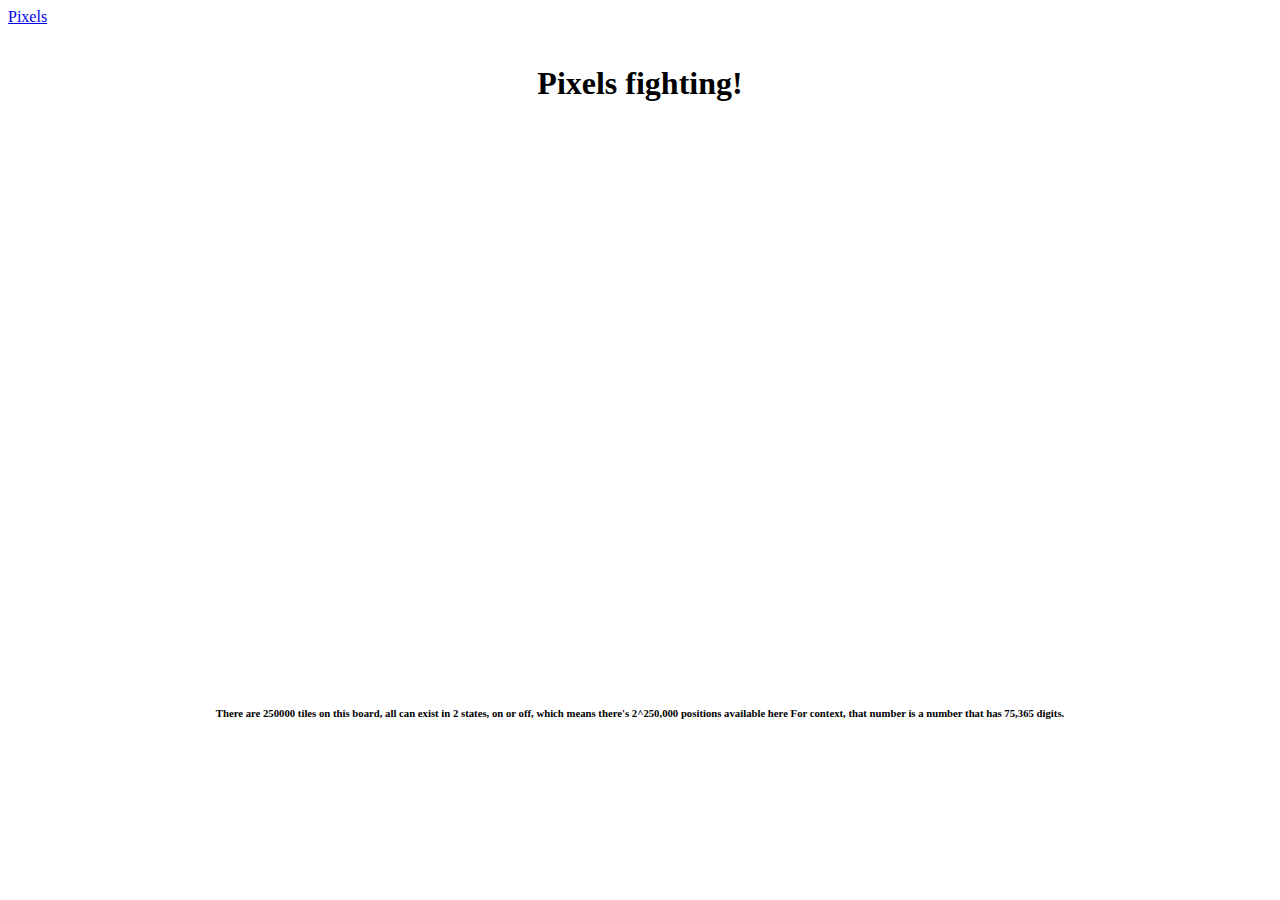
==== commit e767e84a: "Update pixels.html" ====
--- a/pages/pixels.html
+++ b/pages/pixels.html
@@ -8,6 +8,11 @@
 </head>
 
 <body onload="setup()">
+    <div id="grid">
+    <div id="left">
+        <a href="https://hadeofficial.github.io/final_project.github.io/" class="button">Pixels</a>
+    
+    </div>
     <div id="background">
         <center>
             <br>
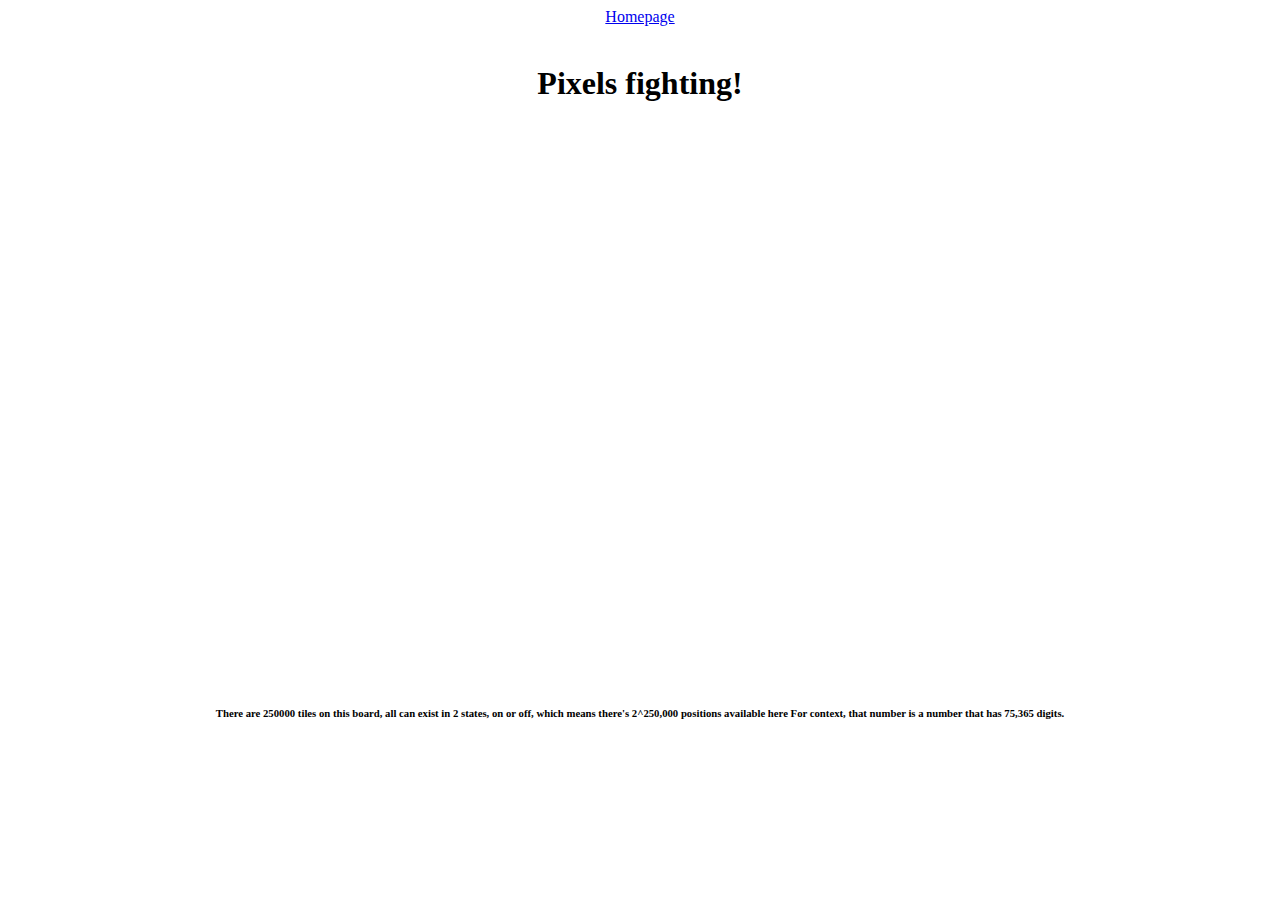
==== commit 8ed53468: "Update pixels.html" ====
--- a/pages/pixels.html
+++ b/pages/pixels.html
@@ -10,8 +10,9 @@
 <body onload="setup()">
     <div id="grid">
     <div id="left">
-        <a href="https://hadeofficial.github.io/final_project.github.io/" class="button">Pixels</a>
-    
+        <center>
+        <a href="https://hadeofficial.github.io/final_project.github.io/" class="button">Homepage</a>
+        </center>
     </div>
     <div id="background">
         <center>
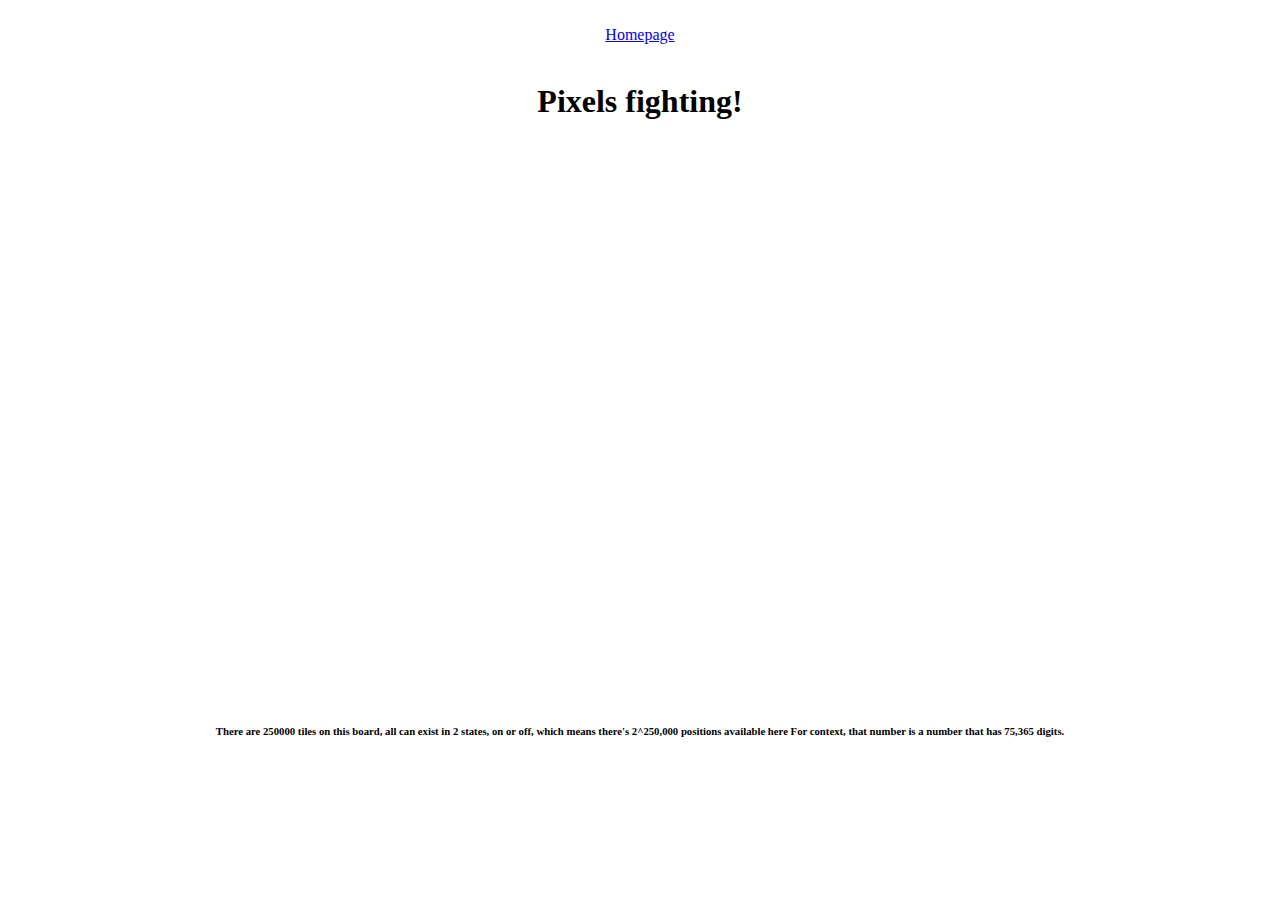
==== commit 2775fd57: "Update pixels.html" ====
--- a/pages/pixels.html
+++ b/pages/pixels.html
@@ -11,7 +11,9 @@
     <div id="grid">
     <div id="left">
         <center>
-        <a href="https://hadeofficial.github.io/final_project.github.io/" class="button">Homepage</a>
+            <br>
+            <a href="https://hadeofficial.github.io/final_project.github.io/" class="button">Homepage</a>
+            <br>
         </center>
     </div>
     <div id="background">
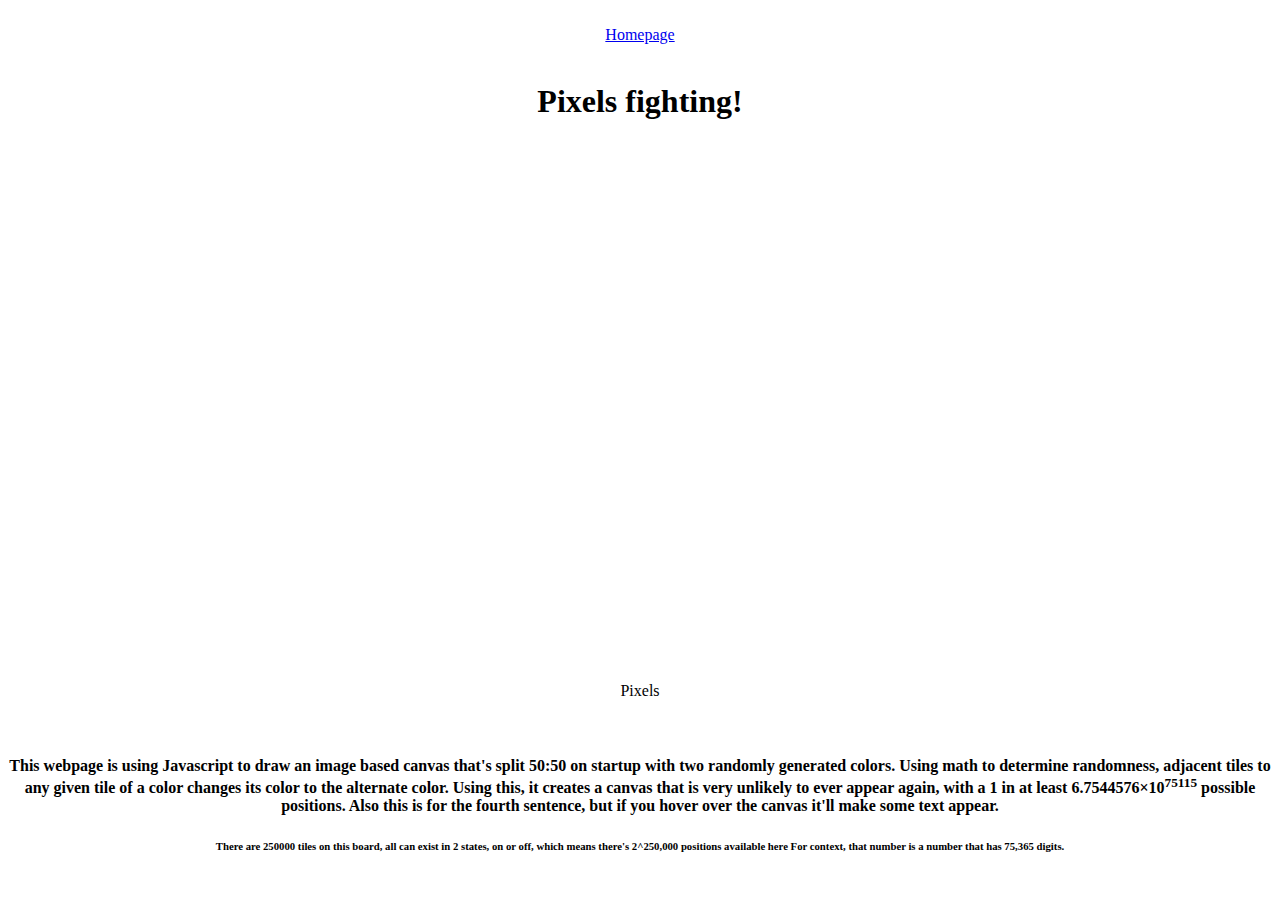
==== commit 55ee23ed: "Update pixels.html" ====
--- a/pages/pixels.html
+++ b/pages/pixels.html
@@ -22,11 +22,25 @@
             <h1>Pixels fighting!</h1>
             <br>
             <br>
-                <canvas id="scrawl" width="500" height="500"></canvas>
+            <div id="scrawl">
+                <canvas width="500" height="500"></canvas>
+                <div class="content">
+                    <div class="text">Pixels</div>
+                </div>
+            </div>
+                
             <br>
             <br>
-            <h6> There are 250000 tiles on this board, all can exist in 2 states, on or off, which means there's 2^250,000 positions available here
-                For context, that number is a number that has 75,365 digits.</h6>
+            <h4>
+                This webpage is using Javascript to draw an image based canvas that's split 50:50 on startup with two randomly generated colors.
+                Using math to determine randomness, adjacent tiles to any given tile of a color changes its color to the alternate color.
+                Using this, it creates a canvas that is very unlikely to ever appear again, with a 1 in at least 6.7544576×10<sup>75115</sup> possible positions.
+                Also this is for the fourth sentence, but if you hover over the canvas it'll make some text appear.
+            </h4>
+            <h6> 
+                There are 250000 tiles on this board, all can exist in 2 states, on or off, which means there's 2^250,000 positions available here
+                For context, that number is a number that has 75,365 digits.
+            </h6>
             <br>
         </center>
     </div>
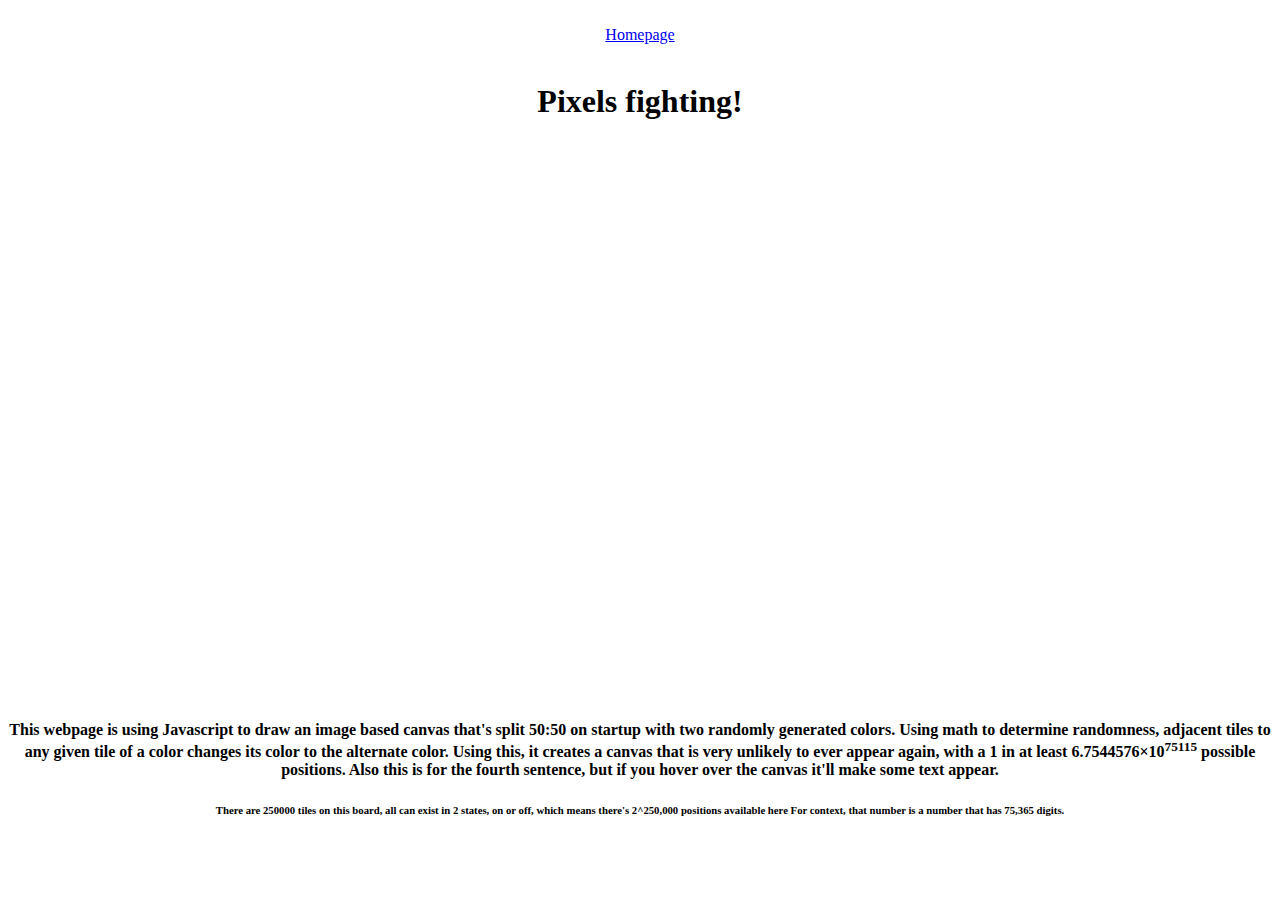
==== commit d04090cb: "Update pixels.html" ====
--- a/pages/pixels.html
+++ b/pages/pixels.html
@@ -22,13 +22,7 @@
             <h1>Pixels fighting!</h1>
             <br>
             <br>
-            <div id="scrawl">
-                <canvas width="500" height="500"></canvas>
-                <div class="content">
-                    <div class="text">Pixels</div>
-                </div>
-            </div>
-                
+                <canvas id="scrawl" width="500" height="500"></canvas>
             <br>
             <br>
             <h4>
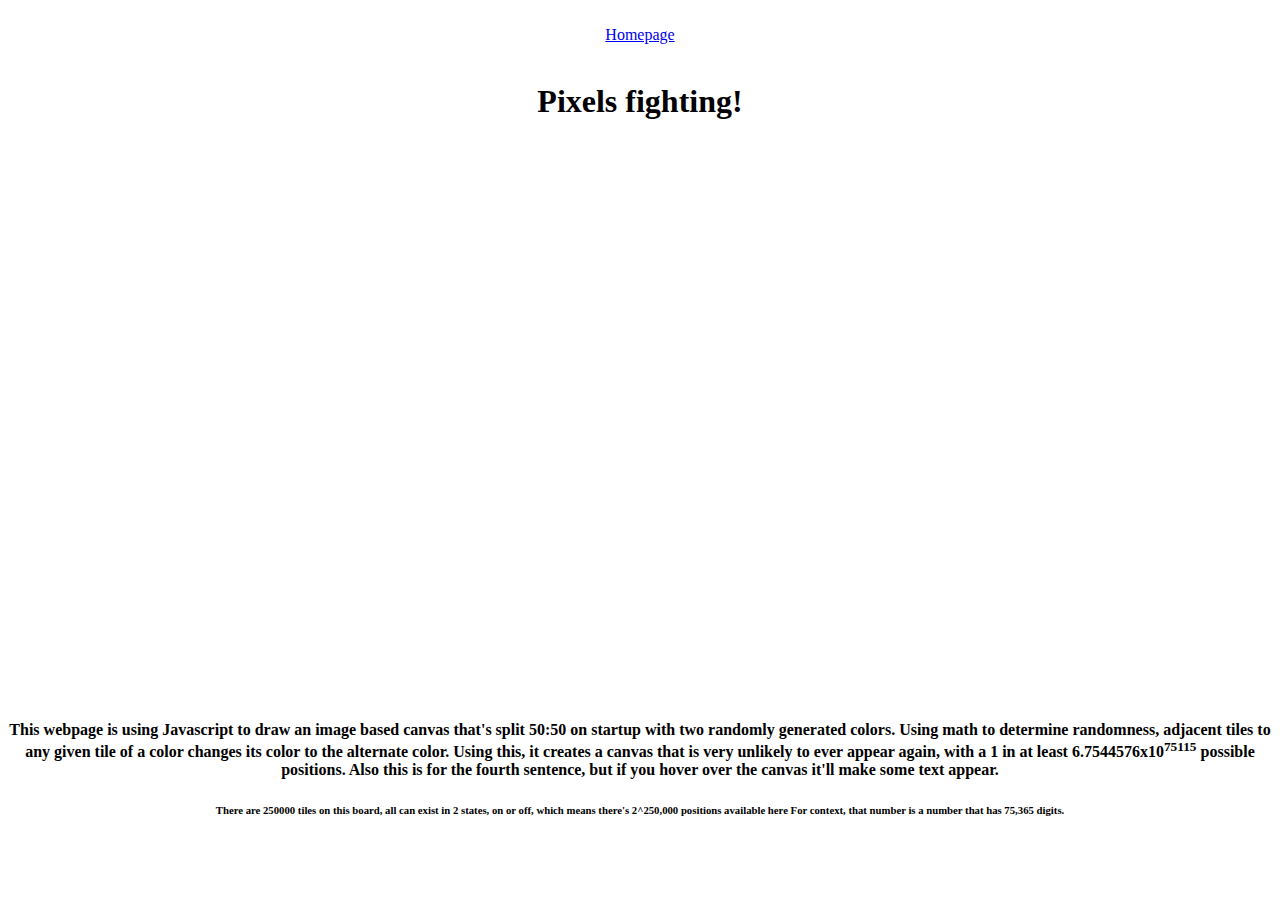
==== commit ae293264: "qol updates to pixels.html" ====
--- a/pages/pixels.html
+++ b/pages/pixels.html
@@ -28,14 +28,13 @@
             <h4>
                 This webpage is using Javascript to draw an image based canvas that's split 50:50 on startup with two randomly generated colors.
                 Using math to determine randomness, adjacent tiles to any given tile of a color changes its color to the alternate color.
-                Using this, it creates a canvas that is very unlikely to ever appear again, with a 1 in at least 6.7544576×10<sup>75115</sup> possible positions.
+                Using this, it creates a canvas that is very unlikely to ever appear again, with a 1 in at least 6.7544576x10<sup>75115</sup> possible positions.
                 Also this is for the fourth sentence, but if you hover over the canvas it'll make some text appear.
             </h4>
             <h6> 
                 There are 250000 tiles on this board, all can exist in 2 states, on or off, which means there's 2^250,000 positions available here
                 For context, that number is a number that has 75,365 digits.
             </h6>
-            <br>
         </center>
     </div>
 </body>
